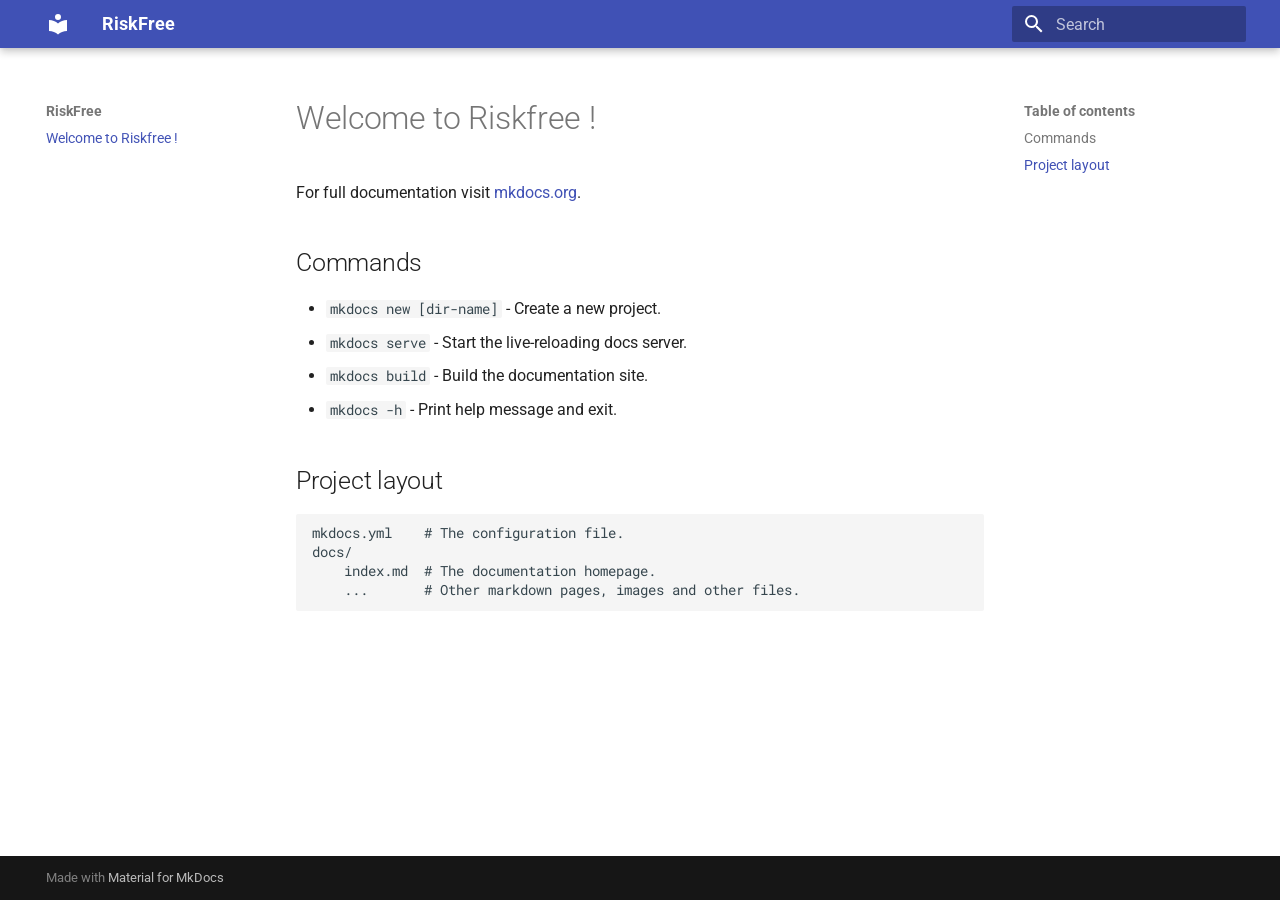
==== index.html @ 189b062a "Deployed 89c0af4 with MkDocs version: 1.6.1" ====
<!doctype html>
<html lang="en" class="no-js">
  <head>
    
      <meta charset="utf-8">
      <meta name="viewport" content="width=device-width,initial-scale=1">
      
      
      
        <link rel="canonical" href="https://riskfree.com.br/">
      
      
      
      
      <link rel="icon" href="assets/images/favicon.png">
      <meta name="generator" content="mkdocs-1.6.1, mkdocs-material-9.5.34">
    
    
      
        <title>RiskFree</title>
      
    
    
      <link rel="stylesheet" href="assets/stylesheets/main.35f28582.min.css">
      
      


    
    
      
    
    
      
        
        
        <link rel="preconnect" href="https://fonts.gstatic.com" crossorigin>
        <link rel="stylesheet" href="https://fonts.googleapis.com/css?family=Roboto:300,300i,400,400i,700,700i%7CRoboto+Mono:400,400i,700,700i&display=fallback">
        <style>:root{--md-text-font:"Roboto";--md-code-font:"Roboto Mono"}</style>
      
    
    
    <script>__md_scope=new URL(".",location),__md_hash=e=>[...e].reduce(((e,_)=>(e<<5)-e+_.charCodeAt(0)),0),__md_get=(e,_=localStorage,t=__md_scope)=>JSON.parse(_.getItem(t.pathname+"."+e)),__md_set=(e,_,t=localStorage,a=__md_scope)=>{try{t.setItem(a.pathname+"."+e,JSON.stringify(_))}catch(e){}}</script>
    
      

    
    
    
  </head>
  
  
    <body dir="ltr">
  
    
    <input class="md-toggle" data-md-toggle="drawer" type="checkbox" id="__drawer" autocomplete="off">
    <input class="md-toggle" data-md-toggle="search" type="checkbox" id="__search" autocomplete="off">
    <label class="md-overlay" for="__drawer"></label>
    <div data-md-component="skip">
      
        
        <a href="#welcome-to-riskfree" class="md-skip">
          Skip to content
        </a>
      
    </div>
    <div data-md-component="announce">
      
    </div>
    
    
      

  

<header class="md-header md-header--shadow" data-md-component="header">
  <nav class="md-header__inner md-grid" aria-label="Header">
    <a href="." title="RiskFree" class="md-header__button md-logo" aria-label="RiskFree" data-md-component="logo">
      
  
  <svg xmlns="http://www.w3.org/2000/svg" viewBox="0 0 24 24"><path d="M12 8a3 3 0 0 0 3-3 3 3 0 0 0-3-3 3 3 0 0 0-3 3 3 3 0 0 0 3 3m0 3.54C9.64 9.35 6.5 8 3 8v11c3.5 0 6.64 1.35 9 3.54 2.36-2.19 5.5-3.54 9-3.54V8c-3.5 0-6.64 1.35-9 3.54"/></svg>

    </a>
    <label class="md-header__button md-icon" for="__drawer">
      
      <svg xmlns="http://www.w3.org/2000/svg" viewBox="0 0 24 24"><path d="M3 6h18v2H3zm0 5h18v2H3zm0 5h18v2H3z"/></svg>
    </label>
    <div class="md-header__title" data-md-component="header-title">
      <div class="md-header__ellipsis">
        <div class="md-header__topic">
          <span class="md-ellipsis">
            RiskFree
          </span>
        </div>
        <div class="md-header__topic" data-md-component="header-topic">
          <span class="md-ellipsis">
            
              Welcome to Riskfree !
            
          </span>
        </div>
      </div>
    </div>
    
    
      <script>var palette=__md_get("__palette");if(palette&&palette.color){if("(prefers-color-scheme)"===palette.color.media){var media=matchMedia("(prefers-color-scheme: light)"),input=document.querySelector(media.matches?"[data-md-color-media='(prefers-color-scheme: light)']":"[data-md-color-media='(prefers-color-scheme: dark)']");palette.color.media=input.getAttribute("data-md-color-media"),palette.color.scheme=input.getAttribute("data-md-color-scheme"),palette.color.primary=input.getAttribute("data-md-color-primary"),palette.color.accent=input.getAttribute("data-md-color-accent")}for(var[key,value]of Object.entries(palette.color))document.body.setAttribute("data-md-color-"+key,value)}</script>
    
    
    
      <label class="md-header__button md-icon" for="__search">
        
        <svg xmlns="http://www.w3.org/2000/svg" viewBox="0 0 24 24"><path d="M9.5 3A6.5 6.5 0 0 1 16 9.5c0 1.61-.59 3.09-1.56 4.23l.27.27h.79l5 5-1.5 1.5-5-5v-.79l-.27-.27A6.52 6.52 0 0 1 9.5 16 6.5 6.5 0 0 1 3 9.5 6.5 6.5 0 0 1 9.5 3m0 2C7 5 5 7 5 9.5S7 14 9.5 14 14 12 14 9.5 12 5 9.5 5"/></svg>
      </label>
      <div class="md-search" data-md-component="search" role="dialog">
  <label class="md-search__overlay" for="__search"></label>
  <div class="md-search__inner" role="search">
    <form class="md-search__form" name="search">
      <input type="text" class="md-search__input" name="query" aria-label="Search" placeholder="Search" autocapitalize="off" autocorrect="off" autocomplete="off" spellcheck="false" data-md-component="search-query" required>
      <label class="md-search__icon md-icon" for="__search">
        
        <svg xmlns="http://www.w3.org/2000/svg" viewBox="0 0 24 24"><path d="M9.5 3A6.5 6.5 0 0 1 16 9.5c0 1.61-.59 3.09-1.56 4.23l.27.27h.79l5 5-1.5 1.5-5-5v-.79l-.27-.27A6.52 6.52 0 0 1 9.5 16 6.5 6.5 0 0 1 3 9.5 6.5 6.5 0 0 1 9.5 3m0 2C7 5 5 7 5 9.5S7 14 9.5 14 14 12 14 9.5 12 5 9.5 5"/></svg>
        
        <svg xmlns="http://www.w3.org/2000/svg" viewBox="0 0 24 24"><path d="M20 11v2H8l5.5 5.5-1.42 1.42L4.16 12l7.92-7.92L13.5 5.5 8 11z"/></svg>
      </label>
      <nav class="md-search__options" aria-label="Search">
        
        <button type="reset" class="md-search__icon md-icon" title="Clear" aria-label="Clear" tabindex="-1">
          
          <svg xmlns="http://www.w3.org/2000/svg" viewBox="0 0 24 24"><path d="M19 6.41 17.59 5 12 10.59 6.41 5 5 6.41 10.59 12 5 17.59 6.41 19 12 13.41 17.59 19 19 17.59 13.41 12z"/></svg>
        </button>
      </nav>
      
    </form>
    <div class="md-search__output">
      <div class="md-search__scrollwrap" tabindex="0" data-md-scrollfix>
        <div class="md-search-result" data-md-component="search-result">
          <div class="md-search-result__meta">
            Initializing search
          </div>
          <ol class="md-search-result__list" role="presentation"></ol>
        </div>
      </div>
    </div>
  </div>
</div>
    
    
  </nav>
  
</header>
    
    <div class="md-container" data-md-component="container">
      
      
        
          
        
      
      <main class="md-main" data-md-component="main">
        <div class="md-main__inner md-grid">
          
            
              
              <div class="md-sidebar md-sidebar--primary" data-md-component="sidebar" data-md-type="navigation" >
                <div class="md-sidebar__scrollwrap">
                  <div class="md-sidebar__inner">
                    



<nav class="md-nav md-nav--primary" aria-label="Navigation" data-md-level="0">
  <label class="md-nav__title" for="__drawer">
    <a href="." title="RiskFree" class="md-nav__button md-logo" aria-label="RiskFree" data-md-component="logo">
      
  
  <svg xmlns="http://www.w3.org/2000/svg" viewBox="0 0 24 24"><path d="M12 8a3 3 0 0 0 3-3 3 3 0 0 0-3-3 3 3 0 0 0-3 3 3 3 0 0 0 3 3m0 3.54C9.64 9.35 6.5 8 3 8v11c3.5 0 6.64 1.35 9 3.54 2.36-2.19 5.5-3.54 9-3.54V8c-3.5 0-6.64 1.35-9 3.54"/></svg>

    </a>
    RiskFree
  </label>
  
  <ul class="md-nav__list" data-md-scrollfix>
    
      
      
  
  
    
  
  
  
    <li class="md-nav__item md-nav__item--active">
      
      <input class="md-nav__toggle md-toggle" type="checkbox" id="__toc">
      
      
        
      
      
        <label class="md-nav__link md-nav__link--active" for="__toc">
          
  
  <span class="md-ellipsis">
    Welcome to Riskfree !
  </span>
  

          <span class="md-nav__icon md-icon"></span>
        </label>
      
      <a href="." class="md-nav__link md-nav__link--active">
        
  
  <span class="md-ellipsis">
    Welcome to Riskfree !
  </span>
  

      </a>
      
        

<nav class="md-nav md-nav--secondary" aria-label="Table of contents">
  
  
  
    
  
  
    <label class="md-nav__title" for="__toc">
      <span class="md-nav__icon md-icon"></span>
      Table of contents
    </label>
    <ul class="md-nav__list" data-md-component="toc" data-md-scrollfix>
      
        <li class="md-nav__item">
  <a href="#commands" class="md-nav__link">
    <span class="md-ellipsis">
      Commands
    </span>
  </a>
  
</li>
      
        <li class="md-nav__item">
  <a href="#project-layout" class="md-nav__link">
    <span class="md-ellipsis">
      Project layout
    </span>
  </a>
  
</li>
      
    </ul>
  
</nav>
      
    </li>
  

    
  </ul>
</nav>
                  </div>
                </div>
              </div>
            
            
              
              <div class="md-sidebar md-sidebar--secondary" data-md-component="sidebar" data-md-type="toc" >
                <div class="md-sidebar__scrollwrap">
                  <div class="md-sidebar__inner">
                    

<nav class="md-nav md-nav--secondary" aria-label="Table of contents">
  
  
  
    
  
  
    <label class="md-nav__title" for="__toc">
      <span class="md-nav__icon md-icon"></span>
      Table of contents
    </label>
    <ul class="md-nav__list" data-md-component="toc" data-md-scrollfix>
      
        <li class="md-nav__item">
  <a href="#commands" class="md-nav__link">
    <span class="md-ellipsis">
      Commands
    </span>
  </a>
  
</li>
      
        <li class="md-nav__item">
  <a href="#project-layout" class="md-nav__link">
    <span class="md-ellipsis">
      Project layout
    </span>
  </a>
  
</li>
      
    </ul>
  
</nav>
                  </div>
                </div>
              </div>
            
          
          
            <div class="md-content" data-md-component="content">
              <article class="md-content__inner md-typeset">
                
                  


<h1 id="welcome-to-riskfree">Welcome to Riskfree !</h1>
<p>For full documentation visit <a href="https://www.mkdocs.org">mkdocs.org</a>.</p>
<h2 id="commands">Commands</h2>
<ul>
<li><code>mkdocs new [dir-name]</code> - Create a new project.</li>
<li><code>mkdocs serve</code> - Start the live-reloading docs server.</li>
<li><code>mkdocs build</code> - Build the documentation site.</li>
<li><code>mkdocs -h</code> - Print help message and exit.</li>
</ul>
<h2 id="project-layout">Project layout</h2>
<pre><code>mkdocs.yml    # The configuration file.
docs/
    index.md  # The documentation homepage.
    ...       # Other markdown pages, images and other files.
</code></pre>












                
              </article>
            </div>
          
          
<script>var target=document.getElementById(location.hash.slice(1));target&&target.name&&(target.checked=target.name.startsWith("__tabbed_"))</script>
        </div>
        
      </main>
      
        <footer class="md-footer">
  
  <div class="md-footer-meta md-typeset">
    <div class="md-footer-meta__inner md-grid">
      <div class="md-copyright">
  
  
    Made with
    <a href="https://squidfunk.github.io/mkdocs-material/" target="_blank" rel="noopener">
      Material for MkDocs
    </a>
  
</div>
      
    </div>
  </div>
</footer>
      
    </div>
    <div class="md-dialog" data-md-component="dialog">
      <div class="md-dialog__inner md-typeset"></div>
    </div>
    
    
    <script id="__config" type="application/json">{"base": ".", "features": [], "search": "assets/javascripts/workers/search.07f07601.min.js", "translations": {"clipboard.copied": "Copied to clipboard", "clipboard.copy": "Copy to clipboard", "search.result.more.one": "1 more on this page", "search.result.more.other": "# more on this page", "search.result.none": "No matching documents", "search.result.one": "1 matching document", "search.result.other": "# matching documents", "search.result.placeholder": "Type to start searching", "search.result.term.missing": "Missing", "select.version": "Select version"}}</script>
    
    
      <script src="assets/javascripts/bundle.56dfad97.min.js"></script>
      
    
  </body>
</html>
---- assets/stylesheets/main.35f28582.min.css ----
@charset "UTF-8";html{-webkit-text-size-adjust:none;-moz-text-size-adjust:none;text-size-adjust:none;box-sizing:border-box}*,:after,:before{box-sizing:inherit}@media (prefers-reduced-motion){*,:after,:before{transition:none!important}}body{margin:0}a,button,input,label{-webkit-tap-highlight-color:transparent}a{color:inherit;text-decoration:none}hr{border:0;box-sizing:initial;display:block;height:.05rem;overflow:visible;padding:0}small{font-size:80%}sub,sup{line-height:1em}img{border-style:none}table{border-collapse:initial;border-spacing:0}td,th{font-weight:400;vertical-align:top}button{background:#0000;border:0;font-family:inherit;font-size:inherit;margin:0;padding:0}input{border:0;outline:none}:root{--md-primary-fg-color:#4051b5;--md-primary-fg-color--light:#5d6cc0;--md-primary-fg-color--dark:#303fa1;--md-primary-bg-color:#fff;--md-primary-bg-color--light:#ffffffb3;--md-accent-fg-color:#526cfe;--md-accent-fg-color--transparent:#526cfe1a;--md-accent-bg-color:#fff;--md-accent-bg-color--light:#ffffffb3}[data-md-color-scheme=default]{color-scheme:light}[data-md-color-scheme=default] img[src$="#gh-dark-mode-only"],[data-md-color-scheme=default] img[src$="#only-dark"]{display:none}:root,[data-md-color-scheme=default]{--md-hue:225deg;--md-default-fg-color:#000000de;--md-default-fg-color--light:#0000008a;--md-default-fg-color--lighter:#00000052;--md-default-fg-color--lightest:#00000012;--md-default-bg-color:#fff;--md-default-bg-color--light:#ffffffb3;--md-default-bg-color--lighter:#ffffff4d;--md-default-bg-color--lightest:#ffffff1f;--md-code-fg-color:#36464e;--md-code-bg-color:#f5f5f5;--md-code-hl-color:#4287ff;--md-code-hl-color--light:#4287ff1a;--md-code-hl-number-color:#d52a2a;--md-code-hl-special-color:#db1457;--md-code-hl-function-color:#a846b9;--md-code-hl-constant-color:#6e59d9;--md-code-hl-keyword-color:#3f6ec6;--md-code-hl-string-color:#1c7d4d;--md-code-hl-name-color:var(--md-code-fg-color);--md-code-hl-operator-color:var(--md-default-fg-color--light);--md-code-hl-punctuation-color:var(--md-default-fg-color--light);--md-code-hl-comment-color:var(--md-default-fg-color--light);--md-code-hl-generic-color:var(--md-default-fg-color--light);--md-code-hl-variable-color:var(--md-default-fg-color--light);--md-typeset-color:var(--md-default-fg-color);--md-typeset-a-color:var(--md-primary-fg-color);--md-typeset-del-color:#f5503d26;--md-typeset-ins-color:#0bd57026;--md-typeset-kbd-color:#fafafa;--md-typeset-kbd-accent-color:#fff;--md-typeset-kbd-border-color:#b8b8b8;--md-typeset-mark-color:#ffff0080;--md-typeset-table-color:#0000001f;--md-typeset-table-color--light:rgba(0,0,0,.035);--md-admonition-fg-color:var(--md-default-fg-color);--md-admonition-bg-color:var(--md-default-bg-color);--md-warning-fg-color:#000000de;--md-warning-bg-color:#ff9;--md-footer-fg-color:#fff;--md-footer-fg-color--light:#ffffffb3;--md-footer-fg-color--lighter:#ffffff73;--md-footer-bg-color:#000000de;--md-footer-bg-color--dark:#00000052;--md-shadow-z1:0 0.2rem 0.5rem #0000000d,0 0 0.05rem #0000001a;--md-shadow-z2:0 0.2rem 0.5rem #0000001a,0 0 0.05rem #00000040;--md-shadow-z3:0 0.2rem 0.5rem #0003,0 0 0.05rem #00000059}.md-icon svg{fill:currentcolor;display:block;height:1.2rem;width:1.2rem}body{-webkit-font-smoothing:antialiased;-moz-osx-font-smoothing:grayscale;--md-text-font-family:var(--md-text-font,_),-apple-system,BlinkMacSystemFont,Helvetica,Arial,sans-serif;--md-code-font-family:var(--md-code-font,_),SFMono-Regular,Consolas,Menlo,monospace}aside,body,input{font-feature-settings:"kern","liga";color:var(--md-typeset-color);font-family:var(--md-text-font-family)}code,kbd,pre{font-feature-settings:"kern";font-family:var(--md-code-font-family)}:root{--md-typeset-table-sort-icon:url('data:image/svg+xml;charset=utf-8,<svg xmlns="http://www.w3.org/2000/svg" viewBox="0 0 24 24"><path d="m18 21-4-4h3V7h-3l4-4 4 4h-3v10h3M2 19v-2h10v2M2 13v-2h7v2M2 7V5h4v2z"/></svg>');--md-typeset-table-sort-icon--asc:url('data:image/svg+xml;charset=utf-8,<svg xmlns="http://www.w3.org/2000/svg" viewBox="0 0 24 24"><path d="M19 17h3l-4 4-4-4h3V3h2M2 17h10v2H2M6 5v2H2V5m0 6h7v2H2z"/></svg>');--md-typeset-table-sort-icon--desc:url('data:image/svg+xml;charset=utf-8,<svg xmlns="http://www.w3.org/2000/svg" viewBox="0 0 24 24"><path d="M19 7h3l-4-4-4 4h3v14h2M2 17h10v2H2M6 5v2H2V5m0 6h7v2H2z"/></svg>')}.md-typeset{-webkit-print-color-adjust:exact;color-adjust:exact;font-size:.8rem;line-height:1.6}@media print{.md-typeset{font-size:.68rem}}.md-typeset blockquote,.md-typeset dl,.md-typeset figure,.md-typeset ol,.md-typeset pre,.md-typeset ul{margin-bottom:1em;margin-top:1em}.md-typeset h1{color:var(--md-default-fg-color--light);font-size:2em;line-height:1.3;margin:0 0 1.25em}.md-typeset h1,.md-typeset h2{font-weight:300;letter-spacing:-.01em}.md-typeset h2{font-size:1.5625em;line-height:1.4;margin:1.6em 0 .64em}.md-typeset h3{font-size:1.25em;font-weight:400;letter-spacing:-.01em;line-height:1.5;margin:1.6em 0 .8em}.md-typeset h2+h3{margin-top:.8em}.md-typeset h4{font-weight:700;letter-spacing:-.01em;margin:1em 0}.md-typeset h5,.md-typeset h6{color:var(--md-default-fg-color--light);font-size:.8em;font-weight:700;letter-spacing:-.01em;margin:1.25em 0}.md-typeset h5{text-transform:uppercase}.md-typeset hr{border-bottom:.05rem solid var(--md-default-fg-color--lightest);display:flow-root;margin:1.5em 0}.md-typeset a{color:var(--md-typeset-a-color);word-break:break-word}.md-typeset a,.md-typeset a:before{transition:color 125ms}.md-typeset a:focus,.md-typeset a:hover{color:var(--md-accent-fg-color)}.md-typeset a:focus code,.md-typeset a:hover code{background-color:var(--md-accent-fg-color--transparent)}.md-typeset a code{color:currentcolor;transition:background-color 125ms}.md-typeset a.focus-visible{outline-color:var(--md-accent-fg-color);outline-offset:.2rem}.md-typeset code,.md-typeset kbd,.md-typeset pre{color:var(--md-code-fg-color);direction:ltr;font-variant-ligatures:none}@media print{.md-typeset code,.md-typeset kbd,.md-typeset pre{white-space:pre-wrap}}.md-typeset code{background-color:var(--md-code-bg-color);border-radius:.1rem;-webkit-box-decoration-break:clone;box-decoration-break:clone;font-size:.85em;padding:0 .2941176471em;word-break:break-word}.md-typeset code:not(.focus-visible){-webkit-tap-highlight-color:transparent;outline:none}.md-typeset pre{display:flow-root;line-height:1.4;position:relative}.md-typeset pre>code{-webkit-box-decoration-break:slice;box-decoration-break:slice;box-shadow:none;display:block;margin:0;outline-color:var(--md-accent-fg-color);overflow:auto;padding:.7720588235em 1.1764705882em;scrollbar-color:var(--md-default-fg-color--lighter) #0000;scrollbar-width:thin;touch-action:auto;word-break:normal}.md-typeset pre>code:hover{scrollbar-color:var(--md-accent-fg-color) #0000}.md-typeset pre>code::-webkit-scrollbar{height:.2rem;width:.2rem}.md-typeset pre>code::-webkit-scrollbar-thumb{background-color:var(--md-default-fg-color--lighter)}.md-typeset pre>code::-webkit-scrollbar-thumb:hover{background-color:var(--md-accent-fg-color)}.md-typeset kbd{background-color:var(--md-typeset-kbd-color);border-radius:.1rem;box-shadow:0 .1rem 0 .05rem var(--md-typeset-kbd-border-color),0 .1rem 0 var(--md-typeset-kbd-border-color),0 -.1rem .2rem var(--md-typeset-kbd-accent-color) inset;color:var(--md-default-fg-color);display:inline-block;font-size:.75em;padding:0 .6666666667em;vertical-align:text-top;word-break:break-word}.md-typeset mark{background-color:var(--md-typeset-mark-color);-webkit-box-decoration-break:clone;box-decoration-break:clone;color:inherit;word-break:break-word}.md-typeset abbr{border-bottom:.05rem dotted var(--md-default-fg-color--light);cursor:help;text-decoration:none}.md-typeset small{opacity:.75}[dir=ltr] .md-typeset sub,[dir=ltr] .md-typeset sup{margin-left:.078125em}[dir=rtl] .md-typeset sub,[dir=rtl] .md-typeset sup{margin-right:.078125em}[dir=ltr] .md-typeset blockquote{padding-left:.6rem}[dir=rtl] .md-typeset blockquote{padding-right:.6rem}[dir=ltr] .md-typeset blockquote{border-left:.2rem solid var(--md-default-fg-color--lighter)}[dir=rtl] .md-typeset blockquote{border-right:.2rem solid var(--md-default-fg-color--lighter)}.md-typeset blockquote{color:var(--md-default-fg-color--light);margin-left:0;margin-right:0}.md-typeset ul{list-style-type:disc}[dir=ltr] .md-typeset ol,[dir=ltr] .md-typeset ul{margin-left:.625em}[dir=rtl] .md-typeset ol,[dir=rtl] .md-typeset ul{margin-right:.625em}.md-typeset ol,.md-typeset ul{padding:0}.md-typeset ol:not([hidden]),.md-typeset ul:not([hidden]){display:flow-root}.md-typeset ol ol,.md-typeset ul ol{list-style-type:lower-alpha}.md-typeset ol ol ol,.md-typeset ul ol ol{list-style-type:lower-roman}[dir=ltr] .md-typeset ol li,[dir=ltr] .md-typeset ul li{margin-left:1.25em}[dir=rtl] .md-typeset ol li,[dir=rtl] .md-typeset ul li{margin-right:1.25em}.md-typeset ol li,.md-typeset ul li{margin-bottom:.5em}.md-typeset ol li blockquote,.md-typeset ol li p,.md-typeset ul li blockquote,.md-typeset ul li p{margin:.5em 0}.md-typeset ol li:last-child,.md-typeset ul li:last-child{margin-bottom:0}[dir=ltr] .md-typeset ol li ol,[dir=ltr] .md-typeset ol li ul,[dir=ltr] .md-typeset ul li ol,[dir=ltr] .md-typeset ul li ul{margin-left:.625em}[dir=rtl] .md-typeset ol li ol,[dir=rtl] .md-typeset ol li ul,[dir=rtl] .md-typeset ul li ol,[dir=rtl] .md-typeset ul li ul{margin-right:.625em}.md-typeset ol li ol,.md-typeset ol li ul,.md-typeset ul li ol,.md-typeset ul li ul{margin-bottom:.5em;margin-top:.5em}[dir=ltr] .md-typeset dd{margin-left:1.875em}[dir=rtl] .md-typeset dd{margin-right:1.875em}.md-typeset dd{margin-bottom:1.5em;margin-top:1em}.md-typeset img,.md-typeset svg,.md-typeset video{height:auto;max-width:100%}.md-typeset img[align=left]{margin:1em 1em 1em 0}.md-typeset img[align=right]{margin:1em 0 1em 1em}.md-typeset img[align]:only-child{margin-top:0}.md-typeset figure{display:flow-root;margin:1em auto;max-width:100%;text-align:center;width:-moz-fit-content;width:fit-content}.md-typeset figure img{display:block;margin:0 auto}.md-typeset figcaption{font-style:italic;margin:1em auto;max-width:24rem}.md-typeset iframe{max-width:100%}.md-typeset table:not([class]){background-color:var(--md-default-bg-color);border:.05rem solid var(--md-typeset-table-color);border-radius:.1rem;display:inline-block;font-size:.64rem;max-width:100%;overflow:auto;touch-action:auto}@media print{.md-typeset table:not([class]){display:table}}.md-typeset table:not([class])+*{margin-top:1.5em}.md-typeset table:not([class]) td>:first-child,.md-typeset table:not([class]) th>:first-child{margin-top:0}.md-typeset table:not([class]) td>:last-child,.md-typeset table:not([class]) th>:last-child{margin-bottom:0}.md-typeset table:not([class]) td:not([align]),.md-typeset table:not([class]) th:not([align]){text-align:left}[dir=rtl] .md-typeset table:not([class]) td:not([align]),[dir=rtl] .md-typeset table:not([class]) th:not([align]){text-align:right}.md-typeset table:not([class]) th{font-weight:700;min-width:5rem;padding:.9375em 1.25em;vertical-align:top}.md-typeset table:not([class]) td{border-top:.05rem solid var(--md-typeset-table-color);padding:.9375em 1.25em;vertical-align:top}.md-typeset table:not([class]) tbody tr{transition:background-color 125ms}.md-typeset table:not([class]) tbody tr:hover{background-color:var(--md-typeset-table-color--light);box-shadow:0 .05rem 0 var(--md-default-bg-color) inset}.md-typeset table:not([class]) a{word-break:normal}.md-typeset table th[role=columnheader]{cursor:pointer}[dir=ltr] .md-typeset table th[role=columnheader]:after{margin-left:.5em}[dir=rtl] .md-typeset table th[role=columnheader]:after{margin-right:.5em}.md-typeset table th[role=columnheader]:after{content:"";display:inline-block;height:1.2em;-webkit-mask-image:var(--md-typeset-table-sort-icon);mask-image:var(--md-typeset-table-sort-icon);-webkit-mask-repeat:no-repeat;mask-repeat:no-repeat;-webkit-mask-size:contain;mask-size:contain;transition:background-color 125ms;vertical-align:text-bottom;width:1.2em}.md-typeset table th[role=columnheader]:hover:after{background-color:var(--md-default-fg-color--lighter)}.md-typeset table th[role=columnheader][aria-sort=ascending]:after{background-color:var(--md-default-fg-color--light);-webkit-mask-image:var(--md-typeset-table-sort-icon--asc);mask-image:var(--md-typeset-table-sort-icon--asc)}.md-typeset table th[role=columnheader][aria-sort=descending]:after{background-color:var(--md-default-fg-color--light);-webkit-mask-image:var(--md-typeset-table-sort-icon--desc);mask-image:var(--md-typeset-table-sort-icon--desc)}.md-typeset__scrollwrap{margin:1em -.8rem;overflow-x:auto;touch-action:auto}.md-typeset__table{display:inline-block;margin-bottom:.5em;padding:0 .8rem}@media print{.md-typeset__table{display:block}}html .md-typeset__table table{display:table;margin:0;overflow:hidden;width:100%}@media screen and (max-width:44.984375em){.md-content__inner>pre{margin:1em -.8rem}.md-content__inner>pre code{border-radius:0}}.md-typeset .md-author{border-radius:100%;display:block;flex-shrink:0;height:1.6rem;overflow:hidden;position:relative;transition:color 125ms,transform 125ms;width:1.6rem}.md-typeset .md-author img{display:block}.md-typeset .md-author--more{background:var(--md-default-fg-color--lightest);color:var(--md-default-fg-color--lighter);font-size:.6rem;font-weight:700;line-height:1.6rem;text-align:center}.md-typeset .md-author--long{height:2.4rem;width:2.4rem}.md-typeset a.md-author{transform:scale(1)}.md-typeset a.md-author img{border-radius:100%;filter:grayscale(100%) opacity(75%);transition:filter 125ms}.md-typeset a.md-author:focus,.md-typeset a.md-author:hover{transform:scale(1.1);z-index:1}.md-typeset a.md-author:focus img,.md-typeset a.md-author:hover img{filter:grayscale(0)}.md-banner{background-color:var(--md-footer-bg-color);color:var(--md-footer-fg-color);overflow:auto}@media print{.md-banner{display:none}}.md-banner--warning{background-color:var(--md-warning-bg-color);color:var(--md-warning-fg-color)}.md-banner__inner{font-size:.7rem;margin:.6rem auto;padding:0 .8rem}[dir=ltr] .md-banner__button{float:right}[dir=rtl] .md-banner__button{float:left}.md-banner__button{color:inherit;cursor:pointer;transition:opacity .25s}.no-js .md-banner__button{display:none}.md-banner__button:hover{opacity:.7}html{font-size:125%;height:100%;overflow-x:hidden}@media screen and (min-width:100em){html{font-size:137.5%}}@media screen and (min-width:125em){html{font-size:150%}}body{background-color:var(--md-default-bg-color);display:flex;flex-direction:column;font-size:.5rem;min-height:100%;position:relative;width:100%}@media print{body{display:block}}@media screen and (max-width:59.984375em){body[data-md-scrolllock]{position:fixed}}.md-grid{margin-left:auto;margin-right:auto;max-width:61rem}.md-container{display:flex;flex-direction:column;flex-grow:1}@media print{.md-container{display:block}}.md-main{flex-grow:1}.md-main__inner{display:flex;height:100%;margin-top:1.5rem}.md-ellipsis{overflow:hidden;text-overflow:ellipsis}.md-toggle{display:none}.md-option{height:0;opacity:0;position:absolute;width:0}.md-option:checked+label:not([hidden]){display:block}.md-option.focus-visible+label{outline-color:var(--md-accent-fg-color);outline-style:auto}.md-skip{background-color:var(--md-default-fg-color);border-radius:.1rem;color:var(--md-default-bg-color);font-size:.64rem;margin:.5rem;opacity:0;outline-color:var(--md-accent-fg-color);padding:.3rem .5rem;position:fixed;transform:translateY(.4rem);z-index:-1}.md-skip:focus{opacity:1;transform:translateY(0);transition:transform .25s cubic-bezier(.4,0,.2,1),opacity 175ms 75ms;z-index:10}@page{margin:25mm}:root{--md-clipboard-icon:url('data:image/svg+xml;charset=utf-8,<svg xmlns="http://www.w3.org/2000/svg" viewBox="0 0 24 24"><path d="M19 21H8V7h11m0-2H8a2 2 0 0 0-2 2v14a2 2 0 0 0 2 2h11a2 2 0 0 0 2-2V7a2 2 0 0 0-2-2m-3-4H4a2 2 0 0 0-2 2v14h2V3h12z"/></svg>')}.md-clipboard{border-radius:.1rem;color:var(--md-default-fg-color--lightest);cursor:pointer;height:1.5em;outline-color:var(--md-accent-fg-color);outline-offset:.1rem;position:absolute;right:.5em;top:.5em;transition:color .25s;width:1.5em;z-index:1}@media print{.md-clipboard{display:none}}.md-clipboard:not(.focus-visible){-webkit-tap-highlight-color:transparent;outline:none}:hover>.md-clipboard{color:var(--md-default-fg-color--light)}.md-clipboard:focus,.md-clipboard:hover{color:var(--md-accent-fg-color)}.md-clipboard:after{background-color:currentcolor;content:"";display:block;height:1.125em;margin:0 auto;-webkit-mask-image:var(--md-clipboard-icon);mask-image:var(--md-clipboard-icon);-webkit-mask-position:center;mask-position:center;-webkit-mask-repeat:no-repeat;mask-repeat:no-repeat;-webkit-mask-size:contain;mask-size:contain;width:1.125em}.md-clipboard--inline{cursor:pointer}.md-clipboard--inline code{transition:color .25s,background-color .25s}.md-clipboard--inline:focus code,.md-clipboard--inline:hover code{background-color:var(--md-accent-fg-color--transparent);color:var(--md-accent-fg-color)}.md-typeset .md-code__content{display:grid}@keyframes consent{0%{opacity:0;transform:translateY(100%)}to{opacity:1;transform:translateY(0)}}@keyframes overlay{0%{opacity:0}to{opacity:1}}.md-consent__overlay{animation:overlay .25s both;-webkit-backdrop-filter:blur(.1rem);backdrop-filter:blur(.1rem);background-color:#0000008a;height:100%;opacity:1;position:fixed;top:0;width:100%;z-index:5}.md-consent__inner{animation:consent .5s cubic-bezier(.1,.7,.1,1) both;background-color:var(--md-default-bg-color);border:0;border-radius:.1rem;bottom:0;box-shadow:0 0 .2rem #0000001a,0 .2rem .4rem #0003;max-height:100%;overflow:auto;padding:0;position:fixed;width:100%;z-index:5}.md-consent__form{padding:.8rem}.md-consent__settings{display:none;margin:1em 0}input:checked+.md-consent__settings{display:block}.md-consent__controls{margin-bottom:.8rem}.md-typeset .md-consent__controls .md-button{display:inline}@media screen and (max-width:44.984375em){.md-typeset .md-consent__controls .md-button{display:block;margin-top:.4rem;text-align:center;width:100%}}.md-consent label{cursor:pointer}.md-content{flex-grow:1;min-width:0}.md-content__inner{margin:0 .8rem 1.2rem;padding-top:.6rem}@media screen and (min-width:76.25em){[dir=ltr] .md-sidebar--primary:not([hidden])~.md-content>.md-content__inner{margin-left:1.2rem}[dir=ltr] .md-sidebar--secondary:not([hidden])~.md-content>.md-content__inner,[dir=rtl] .md-sidebar--primary:not([hidden])~.md-content>.md-content__inner{margin-right:1.2rem}[dir=rtl] .md-sidebar--secondary:not([hidden])~.md-content>.md-content__inner{margin-left:1.2rem}}.md-content__inner:before{content:"";display:block;height:.4rem}.md-content__inner>:last-child{margin-bottom:0}[dir=ltr] .md-content__button{float:right}[dir=rtl] .md-content__button{float:left}[dir=ltr] .md-content__button{margin-left:.4rem}[dir=rtl] .md-content__button{margin-right:.4rem}.md-content__button{margin:.4rem 0;padding:0}@media print{.md-content__button{display:none}}.md-typeset .md-content__button{color:var(--md-default-fg-color--lighter)}.md-content__button svg{display:inline;vertical-align:top}[dir=rtl] .md-content__button svg{transform:scaleX(-1)}[dir=ltr] .md-dialog{right:.8rem}[dir=rtl] .md-dialog{left:.8rem}.md-dialog{background-color:var(--md-default-fg-color);border-radius:.1rem;bottom:.8rem;box-shadow:var(--md-shadow-z3);min-width:11.1rem;opacity:0;padding:.4rem .6rem;pointer-events:none;position:fixed;transform:translateY(100%);transition:transform 0ms .4s,opacity .4s;z-index:4}@media print{.md-dialog{display:none}}.md-dialog--active{opacity:1;pointer-events:auto;transform:translateY(0);transition:transform .4s cubic-bezier(.075,.85,.175,1),opacity .4s}.md-dialog__inner{color:var(--md-default-bg-color);font-size:.7rem}.md-feedback{margin:2em 0 1em;text-align:center}.md-feedback fieldset{border:none;margin:0;padding:0}.md-feedback__title{font-weight:700;margin:1em auto}.md-feedback__inner{position:relative}.md-feedback__list{display:flex;flex-wrap:wrap;place-content:baseline center;position:relative}.md-feedback__list:hover .md-icon:not(:disabled){color:var(--md-default-fg-color--lighter)}:disabled .md-feedback__list{min-height:1.8rem}.md-feedback__icon{color:var(--md-default-fg-color--light);cursor:pointer;flex-shrink:0;margin:0 .1rem;transition:color 125ms}.md-feedback__icon:not(:disabled).md-icon:hover{color:var(--md-accent-fg-color)}.md-feedback__icon:disabled{color:var(--md-default-fg-color--lightest);pointer-events:none}.md-feedback__note{opacity:0;position:relative;transform:translateY(.4rem);transition:transform .4s cubic-bezier(.1,.7,.1,1),opacity .15s}.md-feedback__note>*{margin:0 auto;max-width:16rem}:disabled .md-feedback__note{opacity:1;transform:translateY(0)}.md-footer{background-color:var(--md-footer-bg-color);color:var(--md-footer-fg-color)}@media print{.md-footer{display:none}}.md-footer__inner{justify-content:space-between;overflow:auto;padding:.2rem}.md-footer__inner:not([hidden]){display:flex}.md-footer__link{align-items:end;display:flex;flex-grow:0.01;margin-bottom:.4rem;margin-top:1rem;max-width:100%;outline-color:var(--md-accent-fg-color);overflow:hidden;transition:opacity .25s}.md-footer__link:focus,.md-footer__link:hover{opacity:.7}[dir=rtl] .md-footer__link svg{transform:scaleX(-1)}@media screen and (max-width:44.984375em){.md-footer__link--prev{flex-shrink:0}.md-footer__link--prev .md-footer__title{display:none}}[dir=ltr] .md-footer__link--next{margin-left:auto}[dir=rtl] .md-footer__link--next{margin-right:auto}.md-footer__link--next{text-align:right}[dir=rtl] .md-footer__link--next{text-align:left}.md-footer__title{flex-grow:1;font-size:.9rem;margin-bottom:.7rem;max-width:calc(100% - 2.4rem);padding:0 1rem;white-space:nowrap}.md-footer__button{margin:.2rem;padding:.4rem}.md-footer__direction{font-size:.64rem;opacity:.7}.md-footer-meta{background-color:var(--md-footer-bg-color--dark)}.md-footer-meta__inner{display:flex;flex-wrap:wrap;justify-content:space-between;padding:.2rem}html .md-footer-meta.md-typeset a{color:var(--md-footer-fg-color--light)}html .md-footer-meta.md-typeset a:focus,html .md-footer-meta.md-typeset a:hover{color:var(--md-footer-fg-color)}.md-copyright{color:var(--md-footer-fg-color--lighter);font-size:.64rem;margin:auto .6rem;padding:.4rem 0;width:100%}@media screen and (min-width:45em){.md-copyright{width:auto}}.md-copyright__highlight{color:var(--md-footer-fg-color--light)}.md-social{display:inline-flex;gap:.2rem;margin:0 .4rem;padding:.2rem 0 .6rem}@media screen and (min-width:45em){.md-social{padding:.6rem 0}}.md-social__link{display:inline-block;height:1.6rem;text-align:center;width:1.6rem}.md-social__link:before{line-height:1.9}.md-social__link svg{fill:currentcolor;max-height:.8rem;vertical-align:-25%}.md-typeset .md-button{border:.1rem solid;border-radius:.1rem;color:var(--md-primary-fg-color);cursor:pointer;display:inline-block;font-weight:700;padding:.625em 2em;transition:color 125ms,background-color 125ms,border-color 125ms}.md-typeset .md-button--primary{background-color:var(--md-primary-fg-color);border-color:var(--md-primary-fg-color);color:var(--md-primary-bg-color)}.md-typeset .md-button:focus,.md-typeset .md-button:hover{background-color:var(--md-accent-fg-color);border-color:var(--md-accent-fg-color);color:var(--md-accent-bg-color)}[dir=ltr] .md-typeset .md-input{border-top-left-radius:.1rem}[dir=ltr] .md-typeset .md-input,[dir=rtl] .md-typeset .md-input{border-top-right-radius:.1rem}[dir=rtl] .md-typeset .md-input{border-top-left-radius:.1rem}.md-typeset .md-input{border-bottom:.1rem solid var(--md-default-fg-color--lighter);box-shadow:var(--md-shadow-z1);font-size:.8rem;height:1.8rem;padding:0 .6rem;transition:border .25s,box-shadow .25s}.md-typeset .md-input:focus,.md-typeset .md-input:hover{border-bottom-color:var(--md-accent-fg-color);box-shadow:var(--md-shadow-z2)}.md-typeset .md-input--stretch{width:100%}.md-header{background-color:var(--md-primary-fg-color);box-shadow:0 0 .2rem #0000,0 .2rem .4rem #0000;color:var(--md-primary-bg-color);display:block;left:0;position:sticky;right:0;top:0;z-index:4}@media print{.md-header{display:none}}.md-header[hidden]{transform:translateY(-100%);transition:transform .25s cubic-bezier(.8,0,.6,1),box-shadow .25s}.md-header--shadow{box-shadow:0 0 .2rem #0000001a,0 .2rem .4rem #0003;transition:transform .25s cubic-bezier(.1,.7,.1,1),box-shadow .25s}.md-header__inner{align-items:center;display:flex;padding:0 .2rem}.md-header__button{color:currentcolor;cursor:pointer;margin:.2rem;outline-color:var(--md-accent-fg-color);padding:.4rem;position:relative;transition:opacity .25s;vertical-align:middle;z-index:1}.md-header__button:hover{opacity:.7}.md-header__button:not([hidden]){display:inline-block}.md-header__button:not(.focus-visible){-webkit-tap-highlight-color:transparent;outline:none}.md-header__button.md-logo{margin:.2rem;padding:.4rem}@media screen and (max-width:76.234375em){.md-header__button.md-logo{display:none}}.md-header__button.md-logo img,.md-header__button.md-logo svg{fill:currentcolor;display:block;height:1.2rem;width:auto}@media screen and (min-width:60em){.md-header__button[for=__search]{display:none}}.no-js .md-header__button[for=__search]{display:none}[dir=rtl] .md-header__button[for=__search] svg{transform:scaleX(-1)}@media screen and (min-width:76.25em){.md-header__button[for=__drawer]{display:none}}.md-header__topic{display:flex;max-width:100%;position:absolute;transition:transform .4s cubic-bezier(.1,.7,.1,1),opacity .15s;white-space:nowrap}.md-header__topic+.md-header__topic{opacity:0;pointer-events:none;transform:translateX(1.25rem);transition:transform .4s cubic-bezier(1,.7,.1,.1),opacity .15s;z-index:-1}[dir=rtl] .md-header__topic+.md-header__topic{transform:translateX(-1.25rem)}.md-header__topic:first-child{font-weight:700}[dir=ltr] .md-header__title{margin-left:1rem;margin-right:.4rem}[dir=rtl] .md-header__title{margin-left:.4rem;margin-right:1rem}.md-header__title{flex-grow:1;font-size:.9rem;height:2.4rem;line-height:2.4rem}.md-header__title--active .md-header__topic{opacity:0;pointer-events:none;transform:translateX(-1.25rem);transition:transform .4s cubic-bezier(1,.7,.1,.1),opacity .15s;z-index:-1}[dir=rtl] .md-header__title--active .md-header__topic{transform:translateX(1.25rem)}.md-header__title--active .md-header__topic+.md-header__topic{opacity:1;pointer-events:auto;transform:translateX(0);transition:transform .4s cubic-bezier(.1,.7,.1,1),opacity .15s;z-index:0}.md-header__title>.md-header__ellipsis{height:100%;position:relative;width:100%}.md-header__option{display:flex;flex-shrink:0;max-width:100%;transition:max-width 0ms .25s,opacity .25s .25s;white-space:nowrap}[data-md-toggle=search]:checked~.md-header .md-header__option{max-width:0;opacity:0;transition:max-width 0ms,opacity 0ms}.md-header__option>input{bottom:0}.md-header__source{display:none}@media screen and (min-width:60em){[dir=ltr] .md-header__source{margin-left:1rem}[dir=rtl] .md-header__source{margin-right:1rem}.md-header__source{display:block;max-width:11.7rem;width:11.7rem}}@media screen and (min-width:76.25em){[dir=ltr] .md-header__source{margin-left:1.4rem}[dir=rtl] .md-header__source{margin-right:1.4rem}}.md-meta{color:var(--md-default-fg-color--light);font-size:.7rem;line-height:1.3}.md-meta__list{display:inline-flex;flex-wrap:wrap;list-style:none;margin:0;padding:0}.md-meta__item:not(:last-child):after{content:"·";margin-left:.2rem;margin-right:.2rem}.md-meta__link{color:var(--md-typeset-a-color)}.md-meta__link:focus,.md-meta__link:hover{color:var(--md-accent-fg-color)}.md-draft{background-color:#ff1744;border-radius:.125em;color:#fff;display:inline-block;font-weight:700;padding-left:.5714285714em;padding-right:.5714285714em}:root{--md-nav-icon--prev:url('data:image/svg+xml;charset=utf-8,<svg xmlns="http://www.w3.org/2000/svg" viewBox="0 0 24 24"><path d="M20 11v2H8l5.5 5.5-1.42 1.42L4.16 12l7.92-7.92L13.5 5.5 8 11z"/></svg>');--md-nav-icon--next:url('data:image/svg+xml;charset=utf-8,<svg xmlns="http://www.w3.org/2000/svg" viewBox="0 0 24 24"><path d="M8.59 16.58 13.17 12 8.59 7.41 10 6l6 6-6 6z"/></svg>');--md-toc-icon:url('data:image/svg+xml;charset=utf-8,<svg xmlns="http://www.w3.org/2000/svg" viewBox="0 0 24 24"><path d="M3 9h14V7H3zm0 4h14v-2H3zm0 4h14v-2H3zm16 0h2v-2h-2zm0-10v2h2V7zm0 6h2v-2h-2z"/></svg>')}.md-nav{font-size:.7rem;line-height:1.3}.md-nav__title{color:var(--md-default-fg-color--light);display:block;font-weight:700;overflow:hidden;padding:0 .6rem;text-overflow:ellipsis}.md-nav__title .md-nav__button{display:none}.md-nav__title .md-nav__button img{height:100%;width:auto}.md-nav__title .md-nav__button.md-logo img,.md-nav__title .md-nav__button.md-logo svg{fill:currentcolor;display:block;height:2.4rem;max-width:100%;object-fit:contain;width:auto}.md-nav__list{list-style:none;margin:0;padding:0}.md-nav__link{align-items:flex-start;display:flex;gap:.4rem;margin-top:.625em;scroll-snap-align:start;transition:color 125ms}.md-nav__link--passed{color:var(--md-default-fg-color--light)}.md-nav__item .md-nav__link--active,.md-nav__item .md-nav__link--active code{color:var(--md-typeset-a-color)}.md-nav__link .md-ellipsis{position:relative}[dir=ltr] .md-nav__link .md-icon:last-child{margin-left:auto}[dir=rtl] .md-nav__link .md-icon:last-child{margin-right:auto}.md-nav__link svg{fill:currentcolor;flex-shrink:0;height:1.3em;position:relative}.md-nav__link[for]:focus,.md-nav__link[for]:hover,.md-nav__link[href]:focus,.md-nav__link[href]:hover{color:var(--md-accent-fg-color);cursor:pointer}.md-nav__link.focus-visible{outline-color:var(--md-accent-fg-color);outline-offset:.2rem}.md-nav--primary .md-nav__link[for=__toc]{display:none}.md-nav--primary .md-nav__link[for=__toc] .md-icon:after{background-color:currentcolor;display:block;height:100%;-webkit-mask-image:var(--md-toc-icon);mask-image:var(--md-toc-icon);width:100%}.md-nav--primary .md-nav__link[for=__toc]~.md-nav{display:none}.md-nav__container>.md-nav__link{margin-top:0}.md-nav__container>.md-nav__link:first-child{flex-grow:1;min-width:0}.md-nav__icon{flex-shrink:0}.md-nav__source{display:none}@media screen and (max-width:76.234375em){.md-nav--primary,.md-nav--primary .md-nav{background-color:var(--md-default-bg-color);display:flex;flex-direction:column;height:100%;left:0;position:absolute;right:0;top:0;z-index:1}.md-nav--primary .md-nav__item,.md-nav--primary .md-nav__title{font-size:.8rem;line-height:1.5}.md-nav--primary .md-nav__title{background-color:var(--md-default-fg-color--lightest);color:var(--md-default-fg-color--light);cursor:pointer;height:5.6rem;line-height:2.4rem;padding:3rem .8rem .2rem;position:relative;white-space:nowrap}[dir=ltr] .md-nav--primary .md-nav__title .md-nav__icon{left:.4rem}[dir=rtl] .md-nav--primary .md-nav__title .md-nav__icon{right:.4rem}.md-nav--primary .md-nav__title .md-nav__icon{display:block;height:1.2rem;margin:.2rem;position:absolute;top:.4rem;width:1.2rem}.md-nav--primary .md-nav__title .md-nav__icon:after{background-color:currentcolor;content:"";display:block;height:100%;-webkit-mask-image:var(--md-nav-icon--prev);mask-image:var(--md-nav-icon--prev);-webkit-mask-position:center;mask-position:center;-webkit-mask-repeat:no-repeat;mask-repeat:no-repeat;-webkit-mask-size:contain;mask-size:contain;width:100%}.md-nav--primary .md-nav__title~.md-nav__list{background-color:var(--md-default-bg-color);box-shadow:0 .05rem 0 var(--md-default-fg-color--lightest) inset;overflow-y:auto;scroll-snap-type:y mandatory;touch-action:pan-y}.md-nav--primary .md-nav__title~.md-nav__list>:first-child{border-top:0}.md-nav--primary .md-nav__title[for=__drawer]{background-color:var(--md-primary-fg-color);color:var(--md-primary-bg-color);font-weight:700}.md-nav--primary .md-nav__title .md-logo{display:block;left:.2rem;margin:.2rem;padding:.4rem;position:absolute;right:.2rem;top:.2rem}.md-nav--primary .md-nav__list{flex:1}.md-nav--primary .md-nav__item{border-top:.05rem solid var(--md-default-fg-color--lightest)}.md-nav--primary .md-nav__item--active>.md-nav__link{color:var(--md-typeset-a-color)}.md-nav--primary .md-nav__item--active>.md-nav__link:focus,.md-nav--primary .md-nav__item--active>.md-nav__link:hover{color:var(--md-accent-fg-color)}.md-nav--primary .md-nav__link{margin-top:0;padding:.6rem .8rem}.md-nav--primary .md-nav__link svg{margin-top:.1em}.md-nav--primary .md-nav__link>.md-nav__link{padding:0}[dir=ltr] .md-nav--primary .md-nav__link .md-nav__icon{margin-right:-.2rem}[dir=rtl] .md-nav--primary .md-nav__link .md-nav__icon{margin-left:-.2rem}.md-nav--primary .md-nav__link .md-nav__icon{font-size:1.2rem;height:1.2rem;width:1.2rem}.md-nav--primary .md-nav__link .md-nav__icon:after{background-color:currentcolor;content:"";display:block;height:100%;-webkit-mask-image:var(--md-nav-icon--next);mask-image:var(--md-nav-icon--next);-webkit-mask-position:center;mask-position:center;-webkit-mask-repeat:no-repeat;mask-repeat:no-repeat;-webkit-mask-size:contain;mask-size:contain;width:100%}[dir=rtl] .md-nav--primary .md-nav__icon:after{transform:scale(-1)}.md-nav--primary .md-nav--secondary .md-nav{background-color:initial;position:static}[dir=ltr] .md-nav--primary .md-nav--secondary .md-nav .md-nav__link{padding-left:1.4rem}[dir=rtl] .md-nav--primary .md-nav--secondary .md-nav .md-nav__link{padding-right:1.4rem}[dir=ltr] .md-nav--primary .md-nav--secondary .md-nav .md-nav .md-nav__link{padding-left:2rem}[dir=rtl] .md-nav--primary .md-nav--secondary .md-nav .md-nav .md-nav__link{padding-right:2rem}[dir=ltr] .md-nav--primary .md-nav--secondary .md-nav .md-nav .md-nav .md-nav__link{padding-left:2.6rem}[dir=rtl] .md-nav--primary .md-nav--secondary .md-nav .md-nav .md-nav .md-nav__link{padding-right:2.6rem}[dir=ltr] .md-nav--primary .md-nav--secondary .md-nav .md-nav .md-nav .md-nav .md-nav__link{padding-left:3.2rem}[dir=rtl] .md-nav--primary .md-nav--secondary .md-nav .md-nav .md-nav .md-nav .md-nav__link{padding-right:3.2rem}.md-nav--secondary{background-color:initial}.md-nav__toggle~.md-nav{display:flex;opacity:0;transform:translateX(100%);transition:transform .25s cubic-bezier(.8,0,.6,1),opacity 125ms 50ms}[dir=rtl] .md-nav__toggle~.md-nav{transform:translateX(-100%)}.md-nav__toggle:checked~.md-nav{opacity:1;transform:translateX(0);transition:transform .25s cubic-bezier(.4,0,.2,1),opacity 125ms 125ms}.md-nav__toggle:checked~.md-nav>.md-nav__list{-webkit-backface-visibility:hidden;backface-visibility:hidden}}@media screen and (max-width:59.984375em){.md-nav--primary .md-nav__link[for=__toc]{display:flex}.md-nav--primary .md-nav__link[for=__toc] .md-icon:after{content:""}.md-nav--primary .md-nav__link[for=__toc]+.md-nav__link{display:none}.md-nav--primary .md-nav__link[for=__toc]~.md-nav{display:flex}.md-nav__source{background-color:var(--md-primary-fg-color--dark);color:var(--md-primary-bg-color);display:block;padding:0 .2rem}}@media screen and (min-width:60em) and (max-width:76.234375em){.md-nav--integrated .md-nav__link[for=__toc]{display:flex}.md-nav--integrated .md-nav__link[for=__toc] .md-icon:after{content:""}.md-nav--integrated .md-nav__link[for=__toc]+.md-nav__link{display:none}.md-nav--integrated .md-nav__link[for=__toc]~.md-nav{display:flex}}@media screen and (min-width:60em){.md-nav{margin-bottom:-.4rem}.md-nav--secondary .md-nav__title{background:var(--md-default-bg-color);box-shadow:0 0 .4rem .4rem var(--md-default-bg-color);position:sticky;top:0;z-index:1}.md-nav--secondary .md-nav__title[for=__toc]{scroll-snap-align:start}.md-nav--secondary .md-nav__title .md-nav__icon{display:none}[dir=ltr] .md-nav--secondary .md-nav__list{padding-left:.6rem}[dir=rtl] .md-nav--secondary .md-nav__list{padding-right:.6rem}.md-nav--secondary .md-nav__list{padding-bottom:.4rem}[dir=ltr] .md-nav--secondary .md-nav__item>.md-nav__link{margin-right:.4rem}[dir=rtl] .md-nav--secondary .md-nav__item>.md-nav__link{margin-left:.4rem}}@media screen and (min-width:76.25em){.md-nav{margin-bottom:-.4rem;transition:max-height .25s cubic-bezier(.86,0,.07,1)}.md-nav--primary .md-nav__title{background:var(--md-default-bg-color);box-shadow:0 0 .4rem .4rem var(--md-default-bg-color);position:sticky;top:0;z-index:1}.md-nav--primary .md-nav__title[for=__drawer]{scroll-snap-align:start}.md-nav--primary .md-nav__title .md-nav__icon{display:none}[dir=ltr] .md-nav--primary .md-nav__list{padding-left:.6rem}[dir=rtl] .md-nav--primary .md-nav__list{padding-right:.6rem}.md-nav--primary .md-nav__list{padding-bottom:.4rem}[dir=ltr] .md-nav--primary .md-nav__item>.md-nav__link{margin-right:.4rem}[dir=rtl] .md-nav--primary .md-nav__item>.md-nav__link{margin-left:.4rem}.md-nav__toggle~.md-nav{display:grid;grid-template-rows:0fr;opacity:0;transition:grid-template-rows .25s cubic-bezier(.86,0,.07,1),opacity .25s,visibility 0ms .25s;visibility:collapse}.md-nav__toggle~.md-nav>.md-nav__list{overflow:hidden}.md-nav__toggle.md-toggle--indeterminate~.md-nav,.md-nav__toggle:checked~.md-nav{grid-template-rows:1fr;opacity:1;transition:grid-template-rows .25s cubic-bezier(.86,0,.07,1),opacity .15s .1s,visibility 0ms;visibility:visible}.md-nav__toggle.md-toggle--indeterminate~.md-nav{transition:none}.md-nav__item--nested>.md-nav>.md-nav__title{display:none}.md-nav__item--section{display:block;margin:1.25em 0}.md-nav__item--section:last-child{margin-bottom:0}.md-nav__item--section>.md-nav__link{font-weight:700}.md-nav__item--section>.md-nav__link[for]{color:var(--md-default-fg-color--light)}.md-nav__item--section>.md-nav__link:not(.md-nav__container){pointer-events:none}.md-nav__item--section>.md-nav__link .md-icon,.md-nav__item--section>.md-nav__link>[for]{display:none}[dir=ltr] .md-nav__item--section>.md-nav{margin-left:-.6rem}[dir=rtl] .md-nav__item--section>.md-nav{margin-right:-.6rem}.md-nav__item--section>.md-nav{display:block;opacity:1;visibility:visible}.md-nav__item--section>.md-nav>.md-nav__list>.md-nav__item{padding:0}.md-nav__icon{border-radius:100%;height:.9rem;transition:background-color .25s;width:.9rem}.md-nav__icon:hover{background-color:var(--md-accent-fg-color--transparent)}.md-nav__icon:after{background-color:currentcolor;border-radius:100%;content:"";display:inline-block;height:100%;-webkit-mask-image:var(--md-nav-icon--next);mask-image:var(--md-nav-icon--next);-webkit-mask-position:center;mask-position:center;-webkit-mask-repeat:no-repeat;mask-repeat:no-repeat;-webkit-mask-size:contain;mask-size:contain;transition:transform .25s;vertical-align:-.1rem;width:100%}[dir=rtl] .md-nav__icon:after{transform:rotate(180deg)}.md-nav__item--nested .md-nav__toggle:checked~.md-nav__link .md-nav__icon:after,.md-nav__item--nested .md-toggle--indeterminate~.md-nav__link .md-nav__icon:after{transform:rotate(90deg)}.md-nav--lifted>.md-nav__list>.md-nav__item,.md-nav--lifted>.md-nav__title{display:none}.md-nav--lifted>.md-nav__list>.md-nav__item--active{display:block}.md-nav--lifted>.md-nav__list>.md-nav__item--active>.md-nav__link{background:var(--md-default-bg-color);box-shadow:0 0 .4rem .4rem var(--md-default-bg-color);margin-top:0;position:sticky;top:0;z-index:1}.md-nav--lifted>.md-nav__list>.md-nav__item--active>.md-nav__link:not(.md-nav__container){pointer-events:none}.md-nav--lifted>.md-nav__list>.md-nav__item--active.md-nav__item--section{margin:0}[dir=ltr] .md-nav--lifted>.md-nav__list>.md-nav__item>.md-nav:not(.md-nav--secondary){margin-left:-.6rem}[dir=rtl] .md-nav--lifted>.md-nav__list>.md-nav__item>.md-nav:not(.md-nav--secondary){margin-right:-.6rem}.md-nav--lifted>.md-nav__list>.md-nav__item>[for]{color:var(--md-default-fg-color--light)}.md-nav--lifted .md-nav[data-md-level="1"]{grid-template-rows:1fr;opacity:1;visibility:visible}[dir=ltr] .md-nav--integrated>.md-nav__list>.md-nav__item--active .md-nav--secondary{border-left:.05rem solid var(--md-primary-fg-color)}[dir=rtl] .md-nav--integrated>.md-nav__list>.md-nav__item--active .md-nav--secondary{border-right:.05rem solid var(--md-primary-fg-color)}.md-nav--integrated>.md-nav__list>.md-nav__item--active .md-nav--secondary{display:block;margin-bottom:1.25em;opacity:1;visibility:visible}.md-nav--integrated>.md-nav__list>.md-nav__item--active .md-nav--secondary>.md-nav__list{overflow:visible;padding-bottom:0}.md-nav--integrated>.md-nav__list>.md-nav__item--active .md-nav--secondary>.md-nav__title{display:none}}.md-pagination{font-size:.8rem;font-weight:700;gap:.4rem}.md-pagination,.md-pagination>*{align-items:center;display:flex;justify-content:center}.md-pagination>*{border-radius:.2rem;height:1.8rem;min-width:1.8rem;text-align:center}.md-pagination__current{background-color:var(--md-default-fg-color--lightest);color:var(--md-default-fg-color--light)}.md-pagination__link{transition:color 125ms,background-color 125ms}.md-pagination__link:focus,.md-pagination__link:hover{background-color:var(--md-accent-fg-color--transparent);color:var(--md-accent-fg-color)}.md-pagination__link:focus svg,.md-pagination__link:hover svg{color:var(--md-accent-fg-color)}.md-pagination__link.focus-visible{outline-color:var(--md-accent-fg-color);outline-offset:.2rem}.md-pagination__link svg{fill:currentcolor;color:var(--md-default-fg-color--lighter);display:block;max-height:100%;width:1.2rem}.md-post__back{border-bottom:.05rem solid var(--md-default-fg-color--lightest);margin-bottom:1.2rem;padding-bottom:1.2rem}@media screen and (max-width:76.234375em){.md-post__back{display:none}}[dir=rtl] .md-post__back svg{transform:scaleX(-1)}.md-post__authors{display:flex;flex-direction:column;gap:.6rem;margin:0 .6rem 1.2rem}.md-post .md-post__meta a{transition:color 125ms}.md-post .md-post__meta a:focus,.md-post .md-post__meta a:hover{color:var(--md-accent-fg-color)}.md-post__title{color:var(--md-default-fg-color--light);font-weight:700}.md-post--excerpt{margin-bottom:3.2rem}.md-post--excerpt .md-post__header{align-items:center;display:flex;gap:.6rem;min-height:1.6rem}.md-post--excerpt .md-post__authors{align-items:center;display:inline-flex;flex-direction:row;gap:.2rem;margin:0;min-height:2.4rem}[dir=ltr] .md-post--excerpt .md-post__meta .md-meta__list{margin-right:.4rem}[dir=rtl] .md-post--excerpt .md-post__meta .md-meta__list{margin-left:.4rem}.md-post--excerpt .md-post__content>:first-child{--md-scroll-margin:6rem;margin-top:0}.md-post>.md-nav--secondary{margin:1em 0}.md-profile{align-items:center;display:flex;font-size:.7rem;gap:.6rem;line-height:1.4;width:100%}.md-profile__description{flex-grow:1}.md-content--post{display:flex}@media screen and (max-width:76.234375em){.md-content--post{flex-flow:column-reverse}}.md-content--post>.md-content__inner{min-width:0}@media screen and (min-width:76.25em){[dir=ltr] .md-content--post>.md-content__inner{margin-left:1.2rem}[dir=rtl] .md-content--post>.md-content__inner{margin-right:1.2rem}}@media screen and (max-width:76.234375em){.md-sidebar.md-sidebar--post{padding:0;position:static;width:100%}.md-sidebar.md-sidebar--post .md-sidebar__scrollwrap{overflow:visible}.md-sidebar.md-sidebar--post .md-sidebar__inner{padding:0}.md-sidebar.md-sidebar--post .md-post__meta{margin-left:.6rem;margin-right:.6rem}.md-sidebar.md-sidebar--post .md-nav__item{border:none;display:inline}.md-sidebar.md-sidebar--post .md-nav__list{display:inline-flex;flex-wrap:wrap;gap:.6rem;padding-bottom:.6rem;padding-top:.6rem}.md-sidebar.md-sidebar--post .md-nav__link{padding:0}.md-sidebar.md-sidebar--post .md-nav{height:auto;margin-bottom:0;position:static}}:root{--md-progress-value:0;--md-progress-delay:400ms}.md-progress{background:var(--md-primary-bg-color);height:.075rem;opacity:min(clamp(0,var(--md-progress-value),1),clamp(0,100 - var(--md-progress-value),1));position:fixed;top:0;transform:scaleX(calc(var(--md-progress-value)*1%));transform-origin:left;transition:transform .5s cubic-bezier(.19,1,.22,1),opacity .25s var(--md-progress-delay);width:100%;z-index:4}:root{--md-search-result-icon:url('data:image/svg+xml;charset=utf-8,<svg xmlns="http://www.w3.org/2000/svg" viewBox="0 0 24 24"><path d="M14 2H6a2 2 0 0 0-2 2v16a2 2 0 0 0 2 2h7c-.41-.25-.8-.56-1.14-.9-.33-.33-.61-.7-.86-1.1H6V4h7v5h5v1.18c.71.16 1.39.43 2 .82V8zm6.31 16.9c1.33-2.11.69-4.9-1.4-6.22-2.11-1.33-4.91-.68-6.22 1.4-1.34 2.11-.69 4.89 1.4 6.22 1.46.93 3.32.93 4.79.02L22 23.39 23.39 22zm-3.81.1a2.5 2.5 0 0 1-2.5-2.5 2.5 2.5 0 0 1 2.5-2.5 2.5 2.5 0 0 1 2.5 2.5 2.5 2.5 0 0 1-2.5 2.5"/></svg>')}.md-search{position:relative}@media screen and (min-width:60em){.md-search{padding:.2rem 0}}.no-js .md-search{display:none}.md-search__overlay{opacity:0;z-index:1}@media screen and (max-width:59.984375em){[dir=ltr] .md-search__overlay{left:-2.2rem}[dir=rtl] .md-search__overlay{right:-2.2rem}.md-search__overlay{background-color:var(--md-default-bg-color);border-radius:1rem;height:2rem;overflow:hidden;pointer-events:none;position:absolute;top:-1rem;transform-origin:center;transition:transform .3s .1s,opacity .2s .2s;width:2rem}[data-md-toggle=search]:checked~.md-header .md-search__overlay{opacity:1;transition:transform .4s,opacity .1s}}@media screen and (min-width:60em){[dir=ltr] .md-search__overlay{left:0}[dir=rtl] .md-search__overlay{right:0}.md-search__overlay{background-color:#0000008a;cursor:pointer;height:0;position:fixed;top:0;transition:width 0ms .25s,height 0ms .25s,opacity .25s;width:0}[data-md-toggle=search]:checked~.md-header .md-search__overlay{height:200vh;opacity:1;transition:width 0ms,height 0ms,opacity .25s;width:100%}}@media screen and (max-width:29.984375em){[data-md-toggle=search]:checked~.md-header .md-search__overlay{transform:scale(45)}}@media screen and (min-width:30em) and (max-width:44.984375em){[data-md-toggle=search]:checked~.md-header .md-search__overlay{transform:scale(60)}}@media screen and (min-width:45em) and (max-width:59.984375em){[data-md-toggle=search]:checked~.md-header .md-search__overlay{transform:scale(75)}}.md-search__inner{-webkit-backface-visibility:hidden;backface-visibility:hidden}@media screen and (max-width:59.984375em){[dir=ltr] .md-search__inner{left:0}[dir=rtl] .md-search__inner{right:0}.md-search__inner{height:0;opacity:0;overflow:hidden;position:fixed;top:0;transform:translateX(5%);transition:width 0ms .3s,height 0ms .3s,transform .15s cubic-bezier(.4,0,.2,1) .15s,opacity .15s .15s;width:0;z-index:2}[dir=rtl] .md-search__inner{transform:translateX(-5%)}[data-md-toggle=search]:checked~.md-header .md-search__inner{height:100%;opacity:1;transform:translateX(0);transition:width 0ms 0ms,height 0ms 0ms,transform .15s cubic-bezier(.1,.7,.1,1) .15s,opacity .15s .15s;width:100%}}@media screen and (min-width:60em){[dir=ltr] .md-search__inner{float:right}[dir=rtl] .md-search__inner{float:left}.md-search__inner{padding:.1rem 0;position:relative;transition:width .25s cubic-bezier(.1,.7,.1,1);width:11.7rem}}@media screen and (min-width:60em) and (max-width:76.234375em){[data-md-toggle=search]:checked~.md-header .md-search__inner{width:23.4rem}}@media screen and (min-width:76.25em){[data-md-toggle=search]:checked~.md-header .md-search__inner{width:34.4rem}}.md-search__form{background-color:var(--md-default-bg-color);box-shadow:0 0 .6rem #0000;height:2.4rem;position:relative;transition:color .25s,background-color .25s;z-index:2}@media screen and (min-width:60em){.md-search__form{background-color:#00000042;border-radius:.1rem;height:1.8rem}.md-search__form:hover{background-color:#ffffff1f}}[data-md-toggle=search]:checked~.md-header .md-search__form{background-color:var(--md-default-bg-color);border-radius:.1rem .1rem 0 0;box-shadow:0 0 .6rem #00000012;color:var(--md-default-fg-color)}[dir=ltr] .md-search__input{padding-left:3.6rem;padding-right:2.2rem}[dir=rtl] .md-search__input{padding-left:2.2rem;padding-right:3.6rem}.md-search__input{background:#0000;font-size:.9rem;height:100%;position:relative;text-overflow:ellipsis;width:100%;z-index:2}.md-search__input::placeholder{transition:color .25s}.md-search__input::placeholder,.md-search__input~.md-search__icon{color:var(--md-default-fg-color--light)}.md-search__input::-ms-clear{display:none}@media screen and (max-width:59.984375em){.md-search__input{font-size:.9rem;height:2.4rem;width:100%}}@media screen and (min-width:60em){[dir=ltr] .md-search__input{padding-left:2.2rem}[dir=rtl] .md-search__input{padding-right:2.2rem}.md-search__input{color:inherit;font-size:.8rem}.md-search__input::placeholder{color:var(--md-primary-bg-color--light)}.md-search__input+.md-search__icon{color:var(--md-primary-bg-color)}[data-md-toggle=search]:checked~.md-header .md-search__input{text-overflow:clip}[data-md-toggle=search]:checked~.md-header .md-search__input+.md-search__icon{color:var(--md-default-fg-color--light)}[data-md-toggle=search]:checked~.md-header .md-search__input::placeholder{color:#0000}}.md-search__icon{cursor:pointer;display:inline-block;height:1.2rem;transition:color .25s,opacity .25s;width:1.2rem}.md-search__icon:hover{opacity:.7}[dir=ltr] .md-search__icon[for=__search]{left:.5rem}[dir=rtl] .md-search__icon[for=__search]{right:.5rem}.md-search__icon[for=__search]{position:absolute;top:.3rem;z-index:2}[dir=rtl] .md-search__icon[for=__search] svg{transform:scaleX(-1)}@media screen and (max-width:59.984375em){[dir=ltr] .md-search__icon[for=__search]{left:.8rem}[dir=rtl] .md-search__icon[for=__search]{right:.8rem}.md-search__icon[for=__search]{top:.6rem}.md-search__icon[for=__search] svg:first-child{display:none}}@media screen and (min-width:60em){.md-search__icon[for=__search]{pointer-events:none}.md-search__icon[for=__search] svg:last-child{display:none}}[dir=ltr] .md-search__options{right:.5rem}[dir=rtl] .md-search__options{left:.5rem}.md-search__options{pointer-events:none;position:absolute;top:.3rem;z-index:2}@media screen and (max-width:59.984375em){[dir=ltr] .md-search__options{right:.8rem}[dir=rtl] .md-search__options{left:.8rem}.md-search__options{top:.6rem}}[dir=ltr] .md-search__options>.md-icon{margin-left:.2rem}[dir=rtl] .md-search__options>.md-icon{margin-right:.2rem}.md-search__options>.md-icon{color:var(--md-default-fg-color--light);opacity:0;transform:scale(.75);transition:transform .15s cubic-bezier(.1,.7,.1,1),opacity .15s}.md-search__options>.md-icon:not(.focus-visible){-webkit-tap-highlight-color:transparent;outline:none}[data-md-toggle=search]:checked~.md-header .md-search__input:valid~.md-search__options>.md-icon{opacity:1;pointer-events:auto;transform:scale(1)}[data-md-toggle=search]:checked~.md-header .md-search__input:valid~.md-search__options>.md-icon:hover{opacity:.7}[dir=ltr] .md-search__suggest{padding-left:3.6rem;padding-right:2.2rem}[dir=rtl] .md-search__suggest{padding-left:2.2rem;padding-right:3.6rem}.md-search__suggest{align-items:center;color:var(--md-default-fg-color--lighter);display:flex;font-size:.9rem;height:100%;opacity:0;position:absolute;top:0;transition:opacity 50ms;white-space:nowrap;width:100%}@media screen and (min-width:60em){[dir=ltr] .md-search__suggest{padding-left:2.2rem}[dir=rtl] .md-search__suggest{padding-right:2.2rem}.md-search__suggest{font-size:.8rem}}[data-md-toggle=search]:checked~.md-header .md-search__suggest{opacity:1;transition:opacity .3s .1s}[dir=ltr] .md-search__output{border-bottom-left-radius:.1rem}[dir=ltr] .md-search__output,[dir=rtl] .md-search__output{border-bottom-right-radius:.1rem}[dir=rtl] .md-search__output{border-bottom-left-radius:.1rem}.md-search__output{overflow:hidden;position:absolute;width:100%;z-index:1}@media screen and (max-width:59.984375em){.md-search__output{bottom:0;top:2.4rem}}@media screen and (min-width:60em){.md-search__output{opacity:0;top:1.9rem;transition:opacity .4s}[data-md-toggle=search]:checked~.md-header .md-search__output{box-shadow:var(--md-shadow-z3);opacity:1}}.md-search__scrollwrap{-webkit-backface-visibility:hidden;backface-visibility:hidden;background-color:var(--md-default-bg-color);height:100%;overflow-y:auto;touch-action:pan-y}@media (-webkit-max-device-pixel-ratio:1),(max-resolution:1dppx){.md-search__scrollwrap{transform:translateZ(0)}}@media screen and (min-width:60em) and (max-width:76.234375em){.md-search__scrollwrap{width:23.4rem}}@media screen and (min-width:76.25em){.md-search__scrollwrap{width:34.4rem}}@media screen and (min-width:60em){.md-search__scrollwrap{max-height:0;scrollbar-color:var(--md-default-fg-color--lighter) #0000;scrollbar-width:thin}[data-md-toggle=search]:checked~.md-header .md-search__scrollwrap{max-height:75vh}.md-search__scrollwrap:hover{scrollbar-color:var(--md-accent-fg-color) #0000}.md-search__scrollwrap::-webkit-scrollbar{height:.2rem;width:.2rem}.md-search__scrollwrap::-webkit-scrollbar-thumb{background-color:var(--md-default-fg-color--lighter)}.md-search__scrollwrap::-webkit-scrollbar-thumb:hover{background-color:var(--md-accent-fg-color)}}.md-search-result{color:var(--md-default-fg-color);word-break:break-word}.md-search-result__meta{background-color:var(--md-default-fg-color--lightest);color:var(--md-default-fg-color--light);font-size:.64rem;line-height:1.8rem;padding:0 .8rem;scroll-snap-align:start}@media screen and (min-width:60em){[dir=ltr] .md-search-result__meta{padding-left:2.2rem}[dir=rtl] .md-search-result__meta{padding-right:2.2rem}}.md-search-result__list{list-style:none;margin:0;padding:0;-webkit-user-select:none;user-select:none}.md-search-result__item{box-shadow:0 -.05rem var(--md-default-fg-color--lightest)}.md-search-result__item:first-child{box-shadow:none}.md-search-result__link{display:block;outline:none;scroll-snap-align:start;transition:background-color .25s}.md-search-result__link:focus,.md-search-result__link:hover{background-color:var(--md-accent-fg-color--transparent)}.md-search-result__link:last-child p:last-child{margin-bottom:.6rem}.md-search-result__more>summary{cursor:pointer;display:block;outline:none;position:sticky;scroll-snap-align:start;top:0;z-index:1}.md-search-result__more>summary::marker{display:none}.md-search-result__more>summary::-webkit-details-marker{display:none}.md-search-result__more>summary>div{color:var(--md-typeset-a-color);font-size:.64rem;padding:.75em .8rem;transition:color .25s,background-color .25s}@media screen and (min-width:60em){[dir=ltr] .md-search-result__more>summary>div{padding-left:2.2rem}[dir=rtl] .md-search-result__more>summary>div{padding-right:2.2rem}}.md-search-result__more>summary:focus>div,.md-search-result__more>summary:hover>div{background-color:var(--md-accent-fg-color--transparent);color:var(--md-accent-fg-color)}.md-search-result__more[open]>summary{background-color:var(--md-default-bg-color)}.md-search-result__article{overflow:hidden;padding:0 .8rem;position:relative}@media screen and (min-width:60em){[dir=ltr] .md-search-result__article{padding-left:2.2rem}[dir=rtl] .md-search-result__article{padding-right:2.2rem}}[dir=ltr] .md-search-result__icon{left:0}[dir=rtl] .md-search-result__icon{right:0}.md-search-result__icon{color:var(--md-default-fg-color--light);height:1.2rem;margin:.5rem;position:absolute;width:1.2rem}@media screen and (max-width:59.984375em){.md-search-result__icon{display:none}}.md-search-result__icon:after{background-color:currentcolor;content:"";display:inline-block;height:100%;-webkit-mask-image:var(--md-search-result-icon);mask-image:var(--md-search-result-icon);-webkit-mask-position:center;mask-position:center;-webkit-mask-repeat:no-repeat;mask-repeat:no-repeat;-webkit-mask-size:contain;mask-size:contain;width:100%}[dir=rtl] .md-search-result__icon:after{transform:scaleX(-1)}.md-search-result .md-typeset{color:var(--md-default-fg-color--light);font-size:.64rem;line-height:1.6}.md-search-result .md-typeset h1{color:var(--md-default-fg-color);font-size:.8rem;font-weight:400;line-height:1.4;margin:.55rem 0}.md-search-result .md-typeset h1 mark{text-decoration:none}.md-search-result .md-typeset h2{color:var(--md-default-fg-color);font-size:.64rem;font-weight:700;line-height:1.6;margin:.5em 0}.md-search-result .md-typeset h2 mark{text-decoration:none}.md-search-result__terms{color:var(--md-default-fg-color);display:block;font-size:.64rem;font-style:italic;margin:.5em 0}.md-search-result mark{background-color:initial;color:var(--md-accent-fg-color);text-decoration:underline}.md-select{position:relative;z-index:1}.md-select__inner{background-color:var(--md-default-bg-color);border-radius:.1rem;box-shadow:var(--md-shadow-z2);color:var(--md-default-fg-color);left:50%;margin-top:.2rem;max-height:0;opacity:0;position:absolute;top:calc(100% - .2rem);transform:translate3d(-50%,.3rem,0);transition:transform .25s 375ms,opacity .25s .25s,max-height 0ms .5s}.md-select:focus-within .md-select__inner,.md-select:hover .md-select__inner{max-height:10rem;opacity:1;transform:translate3d(-50%,0,0);transition:transform .25s cubic-bezier(.1,.7,.1,1),opacity .25s,max-height 0ms}.md-select__inner:after{border-bottom:.2rem solid #0000;border-bottom-color:var(--md-default-bg-color);border-left:.2rem solid #0000;border-right:.2rem solid #0000;border-top:0;content:"";height:0;left:50%;margin-left:-.2rem;margin-top:-.2rem;position:absolute;top:0;width:0}.md-select__list{border-radius:.1rem;font-size:.8rem;list-style-type:none;margin:0;max-height:inherit;overflow:auto;padding:0}.md-select__item{line-height:1.8rem}[dir=ltr] .md-select__link{padding-left:.6rem;padding-right:1.2rem}[dir=rtl] .md-select__link{padding-left:1.2rem;padding-right:.6rem}.md-select__link{cursor:pointer;display:block;outline:none;scroll-snap-align:start;transition:background-color .25s,color .25s;width:100%}.md-select__link:focus,.md-select__link:hover{color:var(--md-accent-fg-color)}.md-select__link:focus{background-color:var(--md-default-fg-color--lightest)}.md-sidebar{align-self:flex-start;flex-shrink:0;padding:1.2rem 0;position:sticky;top:2.4rem;width:12.1rem}@media print{.md-sidebar{display:none}}@media screen and (max-width:76.234375em){[dir=ltr] .md-sidebar--primary{left:-12.1rem}[dir=rtl] .md-sidebar--primary{right:-12.1rem}.md-sidebar--primary{background-color:var(--md-default-bg-color);display:block;height:100%;position:fixed;top:0;transform:translateX(0);transition:transform .25s cubic-bezier(.4,0,.2,1),box-shadow .25s;width:12.1rem;z-index:5}[data-md-toggle=drawer]:checked~.md-container .md-sidebar--primary{box-shadow:var(--md-shadow-z3);transform:translateX(12.1rem)}[dir=rtl] [data-md-toggle=drawer]:checked~.md-container .md-sidebar--primary{transform:translateX(-12.1rem)}.md-sidebar--primary .md-sidebar__scrollwrap{bottom:0;left:0;margin:0;overflow:hidden;position:absolute;right:0;scroll-snap-type:none;top:0}}@media screen and (min-width:76.25em){.md-sidebar{height:0}.no-js .md-sidebar{height:auto}.md-header--lifted~.md-container .md-sidebar{top:4.8rem}}.md-sidebar--secondary{display:none;order:2}@media screen and (min-width:60em){.md-sidebar--secondary{height:0}.no-js .md-sidebar--secondary{height:auto}.md-sidebar--secondary:not([hidden]){display:block}.md-sidebar--secondary .md-sidebar__scrollwrap{touch-action:pan-y}}.md-sidebar__scrollwrap{scrollbar-gutter:stable;-webkit-backface-visibility:hidden;backface-visibility:hidden;margin:0 .2rem;overflow-y:auto;scrollbar-color:var(--md-default-fg-color--lighter) #0000;scrollbar-width:thin}.md-sidebar__scrollwrap::-webkit-scrollbar{height:.2rem;width:.2rem}.md-sidebar__scrollwrap:focus-within,.md-sidebar__scrollwrap:hover{scrollbar-color:var(--md-accent-fg-color) #0000}.md-sidebar__scrollwrap:focus-within::-webkit-scrollbar-thumb,.md-sidebar__scrollwrap:hover::-webkit-scrollbar-thumb{background-color:var(--md-default-fg-color--lighter)}.md-sidebar__scrollwrap:focus-within::-webkit-scrollbar-thumb:hover,.md-sidebar__scrollwrap:hover::-webkit-scrollbar-thumb:hover{background-color:var(--md-accent-fg-color)}@supports selector(::-webkit-scrollbar){.md-sidebar__scrollwrap{scrollbar-gutter:auto}[dir=ltr] .md-sidebar__inner{padding-right:calc(100% - 11.5rem)}[dir=rtl] .md-sidebar__inner{padding-left:calc(100% - 11.5rem)}}@media screen and (max-width:76.234375em){.md-overlay{background-color:#0000008a;height:0;opacity:0;position:fixed;top:0;transition:width 0ms .25s,height 0ms .25s,opacity .25s;width:0;z-index:5}[data-md-toggle=drawer]:checked~.md-overlay{height:100%;opacity:1;transition:width 0ms,height 0ms,opacity .25s;width:100%}}@keyframes facts{0%{height:0}to{height:.65rem}}@keyframes fact{0%{opacity:0;transform:translateY(100%)}50%{opacity:0}to{opacity:1;transform:translateY(0)}}:root{--md-source-forks-icon:url('data:image/svg+xml;charset=utf-8,<svg xmlns="http://www.w3.org/2000/svg" viewBox="0 0 16 16"><path d="M5 5.372v.878c0 .414.336.75.75.75h4.5a.75.75 0 0 0 .75-.75v-.878a2.25 2.25 0 1 1 1.5 0v.878a2.25 2.25 0 0 1-2.25 2.25h-1.5v2.128a2.251 2.251 0 1 1-1.5 0V8.5h-1.5A2.25 2.25 0 0 1 3.5 6.25v-.878a2.25 2.25 0 1 1 1.5 0M5 3.25a.75.75 0 1 0-1.5 0 .75.75 0 0 0 1.5 0m6.75.75a.75.75 0 1 0 0-1.5.75.75 0 0 0 0 1.5m-3 8.75a.75.75 0 1 0-1.5 0 .75.75 0 0 0 1.5 0"/></svg>');--md-source-repositories-icon:url('data:image/svg+xml;charset=utf-8,<svg xmlns="http://www.w3.org/2000/svg" viewBox="0 0 16 16"><path d="M2 2.5A2.5 2.5 0 0 1 4.5 0h8.75a.75.75 0 0 1 .75.75v12.5a.75.75 0 0 1-.75.75h-2.5a.75.75 0 0 1 0-1.5h1.75v-2h-8a1 1 0 0 0-.714 1.7.75.75 0 1 1-1.072 1.05A2.5 2.5 0 0 1 2 11.5Zm10.5-1h-8a1 1 0 0 0-1 1v6.708A2.5 2.5 0 0 1 4.5 9h8ZM5 12.25a.25.25 0 0 1 .25-.25h3.5a.25.25 0 0 1 .25.25v3.25a.25.25 0 0 1-.4.2l-1.45-1.087a.25.25 0 0 0-.3 0L5.4 15.7a.25.25 0 0 1-.4-.2Z"/></svg>');--md-source-stars-icon:url('data:image/svg+xml;charset=utf-8,<svg xmlns="http://www.w3.org/2000/svg" viewBox="0 0 16 16"><path d="M8 .25a.75.75 0 0 1 .673.418l1.882 3.815 4.21.612a.75.75 0 0 1 .416 1.279l-3.046 2.97.719 4.192a.751.751 0 0 1-1.088.791L8 12.347l-3.766 1.98a.75.75 0 0 1-1.088-.79l.72-4.194L.818 6.374a.75.75 0 0 1 .416-1.28l4.21-.611L7.327.668A.75.75 0 0 1 8 .25m0 2.445L6.615 5.5a.75.75 0 0 1-.564.41l-3.097.45 2.24 2.184a.75.75 0 0 1 .216.664l-.528 3.084 2.769-1.456a.75.75 0 0 1 .698 0l2.77 1.456-.53-3.084a.75.75 0 0 1 .216-.664l2.24-2.183-3.096-.45a.75.75 0 0 1-.564-.41z"/></svg>');--md-source-version-icon:url('data:image/svg+xml;charset=utf-8,<svg xmlns="http://www.w3.org/2000/svg" viewBox="0 0 16 16"><path d="M1 7.775V2.75C1 1.784 1.784 1 2.75 1h5.025c.464 0 .91.184 1.238.513l6.25 6.25a1.75 1.75 0 0 1 0 2.474l-5.026 5.026a1.75 1.75 0 0 1-2.474 0l-6.25-6.25A1.75 1.75 0 0 1 1 7.775m1.5 0c0 .066.026.13.073.177l6.25 6.25a.25.25 0 0 0 .354 0l5.025-5.025a.25.25 0 0 0 0-.354l-6.25-6.25a.25.25 0 0 0-.177-.073H2.75a.25.25 0 0 0-.25.25ZM6 5a1 1 0 1 1 0 2 1 1 0 0 1 0-2"/></svg>')}.md-source{-webkit-backface-visibility:hidden;backface-visibility:hidden;display:block;font-size:.65rem;line-height:1.2;outline-color:var(--md-accent-fg-color);transition:opacity .25s;white-space:nowrap}.md-source:hover{opacity:.7}.md-source__icon{display:inline-block;height:2.4rem;vertical-align:middle;width:2rem}[dir=ltr] .md-source__icon svg{margin-left:.6rem}[dir=rtl] .md-source__icon svg{margin-right:.6rem}.md-source__icon svg{margin-top:.6rem}[dir=ltr] .md-source__icon+.md-source__repository{padding-left:2rem}[dir=rtl] .md-source__icon+.md-source__repository{padding-right:2rem}[dir=ltr] .md-source__icon+.md-source__repository{margin-left:-2rem}[dir=rtl] .md-source__icon+.md-source__repository{margin-right:-2rem}[dir=ltr] .md-source__repository{margin-left:.6rem}[dir=rtl] .md-source__repository{margin-right:.6rem}.md-source__repository{display:inline-block;max-width:calc(100% - 1.2rem);overflow:hidden;text-overflow:ellipsis;vertical-align:middle}.md-source__facts{display:flex;font-size:.55rem;gap:.4rem;list-style-type:none;margin:.1rem 0 0;opacity:.75;overflow:hidden;padding:0;width:100%}.md-source__repository--active .md-source__facts{animation:facts .25s ease-in}.md-source__fact{overflow:hidden;text-overflow:ellipsis}.md-source__repository--active .md-source__fact{animation:fact .4s ease-out}[dir=ltr] .md-source__fact:before{margin-right:.1rem}[dir=rtl] .md-source__fact:before{margin-left:.1rem}.md-source__fact:before{background-color:currentcolor;content:"";display:inline-block;height:.6rem;-webkit-mask-position:center;mask-position:center;-webkit-mask-repeat:no-repeat;mask-repeat:no-repeat;-webkit-mask-size:contain;mask-size:contain;vertical-align:text-top;width:.6rem}.md-source__fact:nth-child(1n+2){flex-shrink:0}.md-source__fact--version:before{-webkit-mask-image:var(--md-source-version-icon);mask-image:var(--md-source-version-icon)}.md-source__fact--stars:before{-webkit-mask-image:var(--md-source-stars-icon);mask-image:var(--md-source-stars-icon)}.md-source__fact--forks:before{-webkit-mask-image:var(--md-source-forks-icon);mask-image:var(--md-source-forks-icon)}.md-source__fact--repositories:before{-webkit-mask-image:var(--md-source-repositories-icon);mask-image:var(--md-source-repositories-icon)}.md-source-file{margin:1em 0}[dir=ltr] .md-source-file__fact{margin-right:.6rem}[dir=rtl] .md-source-file__fact{margin-left:.6rem}.md-source-file__fact{align-items:center;color:var(--md-default-fg-color--light);display:inline-flex;font-size:.68rem;gap:.3rem}.md-source-file__fact .md-icon{flex-shrink:0;margin-bottom:.05rem}[dir=ltr] .md-source-file__fact .md-author{float:left}[dir=rtl] .md-source-file__fact .md-author{float:right}.md-source-file__fact .md-author{margin-right:.2rem}.md-source-file__fact svg{width:.9rem}:root{--md-status:url('data:image/svg+xml;charset=utf-8,<svg xmlns="http://www.w3.org/2000/svg" viewBox="0 0 24 24"><path d="M11 9h2V7h-2m1 13c-4.41 0-8-3.59-8-8s3.59-8 8-8 8 3.59 8 8-3.59 8-8 8m0-18A10 10 0 0 0 2 12a10 10 0 0 0 10 10 10 10 0 0 0 10-10A10 10 0 0 0 12 2m-1 15h2v-6h-2z"/></svg>');--md-status--new:url('data:image/svg+xml;charset=utf-8,<svg xmlns="http://www.w3.org/2000/svg" viewBox="0 0 24 24"><path d="m23 12-2.44-2.78.34-3.68-3.61-.82-1.89-3.18L12 3 8.6 1.54 6.71 4.72l-3.61.81.34 3.68L1 12l2.44 2.78-.34 3.69 3.61.82 1.89 3.18L12 21l3.4 1.46 1.89-3.18 3.61-.82-.34-3.68zm-10 5h-2v-2h2zm0-4h-2V7h2z"/></svg>');--md-status--deprecated:url('data:image/svg+xml;charset=utf-8,<svg xmlns="http://www.w3.org/2000/svg" viewBox="0 0 24 24"><path d="M9 3v1H4v2h1v13a2 2 0 0 0 2 2h10a2 2 0 0 0 2-2V6h1V4h-5V3zm0 5h2v9H9zm4 0h2v9h-2z"/></svg>');--md-status--encrypted:url('data:image/svg+xml;charset=utf-8,<svg xmlns="http://www.w3.org/2000/svg" viewBox="0 0 24 24"><path d="M12 1 3 5v6c0 5.55 3.84 10.74 9 12 5.16-1.26 9-6.45 9-12V5zm0 6c1.4 0 2.8 1.1 2.8 2.5V11c.6 0 1.2.6 1.2 1.3v3.5c0 .6-.6 1.2-1.3 1.2H9.2c-.6 0-1.2-.6-1.2-1.3v-3.5c0-.6.6-1.2 1.2-1.2V9.5C9.2 8.1 10.6 7 12 7m0 1.2c-.8 0-1.5.5-1.5 1.3V11h3V9.5c0-.8-.7-1.3-1.5-1.3"/></svg>')}.md-status:after{background-color:var(--md-default-fg-color--light);content:"";display:inline-block;height:1.125em;-webkit-mask-image:var(--md-status);mask-image:var(--md-status);-webkit-mask-position:center;mask-position:center;-webkit-mask-repeat:no-repeat;mask-repeat:no-repeat;-webkit-mask-size:contain;mask-size:contain;vertical-align:text-bottom;width:1.125em}.md-status:hover:after{background-color:currentcolor}.md-status--new:after{-webkit-mask-image:var(--md-status--new);mask-image:var(--md-status--new)}.md-status--deprecated:after{-webkit-mask-image:var(--md-status--deprecated);mask-image:var(--md-status--deprecated)}.md-status--encrypted:after{-webkit-mask-image:var(--md-status--encrypted);mask-image:var(--md-status--encrypted)}.md-tabs{background-color:var(--md-primary-fg-color);color:var(--md-primary-bg-color);display:block;line-height:1.3;overflow:auto;width:100%;z-index:3}@media print{.md-tabs{display:none}}@media screen and (max-width:76.234375em){.md-tabs{display:none}}.md-tabs[hidden]{pointer-events:none}[dir=ltr] .md-tabs__list{margin-left:.2rem}[dir=rtl] .md-tabs__list{margin-right:.2rem}.md-tabs__list{contain:content;display:flex;list-style:none;margin:0;overflow:auto;padding:0;scrollbar-width:none;white-space:nowrap}.md-tabs__list::-webkit-scrollbar{display:none}.md-tabs__item{height:2.4rem;padding-left:.6rem;padding-right:.6rem}.md-tabs__item--active .md-tabs__link{color:inherit;opacity:1}.md-tabs__link{-webkit-backface-visibility:hidden;backface-visibility:hidden;display:flex;font-size:.7rem;margin-top:.8rem;opacity:.7;outline-color:var(--md-accent-fg-color);outline-offset:.2rem;transition:transform .4s cubic-bezier(.1,.7,.1,1),opacity .25s}.md-tabs__link:focus,.md-tabs__link:hover{color:inherit;opacity:1}[dir=ltr] .md-tabs__link svg{margin-right:.4rem}[dir=rtl] .md-tabs__link svg{margin-left:.4rem}.md-tabs__link svg{fill:currentcolor;height:1.3em}.md-tabs__item:nth-child(2) .md-tabs__link{transition-delay:20ms}.md-tabs__item:nth-child(3) .md-tabs__link{transition-delay:40ms}.md-tabs__item:nth-child(4) .md-tabs__link{transition-delay:60ms}.md-tabs__item:nth-child(5) .md-tabs__link{transition-delay:80ms}.md-tabs__item:nth-child(6) .md-tabs__link{transition-delay:.1s}.md-tabs__item:nth-child(7) .md-tabs__link{transition-delay:.12s}.md-tabs__item:nth-child(8) .md-tabs__link{transition-delay:.14s}.md-tabs__item:nth-child(9) .md-tabs__link{transition-delay:.16s}.md-tabs__item:nth-child(10) .md-tabs__link{transition-delay:.18s}.md-tabs__item:nth-child(11) .md-tabs__link{transition-delay:.2s}.md-tabs__item:nth-child(12) .md-tabs__link{transition-delay:.22s}.md-tabs__item:nth-child(13) .md-tabs__link{transition-delay:.24s}.md-tabs__item:nth-child(14) .md-tabs__link{transition-delay:.26s}.md-tabs__item:nth-child(15) .md-tabs__link{transition-delay:.28s}.md-tabs__item:nth-child(16) .md-tabs__link{transition-delay:.3s}.md-tabs[hidden] .md-tabs__link{opacity:0;transform:translateY(50%);transition:transform 0ms .1s,opacity .1s}:root{--md-tag-icon:url('data:image/svg+xml;charset=utf-8,<svg xmlns="http://www.w3.org/2000/svg" viewBox="0 0 24 24"><path d="m5.41 21 .71-4h-4l.35-2h4l1.06-6h-4l.35-2h4l.71-4h2l-.71 4h6l.71-4h2l-.71 4h4l-.35 2h-4l-1.06 6h4l-.35 2h-4l-.71 4h-2l.71-4h-6l-.71 4zM9.53 9l-1.06 6h6l1.06-6z"/></svg>')}.md-typeset .md-tags:not([hidden]){display:inline-flex;flex-wrap:wrap;gap:.5em;margin-bottom:.75em;margin-top:-.125em}.md-typeset .md-tag{align-items:center;background:var(--md-default-fg-color--lightest);border-radius:2.4rem;display:inline-flex;font-size:.64rem;font-size:min(.8em,.64rem);font-weight:700;gap:.5em;letter-spacing:normal;line-height:1.6;padding:.3125em .78125em}.md-typeset .md-tag[href]{-webkit-tap-highlight-color:transparent;color:inherit;outline:none;transition:color 125ms,background-color 125ms}.md-typeset .md-tag[href]:focus,.md-typeset .md-tag[href]:hover{background-color:var(--md-accent-fg-color);color:var(--md-accent-bg-color)}[id]>.md-typeset .md-tag{vertical-align:text-top}.md-typeset .md-tag-icon:before{background-color:var(--md-default-fg-color--lighter);content:"";display:inline-block;height:1.2em;-webkit-mask-image:var(--md-tag-icon);mask-image:var(--md-tag-icon);-webkit-mask-position:center;mask-position:center;-webkit-mask-repeat:no-repeat;mask-repeat:no-repeat;-webkit-mask-size:contain;mask-size:contain;transition:background-color 125ms;vertical-align:text-bottom;width:1.2em}.md-typeset .md-tag-icon[href]:focus:before,.md-typeset .md-tag-icon[href]:hover:before{background-color:var(--md-accent-bg-color)}@keyframes pulse{0%{transform:scale(.95)}75%{transform:scale(1)}to{transform:scale(.95)}}:root{--md-annotation-bg-icon:url('data:image/svg+xml;charset=utf-8,<svg xmlns="http://www.w3.org/2000/svg" viewBox="0 0 24 24"><path d="M12 2A10 10 0 0 0 2 12a10 10 0 0 0 10 10 10 10 0 0 0 10-10A10 10 0 0 0 12 2"/></svg>');--md-annotation-icon:url('data:image/svg+xml;charset=utf-8,<svg xmlns="http://www.w3.org/2000/svg" viewBox="0 0 24 24"><path d="M17 13h-4v4h-2v-4H7v-2h4V7h2v4h4m-5-9A10 10 0 0 0 2 12a10 10 0 0 0 10 10 10 10 0 0 0 10-10A10 10 0 0 0 12 2"/></svg>')}.md-tooltip{-webkit-backface-visibility:hidden;backface-visibility:hidden;background-color:var(--md-default-bg-color);border-radius:.1rem;box-shadow:var(--md-shadow-z2);color:var(--md-default-fg-color);font-family:var(--md-text-font-family);left:clamp(var(--md-tooltip-0,0rem) + .8rem,var(--md-tooltip-x),100vw + var(--md-tooltip-0,0rem) + .8rem - var(--md-tooltip-width) - 2 * .8rem);max-width:calc(100vw - 1.6rem);opacity:0;position:absolute;top:var(--md-tooltip-y);transform:translateY(-.4rem);transition:transform 0ms .25s,opacity .25s,z-index .25s;width:var(--md-tooltip-width);z-index:0}.md-tooltip--active{opacity:1;transform:translateY(0);transition:transform .25s cubic-bezier(.1,.7,.1,1),opacity .25s,z-index 0ms;z-index:2}.md-tooltip--inline{font-weight:700;-webkit-user-select:none;user-select:none;width:auto}.md-tooltip--inline:not(.md-tooltip--active){transform:translateY(.2rem) scale(.9)}.md-tooltip--inline .md-tooltip__inner{font-size:.5rem;padding:.2rem .4rem}[hidden]+.md-tooltip--inline{display:none}.focus-visible>.md-tooltip,.md-tooltip:target{outline:var(--md-accent-fg-color) auto}.md-tooltip__inner{font-size:.64rem;padding:.8rem}.md-tooltip__inner.md-typeset>:first-child{margin-top:0}.md-tooltip__inner.md-typeset>:last-child{margin-bottom:0}.md-annotation{font-style:normal;font-weight:400;outline:none;text-align:initial;vertical-align:text-bottom;white-space:normal}[dir=rtl] .md-annotation{direction:rtl}code .md-annotation{font-family:var(--md-code-font-family);font-size:inherit}.md-annotation:not([hidden]){display:inline-block;line-height:1.25}.md-annotation__index{border-radius:.01px;cursor:pointer;display:inline-block;margin-left:.4ch;margin-right:.4ch;outline:none;overflow:hidden;position:relative;-webkit-user-select:none;user-select:none;vertical-align:text-top;z-index:0}.md-annotation .md-annotation__index{transition:z-index .25s}@media screen{.md-annotation__index{width:2.2ch}[data-md-visible]>.md-annotation__index{animation:pulse 2s infinite}.md-annotation__index:before{background:var(--md-default-bg-color);-webkit-mask-image:var(--md-annotation-bg-icon);mask-image:var(--md-annotation-bg-icon)}.md-annotation__index:after,.md-annotation__index:before{content:"";height:2.2ch;-webkit-mask-position:center;mask-position:center;-webkit-mask-repeat:no-repeat;mask-repeat:no-repeat;-webkit-mask-size:contain;mask-size:contain;position:absolute;top:-.1ch;width:2.2ch;z-index:-1}.md-annotation__index:after{background-color:var(--md-default-fg-color--lighter);-webkit-mask-image:var(--md-annotation-icon);mask-image:var(--md-annotation-icon);transform:scale(1.0001);transition:background-color .25s,transform .25s}.md-tooltip--active+.md-annotation__index:after{transform:rotate(45deg)}.md-tooltip--active+.md-annotation__index:after,:hover>.md-annotation__index:after{background-color:var(--md-accent-fg-color)}}.md-tooltip--active+.md-annotation__index{animation-play-state:paused;transition-duration:0ms;z-index:2}.md-annotation__index [data-md-annotation-id]{display:inline-block}@media print{.md-annotation__index [data-md-annotation-id]{background:var(--md-default-fg-color--lighter);border-radius:2ch;color:var(--md-default-bg-color);font-weight:700;padding:0 .6ch;white-space:nowrap}.md-annotation__index [data-md-annotation-id]:after{content:attr(data-md-annotation-id)}}.md-typeset .md-annotation-list{counter-reset:xxx;list-style:none}.md-typeset .md-annotation-list li{position:relative}[dir=ltr] .md-typeset .md-annotation-list li:before{left:-2.125em}[dir=rtl] .md-typeset .md-annotation-list li:before{right:-2.125em}.md-typeset .md-annotation-list li:before{background:var(--md-default-fg-color--lighter);border-radius:2ch;color:var(--md-default-bg-color);content:counter(xxx);counter-increment:xxx;font-size:.8875em;font-weight:700;height:2ch;line-height:1.25;min-width:2ch;padding:0 .6ch;position:absolute;text-align:center;top:.25em}:root{--md-tooltip-width:20rem;--md-tooltip-tail:0.3rem}.md-tooltip2{-webkit-backface-visibility:hidden;backface-visibility:hidden;color:var(--md-default-fg-color);font-family:var(--md-text-font-family);opacity:0;pointer-events:none;position:absolute;top:calc(var(--md-tooltip-host-y) + var(--md-tooltip-y));transform:translateY(-.4rem);transform-origin:calc(var(--md-tooltip-host-x) + var(--md-tooltip-x)) 0;transition:transform 0ms .25s,opacity .25s,z-index .25s;width:100%;z-index:0}.md-tooltip2:before{border-left:var(--md-tooltip-tail) solid #0000;border-right:var(--md-tooltip-tail) solid #0000;content:"";display:block;left:clamp(1.5 * .8rem,var(--md-tooltip-host-x) + var(--md-tooltip-x) - var(--md-tooltip-tail),100vw - 2 * var(--md-tooltip-tail) - 1.5 * .8rem);position:absolute;z-index:1}.md-tooltip2--top:before{border-top:var(--md-tooltip-tail) solid var(--md-default-bg-color);bottom:calc(var(--md-tooltip-tail)*-1 + .025rem);filter:drop-shadow(0 1px 0 hsla(0,0%,0%,.05))}.md-tooltip2--bottom:before{border-bottom:var(--md-tooltip-tail) solid var(--md-default-bg-color);filter:drop-shadow(0 -1px 0 hsla(0,0%,0%,.05));top:calc(var(--md-tooltip-tail)*-1 + .025rem)}.md-tooltip2--active{opacity:1;transform:translateY(0);transition:transform .4s cubic-bezier(0,1,.5,1),opacity .25s,z-index 0ms;z-index:2}.md-tooltip2__inner{scrollbar-gutter:stable;background-color:var(--md-default-bg-color);border-radius:.1rem;box-shadow:var(--md-shadow-z2);left:clamp(.8rem,var(--md-tooltip-host-x) - .8rem,100vw - var(--md-tooltip-width) - .8rem);max-height:40vh;max-width:calc(100vw - 1.6rem);position:relative;scrollbar-width:thin}.md-tooltip2__inner::-webkit-scrollbar{height:.2rem;width:.2rem}.md-tooltip2__inner::-webkit-scrollbar-thumb{background-color:var(--md-default-fg-color--lighter)}.md-tooltip2__inner::-webkit-scrollbar-thumb:hover{background-color:var(--md-accent-fg-color)}[role=tooltip]>.md-tooltip2__inner{font-size:.5rem;font-weight:700;left:clamp(.8rem,var(--md-tooltip-host-x) + var(--md-tooltip-x) - var(--md-tooltip-width)/2,100vw - var(--md-tooltip-width) - .8rem);max-width:min(100vw - 2 * .8rem,400px);padding:.2rem .4rem;-webkit-user-select:none;user-select:none;width:-moz-fit-content;width:fit-content}.md-tooltip2__inner.md-typeset>:first-child{margin-top:0}.md-tooltip2__inner.md-typeset>:last-child{margin-bottom:0}[dir=ltr] .md-top{margin-left:50%}[dir=rtl] .md-top{margin-right:50%}.md-top{background-color:var(--md-default-bg-color);border-radius:1.6rem;box-shadow:var(--md-shadow-z2);color:var(--md-default-fg-color--light);cursor:pointer;display:block;font-size:.7rem;outline:none;padding:.4rem .8rem;position:fixed;top:3.2rem;transform:translate(-50%);transition:color 125ms,background-color 125ms,transform 125ms cubic-bezier(.4,0,.2,1),opacity 125ms;z-index:2}@media print{.md-top{display:none}}[dir=rtl] .md-top{transform:translate(50%)}.md-top[hidden]{opacity:0;pointer-events:none;transform:translate(-50%,.2rem);transition-duration:0ms}[dir=rtl] .md-top[hidden]{transform:translate(50%,.2rem)}.md-top:focus,.md-top:hover{background-color:var(--md-accent-fg-color);color:var(--md-accent-bg-color)}.md-top svg{display:inline-block;vertical-align:-.5em}@keyframes hoverfix{0%{pointer-events:none}}:root{--md-version-icon:url('data:image/svg+xml;charset=utf-8,<svg xmlns="http://www.w3.org/2000/svg" viewBox="0 0 320 512"><!--! Font Awesome Free 6.6.0 by @fontawesome - https://fontawesome.com License - https://fontawesome.com/license/free (Icons: CC BY 4.0, Fonts: SIL OFL 1.1, Code: MIT License) Copyright 2024 Fonticons, Inc.--><path d="M137.4 374.6c12.5 12.5 32.8 12.5 45.3 0l128-128c9.2-9.2 11.9-22.9 6.9-34.9S301 191.9 288 191.9L32 192c-12.9 0-24.6 7.8-29.6 19.8s-2.2 25.7 6.9 34.9l128 128z"/></svg>')}.md-version{flex-shrink:0;font-size:.8rem;height:2.4rem}[dir=ltr] .md-version__current{margin-left:1.4rem;margin-right:.4rem}[dir=rtl] .md-version__current{margin-left:.4rem;margin-right:1.4rem}.md-version__current{color:inherit;cursor:pointer;outline:none;position:relative;top:.05rem}[dir=ltr] .md-version__current:after{margin-left:.4rem}[dir=rtl] .md-version__current:after{margin-right:.4rem}.md-version__current:after{background-color:currentcolor;content:"";display:inline-block;height:.6rem;-webkit-mask-image:var(--md-version-icon);mask-image:var(--md-version-icon);-webkit-mask-position:center;mask-position:center;-webkit-mask-repeat:no-repeat;mask-repeat:no-repeat;-webkit-mask-size:contain;mask-size:contain;width:.4rem}.md-version__alias{margin-left:.3rem;opacity:.7}.md-version__list{background-color:var(--md-default-bg-color);border-radius:.1rem;box-shadow:var(--md-shadow-z2);color:var(--md-default-fg-color);list-style-type:none;margin:.2rem .8rem;max-height:0;opacity:0;overflow:auto;padding:0;position:absolute;scroll-snap-type:y mandatory;top:.15rem;transition:max-height 0ms .5s,opacity .25s .25s;z-index:3}.md-version:focus-within .md-version__list,.md-version:hover .md-version__list{max-height:10rem;opacity:1;transition:max-height 0ms,opacity .25s}@media (hover:none),(pointer:coarse){.md-version:hover .md-version__list{animation:hoverfix .25s forwards}.md-version:focus-within .md-version__list{animation:none}}.md-version__item{line-height:1.8rem}[dir=ltr] .md-version__link{padding-left:.6rem;padding-right:1.2rem}[dir=rtl] .md-version__link{padding-left:1.2rem;padding-right:.6rem}.md-version__link{cursor:pointer;display:block;outline:none;scroll-snap-align:start;transition:color .25s,background-color .25s;white-space:nowrap;width:100%}.md-version__link:focus,.md-version__link:hover{color:var(--md-accent-fg-color)}.md-version__link:focus{background-color:var(--md-default-fg-color--lightest)}:root{--md-admonition-icon--note:url('data:image/svg+xml;charset=utf-8,<svg xmlns="http://www.w3.org/2000/svg" viewBox="0 0 24 24"><path d="M12 2C6.47 2 2 6.47 2 12s4.47 10 10 10 10-4.47 10-10S17.53 2 12 2m3.1 5.07c.14 0 .28.05.4.16l1.27 1.27c.23.22.23.57 0 .78l-1 1-2.05-2.05 1-1c.1-.11.24-.16.38-.16m-1.97 1.74 2.06 2.06-6.06 6.06H7.07v-2.06z"/></svg>');--md-admonition-icon--abstract:url('data:image/svg+xml;charset=utf-8,<svg xmlns="http://www.w3.org/2000/svg" viewBox="0 0 24 24"><path d="M17 9H7V7h10m0 6H7v-2h10m-3 6H7v-2h7M12 3a1 1 0 0 1 1 1 1 1 0 0 1-1 1 1 1 0 0 1-1-1 1 1 0 0 1 1-1m7 0h-4.18C14.4 1.84 13.3 1 12 1s-2.4.84-2.82 2H5a2 2 0 0 0-2 2v14a2 2 0 0 0 2 2h14a2 2 0 0 0 2-2V5a2 2 0 0 0-2-2"/></svg>');--md-admonition-icon--info:url('data:image/svg+xml;charset=utf-8,<svg xmlns="http://www.w3.org/2000/svg" viewBox="0 0 24 24"><path d="M13 9h-2V7h2m0 10h-2v-6h2m-1-9A10 10 0 0 0 2 12a10 10 0 0 0 10 10 10 10 0 0 0 10-10A10 10 0 0 0 12 2"/></svg>');--md-admonition-icon--tip:url('data:image/svg+xml;charset=utf-8,<svg xmlns="http://www.w3.org/2000/svg" viewBox="0 0 24 24"><path d="M17.66 11.2c-.23-.3-.51-.56-.77-.82-.67-.6-1.43-1.03-2.07-1.66C13.33 7.26 13 4.85 13.95 3c-.95.23-1.78.75-2.49 1.32-2.59 2.08-3.61 5.75-2.39 8.9.04.1.08.2.08.33 0 .22-.15.42-.35.5-.23.1-.47.04-.66-.12a.6.6 0 0 1-.14-.17c-1.13-1.43-1.31-3.48-.55-5.12C5.78 10 4.87 12.3 5 14.47c.06.5.12 1 .29 1.5.14.6.41 1.2.71 1.73 1.08 1.73 2.95 2.97 4.96 3.22 2.14.27 4.43-.12 6.07-1.6 1.83-1.66 2.47-4.32 1.53-6.6l-.13-.26c-.21-.46-.77-1.26-.77-1.26m-3.16 6.3c-.28.24-.74.5-1.1.6-1.12.4-2.24-.16-2.9-.82 1.19-.28 1.9-1.16 2.11-2.05.17-.8-.15-1.46-.28-2.23-.12-.74-.1-1.37.17-2.06.19.38.39.76.63 1.06.77 1 1.98 1.44 2.24 2.8.04.14.06.28.06.43.03.82-.33 1.72-.93 2.27"/></svg>');--md-admonition-icon--success:url('data:image/svg+xml;charset=utf-8,<svg xmlns="http://www.w3.org/2000/svg" viewBox="0 0 24 24"><path d="M21 7 9 19l-5.5-5.5 1.41-1.41L9 16.17 19.59 5.59z"/></svg>');--md-admonition-icon--question:url('data:image/svg+xml;charset=utf-8,<svg xmlns="http://www.w3.org/2000/svg" viewBox="0 0 24 24"><path d="m15.07 11.25-.9.92C13.45 12.89 13 13.5 13 15h-2v-.5c0-1.11.45-2.11 1.17-2.83l1.24-1.26c.37-.36.59-.86.59-1.41a2 2 0 0 0-2-2 2 2 0 0 0-2 2H8a4 4 0 0 1 4-4 4 4 0 0 1 4 4 3.2 3.2 0 0 1-.93 2.25M13 19h-2v-2h2M12 2A10 10 0 0 0 2 12a10 10 0 0 0 10 10 10 10 0 0 0 10-10c0-5.53-4.5-10-10-10"/></svg>');--md-admonition-icon--warning:url('data:image/svg+xml;charset=utf-8,<svg xmlns="http://www.w3.org/2000/svg" viewBox="0 0 24 24"><path d="M13 14h-2V9h2m0 9h-2v-2h2M1 21h22L12 2z"/></svg>');--md-admonition-icon--failure:url('data:image/svg+xml;charset=utf-8,<svg xmlns="http://www.w3.org/2000/svg" viewBox="0 0 24 24"><path d="M19 6.41 17.59 5 12 10.59 6.41 5 5 6.41 10.59 12 5 17.59 6.41 19 12 13.41 17.59 19 19 17.59 13.41 12z"/></svg>');--md-admonition-icon--danger:url('data:image/svg+xml;charset=utf-8,<svg xmlns="http://www.w3.org/2000/svg" viewBox="0 0 24 24"><path d="m11.5 20 4.86-9.73H13V4l-5 9.73h3.5zM12 2c2.75 0 5.1 1 7.05 2.95S22 9.25 22 12s-1 5.1-2.95 7.05S14.75 22 12 22s-5.1-1-7.05-2.95S2 14.75 2 12s1-5.1 2.95-7.05S9.25 2 12 2"/></svg>');--md-admonition-icon--bug:url('data:image/svg+xml;charset=utf-8,<svg xmlns="http://www.w3.org/2000/svg" viewBox="0 0 24 24"><path d="M11 13h2v1h-2zm10-8v6c0 5.5-3.8 10.7-9 12-5.2-1.3-9-6.5-9-12V5l9-4zm-4 5h-2.2c-.2-.6-.6-1.1-1.1-1.5l1.2-1.2-.7-.7L12.8 8H12c-.2 0-.5 0-.7.1L9.9 6.6l-.8.8 1.2 1.2c-.5.3-.9.8-1.1 1.4H7v1h2v1H7v1h2v1H7v1h2.2c.4 1.2 1.5 2 2.8 2s2.4-.8 2.8-2H17v-1h-2v-1h2v-1h-2v-1h2zm-6 2h2v-1h-2z"/></svg>');--md-admonition-icon--example:url('data:image/svg+xml;charset=utf-8,<svg xmlns="http://www.w3.org/2000/svg" viewBox="0 0 24 24"><path d="M7 2v2h1v14a4 4 0 0 0 4 4 4 4 0 0 0 4-4V4h1V2zm4 14c-.6 0-1-.4-1-1s.4-1 1-1 1 .4 1 1-.4 1-1 1m2-4c-.6 0-1-.4-1-1s.4-1 1-1 1 .4 1 1-.4 1-1 1m1-5h-4V4h4z"/></svg>');--md-admonition-icon--quote:url('data:image/svg+xml;charset=utf-8,<svg xmlns="http://www.w3.org/2000/svg" viewBox="0 0 24 24"><path d="M14 17h3l2-4V7h-6v6h3M6 17h3l2-4V7H5v6h3z"/></svg>')}.md-typeset .admonition,.md-typeset details{background-color:var(--md-admonition-bg-color);border:.075rem solid #448aff;border-radius:.2rem;box-shadow:var(--md-shadow-z1);color:var(--md-admonition-fg-color);display:flow-root;font-size:.64rem;margin:1.5625em 0;padding:0 .6rem;page-break-inside:avoid;transition:box-shadow 125ms}@media print{.md-typeset .admonition,.md-typeset details{box-shadow:none}}.md-typeset .admonition:focus-within,.md-typeset details:focus-within{box-shadow:0 0 0 .2rem #448aff1a}.md-typeset .admonition>*,.md-typeset details>*{box-sizing:border-box}.md-typeset .admonition .admonition,.md-typeset .admonition details,.md-typeset details .admonition,.md-typeset details details{margin-bottom:1em;margin-top:1em}.md-typeset .admonition .md-typeset__scrollwrap,.md-typeset details .md-typeset__scrollwrap{margin:1em -.6rem}.md-typeset .admonition .md-typeset__table,.md-typeset details .md-typeset__table{padding:0 .6rem}.md-typeset .admonition>.tabbed-set:only-child,.md-typeset details>.tabbed-set:only-child{margin-top:0}html .md-typeset .admonition>:last-child,html .md-typeset details>:last-child{margin-bottom:.6rem}[dir=ltr] .md-typeset .admonition-title,[dir=ltr] .md-typeset summary{padding-left:2rem;padding-right:.6rem}[dir=rtl] .md-typeset .admonition-title,[dir=rtl] .md-typeset summary{padding-left:.6rem;padding-right:2rem}[dir=ltr] .md-typeset .admonition-title,[dir=ltr] .md-typeset summary{border-left-width:.2rem}[dir=rtl] .md-typeset .admonition-title,[dir=rtl] .md-typeset summary{border-right-width:.2rem}[dir=ltr] .md-typeset .admonition-title,[dir=ltr] .md-typeset summary{border-top-left-radius:.1rem}[dir=ltr] .md-typeset .admonition-title,[dir=ltr] .md-typeset summary,[dir=rtl] .md-typeset .admonition-title,[dir=rtl] .md-typeset summary{border-top-right-radius:.1rem}[dir=rtl] .md-typeset .admonition-title,[dir=rtl] .md-typeset summary{border-top-left-radius:.1rem}.md-typeset .admonition-title,.md-typeset summary{background-color:#448aff1a;border:none;font-weight:700;margin:0 -.6rem;padding-bottom:.4rem;padding-top:.4rem;position:relative}html .md-typeset .admonition-title:last-child,html .md-typeset summary:last-child{margin-bottom:0}[dir=ltr] .md-typeset .admonition-title:before,[dir=ltr] .md-typeset summary:before{left:.6rem}[dir=rtl] .md-typeset .admonition-title:before,[dir=rtl] .md-typeset summary:before{right:.6rem}.md-typeset .admonition-title:before,.md-typeset summary:before{background-color:#448aff;content:"";height:1rem;-webkit-mask-image:var(--md-admonition-icon--note);mask-image:var(--md-admonition-icon--note);-webkit-mask-position:center;mask-position:center;-webkit-mask-repeat:no-repeat;mask-repeat:no-repeat;-webkit-mask-size:contain;mask-size:contain;position:absolute;top:.625em;width:1rem}.md-typeset .admonition-title code,.md-typeset summary code{box-shadow:0 0 0 .05rem var(--md-default-fg-color--lightest)}.md-typeset .admonition.note,.md-typeset details.note{border-color:#448aff}.md-typeset .admonition.note:focus-within,.md-typeset details.note:focus-within{box-shadow:0 0 0 .2rem #448aff1a}.md-typeset .note>.admonition-title,.md-typeset .note>summary{background-color:#448aff1a}.md-typeset .note>.admonition-title:before,.md-typeset .note>summary:before{background-color:#448aff;-webkit-mask-image:var(--md-admonition-icon--note);mask-image:var(--md-admonition-icon--note)}.md-typeset .note>.admonition-title:after,.md-typeset .note>summary:after{color:#448aff}.md-typeset .admonition.abstract,.md-typeset details.abstract{border-color:#00b0ff}.md-typeset .admonition.abstract:focus-within,.md-typeset details.abstract:focus-within{box-shadow:0 0 0 .2rem #00b0ff1a}.md-typeset .abstract>.admonition-title,.md-typeset .abstract>summary{background-color:#00b0ff1a}.md-typeset .abstract>.admonition-title:before,.md-typeset .abstract>summary:before{background-color:#00b0ff;-webkit-mask-image:var(--md-admonition-icon--abstract);mask-image:var(--md-admonition-icon--abstract)}.md-typeset .abstract>.admonition-title:after,.md-typeset .abstract>summary:after{color:#00b0ff}.md-typeset .admonition.info,.md-typeset details.info{border-color:#00b8d4}.md-typeset .admonition.info:focus-within,.md-typeset details.info:focus-within{box-shadow:0 0 0 .2rem #00b8d41a}.md-typeset .info>.admonition-title,.md-typeset .info>summary{background-color:#00b8d41a}.md-typeset .info>.admonition-title:before,.md-typeset .info>summary:before{background-color:#00b8d4;-webkit-mask-image:var(--md-admonition-icon--info);mask-image:var(--md-admonition-icon--info)}.md-typeset .info>.admonition-title:after,.md-typeset .info>summary:after{color:#00b8d4}.md-typeset .admonition.tip,.md-typeset details.tip{border-color:#00bfa5}.md-typeset .admonition.tip:focus-within,.md-typeset details.tip:focus-within{box-shadow:0 0 0 .2rem #00bfa51a}.md-typeset .tip>.admonition-title,.md-typeset .tip>summary{background-color:#00bfa51a}.md-typeset .tip>.admonition-title:before,.md-typeset .tip>summary:before{background-color:#00bfa5;-webkit-mask-image:var(--md-admonition-icon--tip);mask-image:var(--md-admonition-icon--tip)}.md-typeset .tip>.admonition-title:after,.md-typeset .tip>summary:after{color:#00bfa5}.md-typeset .admonition.success,.md-typeset details.success{border-color:#00c853}.md-typeset .admonition.success:focus-within,.md-typeset details.success:focus-within{box-shadow:0 0 0 .2rem #00c8531a}.md-typeset .success>.admonition-title,.md-typeset .success>summary{background-color:#00c8531a}.md-typeset .success>.admonition-title:before,.md-typeset .success>summary:before{background-color:#00c853;-webkit-mask-image:var(--md-admonition-icon--success);mask-image:var(--md-admonition-icon--success)}.md-typeset .success>.admonition-title:after,.md-typeset .success>summary:after{color:#00c853}.md-typeset .admonition.question,.md-typeset details.question{border-color:#64dd17}.md-typeset .admonition.question:focus-within,.md-typeset details.question:focus-within{box-shadow:0 0 0 .2rem #64dd171a}.md-typeset .question>.admonition-title,.md-typeset .question>summary{background-color:#64dd171a}.md-typeset .question>.admonition-title:before,.md-typeset .question>summary:before{background-color:#64dd17;-webkit-mask-image:var(--md-admonition-icon--question);mask-image:var(--md-admonition-icon--question)}.md-typeset .question>.admonition-title:after,.md-typeset .question>summary:after{color:#64dd17}.md-typeset .admonition.warning,.md-typeset details.warning{border-color:#ff9100}.md-typeset .admonition.warning:focus-within,.md-typeset details.warning:focus-within{box-shadow:0 0 0 .2rem #ff91001a}.md-typeset .warning>.admonition-title,.md-typeset .warning>summary{background-color:#ff91001a}.md-typeset .warning>.admonition-title:before,.md-typeset .warning>summary:before{background-color:#ff9100;-webkit-mask-image:var(--md-admonition-icon--warning);mask-image:var(--md-admonition-icon--warning)}.md-typeset .warning>.admonition-title:after,.md-typeset .warning>summary:after{color:#ff9100}.md-typeset .admonition.failure,.md-typeset details.failure{border-color:#ff5252}.md-typeset .admonition.failure:focus-within,.md-typeset details.failure:focus-within{box-shadow:0 0 0 .2rem #ff52521a}.md-typeset .failure>.admonition-title,.md-typeset .failure>summary{background-color:#ff52521a}.md-typeset .failure>.admonition-title:before,.md-typeset .failure>summary:before{background-color:#ff5252;-webkit-mask-image:var(--md-admonition-icon--failure);mask-image:var(--md-admonition-icon--failure)}.md-typeset .failure>.admonition-title:after,.md-typeset .failure>summary:after{color:#ff5252}.md-typeset .admonition.danger,.md-typeset details.danger{border-color:#ff1744}.md-typeset .admonition.danger:focus-within,.md-typeset details.danger:focus-within{box-shadow:0 0 0 .2rem #ff17441a}.md-typeset .danger>.admonition-title,.md-typeset .danger>summary{background-color:#ff17441a}.md-typeset .danger>.admonition-title:before,.md-typeset .danger>summary:before{background-color:#ff1744;-webkit-mask-image:var(--md-admonition-icon--danger);mask-image:var(--md-admonition-icon--danger)}.md-typeset .danger>.admonition-title:after,.md-typeset .danger>summary:after{color:#ff1744}.md-typeset .admonition.bug,.md-typeset details.bug{border-color:#f50057}.md-typeset .admonition.bug:focus-within,.md-typeset details.bug:focus-within{box-shadow:0 0 0 .2rem #f500571a}.md-typeset .bug>.admonition-title,.md-typeset .bug>summary{background-color:#f500571a}.md-typeset .bug>.admonition-title:before,.md-typeset .bug>summary:before{background-color:#f50057;-webkit-mask-image:var(--md-admonition-icon--bug);mask-image:var(--md-admonition-icon--bug)}.md-typeset .bug>.admonition-title:after,.md-typeset .bug>summary:after{color:#f50057}.md-typeset .admonition.example,.md-typeset details.example{border-color:#7c4dff}.md-typeset .admonition.example:focus-within,.md-typeset details.example:focus-within{box-shadow:0 0 0 .2rem #7c4dff1a}.md-typeset .example>.admonition-title,.md-typeset .example>summary{background-color:#7c4dff1a}.md-typeset .example>.admonition-title:before,.md-typeset .example>summary:before{background-color:#7c4dff;-webkit-mask-image:var(--md-admonition-icon--example);mask-image:var(--md-admonition-icon--example)}.md-typeset .example>.admonition-title:after,.md-typeset .example>summary:after{color:#7c4dff}.md-typeset .admonition.quote,.md-typeset details.quote{border-color:#9e9e9e}.md-typeset .admonition.quote:focus-within,.md-typeset details.quote:focus-within{box-shadow:0 0 0 .2rem #9e9e9e1a}.md-typeset .quote>.admonition-title,.md-typeset .quote>summary{background-color:#9e9e9e1a}.md-typeset .quote>.admonition-title:before,.md-typeset .quote>summary:before{background-color:#9e9e9e;-webkit-mask-image:var(--md-admonition-icon--quote);mask-image:var(--md-admonition-icon--quote)}.md-typeset .quote>.admonition-title:after,.md-typeset .quote>summary:after{color:#9e9e9e}:root{--md-footnotes-icon:url('data:image/svg+xml;charset=utf-8,<svg xmlns="http://www.w3.org/2000/svg" viewBox="0 0 24 24"><path d="M19 7v4H5.83l3.58-3.59L8 6l-6 6 6 6 1.41-1.42L5.83 13H21V7z"/></svg>')}.md-typeset .footnote{color:var(--md-default-fg-color--light);font-size:.64rem}[dir=ltr] .md-typeset .footnote>ol{margin-left:0}[dir=rtl] .md-typeset .footnote>ol{margin-right:0}.md-typeset .footnote>ol>li{transition:color 125ms}.md-typeset .footnote>ol>li:target{color:var(--md-default-fg-color)}.md-typeset .footnote>ol>li:focus-within .footnote-backref{opacity:1;transform:translateX(0);transition:none}.md-typeset .footnote>ol>li:hover .footnote-backref,.md-typeset .footnote>ol>li:target .footnote-backref{opacity:1;transform:translateX(0)}.md-typeset .footnote>ol>li>:first-child{margin-top:0}.md-typeset .footnote-ref{font-size:.75em;font-weight:700}html .md-typeset .footnote-ref{outline-offset:.1rem}.md-typeset [id^="fnref:"]:target>.footnote-ref{outline:auto}.md-typeset .footnote-backref{color:var(--md-typeset-a-color);display:inline-block;font-size:0;opacity:0;transform:translateX(.25rem);transition:color .25s,transform .25s .25s,opacity 125ms .25s;vertical-align:text-bottom}@media print{.md-typeset .footnote-backref{color:var(--md-typeset-a-color);opacity:1;transform:translateX(0)}}[dir=rtl] .md-typeset .footnote-backref{transform:translateX(-.25rem)}.md-typeset .footnote-backref:hover{color:var(--md-accent-fg-color)}.md-typeset .footnote-backref:before{background-color:currentcolor;content:"";display:inline-block;height:.8rem;-webkit-mask-image:var(--md-footnotes-icon);mask-image:var(--md-footnotes-icon);-webkit-mask-position:center;mask-position:center;-webkit-mask-repeat:no-repeat;mask-repeat:no-repeat;-webkit-mask-size:contain;mask-size:contain;width:.8rem}[dir=rtl] .md-typeset .footnote-backref:before svg{transform:scaleX(-1)}[dir=ltr] .md-typeset .headerlink{margin-left:.5rem}[dir=rtl] .md-typeset .headerlink{margin-right:.5rem}.md-typeset .headerlink{color:var(--md-default-fg-color--lighter);display:inline-block;opacity:0;transition:color .25s,opacity 125ms}@media print{.md-typeset .headerlink{display:none}}.md-typeset .headerlink:focus,.md-typeset :hover>.headerlink,.md-typeset :target>.headerlink{opacity:1;transition:color .25s,opacity 125ms}.md-typeset .headerlink:focus,.md-typeset .headerlink:hover,.md-typeset :target>.headerlink{color:var(--md-accent-fg-color)}.md-typeset :target{--md-scroll-margin:3.6rem;--md-scroll-offset:0rem;scroll-margin-top:calc(var(--md-scroll-margin) - var(--md-scroll-offset))}@media screen and (min-width:76.25em){.md-header--lifted~.md-container .md-typeset :target{--md-scroll-margin:6rem}}.md-typeset h1:target,.md-typeset h2:target,.md-typeset h3:target{--md-scroll-offset:0.2rem}.md-typeset h4:target{--md-scroll-offset:0.15rem}.md-typeset div.arithmatex{overflow:auto}@media screen and (max-width:44.984375em){.md-typeset div.arithmatex{margin:0 -.8rem}.md-typeset div.arithmatex>*{width:min-content}}.md-typeset div.arithmatex>*{margin-left:auto!important;margin-right:auto!important;padding:0 .8rem;touch-action:auto}.md-typeset div.arithmatex>* mjx-container{margin:0!important}.md-typeset div.arithmatex mjx-assistive-mml{height:0}.md-typeset del.critic{background-color:var(--md-typeset-del-color)}.md-typeset del.critic,.md-typeset ins.critic{-webkit-box-decoration-break:clone;box-decoration-break:clone}.md-typeset ins.critic{background-color:var(--md-typeset-ins-color)}.md-typeset .critic.comment{-webkit-box-decoration-break:clone;box-decoration-break:clone;color:var(--md-code-hl-comment-color)}.md-typeset .critic.comment:before{content:"/* "}.md-typeset .critic.comment:after{content:" */"}.md-typeset .critic.block{box-shadow:none;display:block;margin:1em 0;overflow:auto;padding-left:.8rem;padding-right:.8rem}.md-typeset .critic.block>:first-child{margin-top:.5em}.md-typeset .critic.block>:last-child{margin-bottom:.5em}:root{--md-details-icon:url('data:image/svg+xml;charset=utf-8,<svg xmlns="http://www.w3.org/2000/svg" viewBox="0 0 24 24"><path d="M8.59 16.58 13.17 12 8.59 7.41 10 6l6 6-6 6z"/></svg>')}.md-typeset details{display:flow-root;overflow:visible;padding-top:0}.md-typeset details[open]>summary:after{transform:rotate(90deg)}.md-typeset details:not([open]){box-shadow:none;padding-bottom:0}.md-typeset details:not([open])>summary{border-radius:.1rem}[dir=ltr] .md-typeset summary{padding-right:1.8rem}[dir=rtl] .md-typeset summary{padding-left:1.8rem}[dir=ltr] .md-typeset summary{border-top-left-radius:.1rem}[dir=ltr] .md-typeset summary,[dir=rtl] .md-typeset summary{border-top-right-radius:.1rem}[dir=rtl] .md-typeset summary{border-top-left-radius:.1rem}.md-typeset summary{cursor:pointer;display:block;min-height:1rem;overflow:hidden}.md-typeset summary.focus-visible{outline-color:var(--md-accent-fg-color);outline-offset:.2rem}.md-typeset summary:not(.focus-visible){-webkit-tap-highlight-color:transparent;outline:none}[dir=ltr] .md-typeset summary:after{right:.4rem}[dir=rtl] .md-typeset summary:after{left:.4rem}.md-typeset summary:after{background-color:currentcolor;content:"";height:1rem;-webkit-mask-image:var(--md-details-icon);mask-image:var(--md-details-icon);-webkit-mask-position:center;mask-position:center;-webkit-mask-repeat:no-repeat;mask-repeat:no-repeat;-webkit-mask-size:contain;mask-size:contain;position:absolute;top:.625em;transform:rotate(0deg);transition:transform .25s;width:1rem}[dir=rtl] .md-typeset summary:after{transform:rotate(180deg)}.md-typeset summary::marker{display:none}.md-typeset summary::-webkit-details-marker{display:none}.md-typeset .emojione,.md-typeset .gemoji,.md-typeset .twemoji{--md-icon-size:1.125em;display:inline-flex;height:var(--md-icon-size);vertical-align:text-top}.md-typeset .emojione svg,.md-typeset .gemoji svg,.md-typeset .twemoji svg{fill:currentcolor;max-height:100%;width:var(--md-icon-size)}.md-typeset .lg,.md-typeset .xl,.md-typeset .xxl,.md-typeset .xxxl{vertical-align:text-bottom}.md-typeset .middle{vertical-align:middle}.md-typeset .lg{--md-icon-size:1.5em}.md-typeset .xl{--md-icon-size:2.25em}.md-typeset .xxl{--md-icon-size:3em}.md-typeset .xxxl{--md-icon-size:4em}.highlight .o,.highlight .ow{color:var(--md-code-hl-operator-color)}.highlight .p{color:var(--md-code-hl-punctuation-color)}.highlight .cpf,.highlight .l,.highlight .s,.highlight .s1,.highlight .s2,.highlight .sb,.highlight .sc,.highlight .si,.highlight .ss{color:var(--md-code-hl-string-color)}.highlight .cp,.highlight .se,.highlight .sh,.highlight .sr,.highlight .sx{color:var(--md-code-hl-special-color)}.highlight .il,.highlight .m,.highlight .mb,.highlight .mf,.highlight .mh,.highlight .mi,.highlight .mo{color:var(--md-code-hl-number-color)}.highlight .k,.highlight .kd,.highlight .kn,.highlight .kp,.highlight .kr,.highlight .kt{color:var(--md-code-hl-keyword-color)}.highlight .kc,.highlight .n{color:var(--md-code-hl-name-color)}.highlight .bp,.highlight .nb,.highlight .no{color:var(--md-code-hl-constant-color)}.highlight .nc,.highlight .ne,.highlight .nf,.highlight .nn{color:var(--md-code-hl-function-color)}.highlight .nd,.highlight .ni,.highlight .nl,.highlight .nt{color:var(--md-code-hl-keyword-color)}.highlight .c,.highlight .c1,.highlight .ch,.highlight .cm,.highlight .cs,.highlight .sd{color:var(--md-code-hl-comment-color)}.highlight .na,.highlight .nv,.highlight .vc,.highlight .vg,.highlight .vi{color:var(--md-code-hl-variable-color)}.highlight .ge,.highlight .gh,.highlight .go,.highlight .gp,.highlight .gr,.highlight .gs,.highlight .gt,.highlight .gu{color:var(--md-code-hl-generic-color)}.highlight .gd,.highlight .gi{border-radius:.1rem;margin:0 -.125em;padding:0 .125em}.highlight .gd{background-color:var(--md-typeset-del-color)}.highlight .gi{background-color:var(--md-typeset-ins-color)}.highlight .hll{background-color:var(--md-code-hl-color--light);box-shadow:2px 0 0 0 var(--md-code-hl-color) inset;display:block;margin:0 -1.1764705882em;padding:0 1.1764705882em}.highlight span.filename{background-color:var(--md-code-bg-color);border-bottom:.05rem solid var(--md-default-fg-color--lightest);border-top-left-radius:.1rem;border-top-right-radius:.1rem;display:flow-root;font-size:.85em;font-weight:700;margin-top:1em;padding:.6617647059em 1.1764705882em;position:relative}.highlight span.filename+pre{margin-top:0}.highlight span.filename+pre>code{border-top-left-radius:0;border-top-right-radius:0}.highlight [data-linenos]:before{background-color:var(--md-code-bg-color);box-shadow:-.05rem 0 var(--md-default-fg-color--lightest) inset;color:var(--md-default-fg-color--light);content:attr(data-linenos);float:left;left:-1.1764705882em;margin-left:-1.1764705882em;margin-right:1.1764705882em;padding-left:1.1764705882em;position:sticky;-webkit-user-select:none;user-select:none;z-index:3}.highlight code a[id]{position:absolute;visibility:hidden}.highlight code[data-md-copying]{display:initial}.highlight code[data-md-copying] .hll{display:contents}.highlight code[data-md-copying] .md-annotation{display:none}.highlighttable{display:flow-root}.highlighttable tbody,.highlighttable td{display:block;padding:0}.highlighttable tr{display:flex}.highlighttable pre{margin:0}.highlighttable th.filename{flex-grow:1;padding:0;text-align:left}.highlighttable th.filename span.filename{margin-top:0}.highlighttable .linenos{background-color:var(--md-code-bg-color);border-bottom-left-radius:.1rem;border-top-left-radius:.1rem;font-size:.85em;padding:.7720588235em 0 .7720588235em 1.1764705882em;-webkit-user-select:none;user-select:none}.highlighttable .linenodiv{box-shadow:-.05rem 0 var(--md-default-fg-color--lightest) inset;padding-right:.5882352941em}.highlighttable .linenodiv pre{color:var(--md-default-fg-color--light);text-align:right}.highlighttable .code{flex:1;min-width:0}.linenodiv a{color:inherit}.md-typeset .highlighttable{direction:ltr;margin:1em 0}.md-typeset .highlighttable>tbody>tr>.code>div>pre>code{border-bottom-left-radius:0;border-top-left-radius:0}.md-typeset .highlight+.result{border:.05rem solid var(--md-code-bg-color);border-bottom-left-radius:.1rem;border-bottom-right-radius:.1rem;border-top-width:.1rem;margin-top:-1.125em;overflow:visible;padding:0 1em}.md-typeset .highlight+.result:after{clear:both;content:"";display:block}@media screen and (max-width:44.984375em){.md-content__inner>.highlight{margin:1em -.8rem}.md-content__inner>.highlight>.filename,.md-content__inner>.highlight>.highlighttable>tbody>tr>.code>div>pre>code,.md-content__inner>.highlight>.highlighttable>tbody>tr>.filename span.filename,.md-content__inner>.highlight>.highlighttable>tbody>tr>.linenos,.md-content__inner>.highlight>pre>code{border-radius:0}.md-content__inner>.highlight+.result{border-left-width:0;border-radius:0;border-right-width:0;margin-left:-.8rem;margin-right:-.8rem}}.md-typeset .keys kbd:after,.md-typeset .keys kbd:before{-moz-osx-font-smoothing:initial;-webkit-font-smoothing:initial;color:inherit;margin:0;position:relative}.md-typeset .keys span{color:var(--md-default-fg-color--light);padding:0 .2em}.md-typeset .keys .key-alt:before,.md-typeset .keys .key-left-alt:before,.md-typeset .keys .key-right-alt:before{content:"⎇";padding-right:.4em}.md-typeset .keys .key-command:before,.md-typeset .keys .key-left-command:before,.md-typeset .keys .key-right-command:before{content:"⌘";padding-right:.4em}.md-typeset .keys .key-control:before,.md-typeset .keys .key-left-control:before,.md-typeset .keys .key-right-control:before{content:"⌃";padding-right:.4em}.md-typeset .keys .key-left-meta:before,.md-typeset .keys .key-meta:before,.md-typeset .keys .key-right-meta:before{content:"◆";padding-right:.4em}.md-typeset .keys .key-left-option:before,.md-typeset .keys .key-option:before,.md-typeset .keys .key-right-option:before{content:"⌥";padding-right:.4em}.md-typeset .keys .key-left-shift:before,.md-typeset .keys .key-right-shift:before,.md-typeset .keys .key-shift:before{content:"⇧";padding-right:.4em}.md-typeset .keys .key-left-super:before,.md-typeset .keys .key-right-super:before,.md-typeset .keys .key-super:before{content:"❖";padding-right:.4em}.md-typeset .keys .key-left-windows:before,.md-typeset .keys .key-right-windows:before,.md-typeset .keys .key-windows:before{content:"⊞";padding-right:.4em}.md-typeset .keys .key-arrow-down:before{content:"↓";padding-right:.4em}.md-typeset .keys .key-arrow-left:before{content:"←";padding-right:.4em}.md-typeset .keys .key-arrow-right:before{content:"→";padding-right:.4em}.md-typeset .keys .key-arrow-up:before{content:"↑";padding-right:.4em}.md-typeset .keys .key-backspace:before{content:"⌫";padding-right:.4em}.md-typeset .keys .key-backtab:before{content:"⇤";padding-right:.4em}.md-typeset .keys .key-caps-lock:before{content:"⇪";padding-right:.4em}.md-typeset .keys .key-clear:before{content:"⌧";padding-right:.4em}.md-typeset .keys .key-context-menu:before{content:"☰";padding-right:.4em}.md-typeset .keys .key-delete:before{content:"⌦";padding-right:.4em}.md-typeset .keys .key-eject:before{content:"⏏";padding-right:.4em}.md-typeset .keys .key-end:before{content:"⤓";padding-right:.4em}.md-typeset .keys .key-escape:before{content:"⎋";padding-right:.4em}.md-typeset .keys .key-home:before{content:"⤒";padding-right:.4em}.md-typeset .keys .key-insert:before{content:"⎀";padding-right:.4em}.md-typeset .keys .key-page-down:before{content:"⇟";padding-right:.4em}.md-typeset .keys .key-page-up:before{content:"⇞";padding-right:.4em}.md-typeset .keys .key-print-screen:before{content:"⎙";padding-right:.4em}.md-typeset .keys .key-tab:after{content:"⇥";padding-left:.4em}.md-typeset .keys .key-num-enter:after{content:"⌤";padding-left:.4em}.md-typeset .keys .key-enter:after{content:"⏎";padding-left:.4em}:root{--md-tabbed-icon--prev:url('data:image/svg+xml;charset=utf-8,<svg xmlns="http://www.w3.org/2000/svg" viewBox="0 0 24 24"><path d="M15.41 16.58 10.83 12l4.58-4.59L14 6l-6 6 6 6z"/></svg>');--md-tabbed-icon--next:url('data:image/svg+xml;charset=utf-8,<svg xmlns="http://www.w3.org/2000/svg" viewBox="0 0 24 24"><path d="M8.59 16.58 13.17 12 8.59 7.41 10 6l6 6-6 6z"/></svg>')}.md-typeset .tabbed-set{border-radius:.1rem;display:flex;flex-flow:column wrap;margin:1em 0;position:relative}.md-typeset .tabbed-set>input{height:0;opacity:0;position:absolute;width:0}.md-typeset .tabbed-set>input:target{--md-scroll-offset:0.625em}.md-typeset .tabbed-set>input.focus-visible~.tabbed-labels:before{background-color:var(--md-accent-fg-color)}.md-typeset .tabbed-labels{-ms-overflow-style:none;box-shadow:0 -.05rem var(--md-default-fg-color--lightest) inset;display:flex;max-width:100%;overflow:auto;scrollbar-width:none}@media print{.md-typeset .tabbed-labels{display:contents}}@media screen{.js .md-typeset .tabbed-labels{position:relative}.js .md-typeset .tabbed-labels:before{background:var(--md-default-fg-color);bottom:0;content:"";display:block;height:2px;left:0;position:absolute;transform:translateX(var(--md-indicator-x));transition:width 225ms,background-color .25s,transform .25s;transition-timing-function:cubic-bezier(.4,0,.2,1);width:var(--md-indicator-width)}}.md-typeset .tabbed-labels::-webkit-scrollbar{display:none}.md-typeset .tabbed-labels>label{border-bottom:.1rem solid #0000;border-radius:.1rem .1rem 0 0;color:var(--md-default-fg-color--light);cursor:pointer;flex-shrink:0;font-size:.64rem;font-weight:700;padding:.78125em 1.25em .625em;scroll-margin-inline-start:1rem;transition:background-color .25s,color .25s;white-space:nowrap;width:auto}@media print{.md-typeset .tabbed-labels>label:first-child{order:1}.md-typeset .tabbed-labels>label:nth-child(2){order:2}.md-typeset .tabbed-labels>label:nth-child(3){order:3}.md-typeset .tabbed-labels>label:nth-child(4){order:4}.md-typeset .tabbed-labels>label:nth-child(5){order:5}.md-typeset .tabbed-labels>label:nth-child(6){order:6}.md-typeset .tabbed-labels>label:nth-child(7){order:7}.md-typeset .tabbed-labels>label:nth-child(8){order:8}.md-typeset .tabbed-labels>label:nth-child(9){order:9}.md-typeset .tabbed-labels>label:nth-child(10){order:10}.md-typeset .tabbed-labels>label:nth-child(11){order:11}.md-typeset .tabbed-labels>label:nth-child(12){order:12}.md-typeset .tabbed-labels>label:nth-child(13){order:13}.md-typeset .tabbed-labels>label:nth-child(14){order:14}.md-typeset .tabbed-labels>label:nth-child(15){order:15}.md-typeset .tabbed-labels>label:nth-child(16){order:16}.md-typeset .tabbed-labels>label:nth-child(17){order:17}.md-typeset .tabbed-labels>label:nth-child(18){order:18}.md-typeset .tabbed-labels>label:nth-child(19){order:19}.md-typeset .tabbed-labels>label:nth-child(20){order:20}}.md-typeset .tabbed-labels>label:hover{color:var(--md-default-fg-color)}.md-typeset .tabbed-labels>label>[href]:first-child{color:inherit}.md-typeset .tabbed-labels--linked>label{padding:0}.md-typeset .tabbed-labels--linked>label>a{display:block;padding:.78125em 1.25em .625em}.md-typeset .tabbed-content{width:100%}@media print{.md-typeset .tabbed-content{display:contents}}.md-typeset .tabbed-block{display:none}@media print{.md-typeset .tabbed-block{display:block}.md-typeset .tabbed-block:first-child{order:1}.md-typeset .tabbed-block:nth-child(2){order:2}.md-typeset .tabbed-block:nth-child(3){order:3}.md-typeset .tabbed-block:nth-child(4){order:4}.md-typeset .tabbed-block:nth-child(5){order:5}.md-typeset .tabbed-block:nth-child(6){order:6}.md-typeset .tabbed-block:nth-child(7){order:7}.md-typeset .tabbed-block:nth-child(8){order:8}.md-typeset .tabbed-block:nth-child(9){order:9}.md-typeset .tabbed-block:nth-child(10){order:10}.md-typeset .tabbed-block:nth-child(11){order:11}.md-typeset .tabbed-block:nth-child(12){order:12}.md-typeset .tabbed-block:nth-child(13){order:13}.md-typeset .tabbed-block:nth-child(14){order:14}.md-typeset .tabbed-block:nth-child(15){order:15}.md-typeset .tabbed-block:nth-child(16){order:16}.md-typeset .tabbed-block:nth-child(17){order:17}.md-typeset .tabbed-block:nth-child(18){order:18}.md-typeset .tabbed-block:nth-child(19){order:19}.md-typeset .tabbed-block:nth-child(20){order:20}}.md-typeset .tabbed-block>.highlight:first-child>pre,.md-typeset .tabbed-block>pre:first-child{margin:0}.md-typeset .tabbed-block>.highlight:first-child>pre>code,.md-typeset .tabbed-block>pre:first-child>code{border-top-left-radius:0;border-top-right-radius:0}.md-typeset .tabbed-block>.highlight:first-child>.filename{border-top-left-radius:0;border-top-right-radius:0;margin:0}.md-typeset .tabbed-block>.highlight:first-child>.highlighttable{margin:0}.md-typeset .tabbed-block>.highlight:first-child>.highlighttable>tbody>tr>.filename span.filename,.md-typeset .tabbed-block>.highlight:first-child>.highlighttable>tbody>tr>.linenos{border-top-left-radius:0;border-top-right-radius:0;margin:0}.md-typeset .tabbed-block>.highlight:first-child>.highlighttable>tbody>tr>.code>div>pre>code{border-top-left-radius:0;border-top-right-radius:0}.md-typeset .tabbed-block>.highlight:first-child+.result{margin-top:-.125em}.md-typeset .tabbed-block>.tabbed-set{margin:0}.md-typeset .tabbed-button{align-self:center;border-radius:100%;color:var(--md-default-fg-color--light);cursor:pointer;display:block;height:.9rem;margin-top:.1rem;pointer-events:auto;transition:background-color .25s;width:.9rem}.md-typeset .tabbed-button:hover{background-color:var(--md-accent-fg-color--transparent);color:var(--md-accent-fg-color)}.md-typeset .tabbed-button:after{background-color:currentcolor;content:"";display:block;height:100%;-webkit-mask-image:var(--md-tabbed-icon--prev);mask-image:var(--md-tabbed-icon--prev);-webkit-mask-position:center;mask-position:center;-webkit-mask-repeat:no-repeat;mask-repeat:no-repeat;-webkit-mask-size:contain;mask-size:contain;transition:background-color .25s,transform .25s;width:100%}.md-typeset .tabbed-control{background:linear-gradient(to right,var(--md-default-bg-color) 60%,#0000);display:flex;height:1.9rem;justify-content:start;pointer-events:none;position:absolute;transition:opacity 125ms;width:1.2rem}[dir=rtl] .md-typeset .tabbed-control{transform:rotate(180deg)}.md-typeset .tabbed-control[hidden]{opacity:0}.md-typeset .tabbed-control--next{background:linear-gradient(to left,var(--md-default-bg-color) 60%,#0000);justify-content:end;right:0}.md-typeset .tabbed-control--next .tabbed-button:after{-webkit-mask-image:var(--md-tabbed-icon--next);mask-image:var(--md-tabbed-icon--next)}@media screen and (max-width:44.984375em){[dir=ltr] .md-content__inner>.tabbed-set .tabbed-labels{padding-left:.8rem}[dir=rtl] .md-content__inner>.tabbed-set .tabbed-labels{padding-right:.8rem}.md-content__inner>.tabbed-set .tabbed-labels{margin:0 -.8rem;max-width:100vw;scroll-padding-inline-start:.8rem}[dir=ltr] .md-content__inner>.tabbed-set .tabbed-labels:after{padding-right:.8rem}[dir=rtl] .md-content__inner>.tabbed-set .tabbed-labels:after{padding-left:.8rem}.md-content__inner>.tabbed-set .tabbed-labels:after{content:""}[dir=ltr] .md-content__inner>.tabbed-set .tabbed-labels~.tabbed-control--prev{padding-left:.8rem}[dir=rtl] .md-content__inner>.tabbed-set .tabbed-labels~.tabbed-control--prev{padding-right:.8rem}[dir=ltr] .md-content__inner>.tabbed-set .tabbed-labels~.tabbed-control--prev{margin-left:-.8rem}[dir=rtl] .md-content__inner>.tabbed-set .tabbed-labels~.tabbed-control--prev{margin-right:-.8rem}.md-content__inner>.tabbed-set .tabbed-labels~.tabbed-control--prev{width:2rem}[dir=ltr] .md-content__inner>.tabbed-set .tabbed-labels~.tabbed-control--next{padding-right:.8rem}[dir=rtl] .md-content__inner>.tabbed-set .tabbed-labels~.tabbed-control--next{padding-left:.8rem}[dir=ltr] .md-content__inner>.tabbed-set .tabbed-labels~.tabbed-control--next{margin-right:-.8rem}[dir=rtl] .md-content__inner>.tabbed-set .tabbed-labels~.tabbed-control--next{margin-left:-.8rem}.md-content__inner>.tabbed-set .tabbed-labels~.tabbed-control--next{width:2rem}}@media screen{.md-typeset .tabbed-set>input:first-child:checked~.tabbed-labels>:first-child,.md-typeset .tabbed-set>input:nth-child(10):checked~.tabbed-labels>:nth-child(10),.md-typeset .tabbed-set>input:nth-child(11):checked~.tabbed-labels>:nth-child(11),.md-typeset .tabbed-set>input:nth-child(12):checked~.tabbed-labels>:nth-child(12),.md-typeset .tabbed-set>input:nth-child(13):checked~.tabbed-labels>:nth-child(13),.md-typeset .tabbed-set>input:nth-child(14):checked~.tabbed-labels>:nth-child(14),.md-typeset .tabbed-set>input:nth-child(15):checked~.tabbed-labels>:nth-child(15),.md-typeset .tabbed-set>input:nth-child(16):checked~.tabbed-labels>:nth-child(16),.md-typeset .tabbed-set>input:nth-child(17):checked~.tabbed-labels>:nth-child(17),.md-typeset .tabbed-set>input:nth-child(18):checked~.tabbed-labels>:nth-child(18),.md-typeset .tabbed-set>input:nth-child(19):checked~.tabbed-labels>:nth-child(19),.md-typeset .tabbed-set>input:nth-child(2):checked~.tabbed-labels>:nth-child(2),.md-typeset .tabbed-set>input:nth-child(20):checked~.tabbed-labels>:nth-child(20),.md-typeset .tabbed-set>input:nth-child(3):checked~.tabbed-labels>:nth-child(3),.md-typeset .tabbed-set>input:nth-child(4):checked~.tabbed-labels>:nth-child(4),.md-typeset .tabbed-set>input:nth-child(5):checked~.tabbed-labels>:nth-child(5),.md-typeset .tabbed-set>input:nth-child(6):checked~.tabbed-labels>:nth-child(6),.md-typeset .tabbed-set>input:nth-child(7):checked~.tabbed-labels>:nth-child(7),.md-typeset .tabbed-set>input:nth-child(8):checked~.tabbed-labels>:nth-child(8),.md-typeset .tabbed-set>input:nth-child(9):checked~.tabbed-labels>:nth-child(9){color:var(--md-default-fg-color)}.md-typeset .no-js .tabbed-set>input:first-child:checked~.tabbed-labels>:first-child,.md-typeset .no-js .tabbed-set>input:nth-child(10):checked~.tabbed-labels>:nth-child(10),.md-typeset .no-js .tabbed-set>input:nth-child(11):checked~.tabbed-labels>:nth-child(11),.md-typeset .no-js .tabbed-set>input:nth-child(12):checked~.tabbed-labels>:nth-child(12),.md-typeset .no-js .tabbed-set>input:nth-child(13):checked~.tabbed-labels>:nth-child(13),.md-typeset .no-js .tabbed-set>input:nth-child(14):checked~.tabbed-labels>:nth-child(14),.md-typeset .no-js .tabbed-set>input:nth-child(15):checked~.tabbed-labels>:nth-child(15),.md-typeset .no-js .tabbed-set>input:nth-child(16):checked~.tabbed-labels>:nth-child(16),.md-typeset .no-js .tabbed-set>input:nth-child(17):checked~.tabbed-labels>:nth-child(17),.md-typeset .no-js .tabbed-set>input:nth-child(18):checked~.tabbed-labels>:nth-child(18),.md-typeset .no-js .tabbed-set>input:nth-child(19):checked~.tabbed-labels>:nth-child(19),.md-typeset .no-js .tabbed-set>input:nth-child(2):checked~.tabbed-labels>:nth-child(2),.md-typeset .no-js .tabbed-set>input:nth-child(20):checked~.tabbed-labels>:nth-child(20),.md-typeset .no-js .tabbed-set>input:nth-child(3):checked~.tabbed-labels>:nth-child(3),.md-typeset .no-js .tabbed-set>input:nth-child(4):checked~.tabbed-labels>:nth-child(4),.md-typeset .no-js .tabbed-set>input:nth-child(5):checked~.tabbed-labels>:nth-child(5),.md-typeset .no-js .tabbed-set>input:nth-child(6):checked~.tabbed-labels>:nth-child(6),.md-typeset .no-js .tabbed-set>input:nth-child(7):checked~.tabbed-labels>:nth-child(7),.md-typeset .no-js .tabbed-set>input:nth-child(8):checked~.tabbed-labels>:nth-child(8),.md-typeset .no-js .tabbed-set>input:nth-child(9):checked~.tabbed-labels>:nth-child(9),.no-js .md-typeset .tabbed-set>input:first-child:checked~.tabbed-labels>:first-child,.no-js .md-typeset .tabbed-set>input:nth-child(10):checked~.tabbed-labels>:nth-child(10),.no-js .md-typeset .tabbed-set>input:nth-child(11):checked~.tabbed-labels>:nth-child(11),.no-js .md-typeset .tabbed-set>input:nth-child(12):checked~.tabbed-labels>:nth-child(12),.no-js .md-typeset .tabbed-set>input:nth-child(13):checked~.tabbed-labels>:nth-child(13),.no-js .md-typeset .tabbed-set>input:nth-child(14):checked~.tabbed-labels>:nth-child(14),.no-js .md-typeset .tabbed-set>input:nth-child(15):checked~.tabbed-labels>:nth-child(15),.no-js .md-typeset .tabbed-set>input:nth-child(16):checked~.tabbed-labels>:nth-child(16),.no-js .md-typeset .tabbed-set>input:nth-child(17):checked~.tabbed-labels>:nth-child(17),.no-js .md-typeset .tabbed-set>input:nth-child(18):checked~.tabbed-labels>:nth-child(18),.no-js .md-typeset .tabbed-set>input:nth-child(19):checked~.tabbed-labels>:nth-child(19),.no-js .md-typeset .tabbed-set>input:nth-child(2):checked~.tabbed-labels>:nth-child(2),.no-js .md-typeset .tabbed-set>input:nth-child(20):checked~.tabbed-labels>:nth-child(20),.no-js .md-typeset .tabbed-set>input:nth-child(3):checked~.tabbed-labels>:nth-child(3),.no-js .md-typeset .tabbed-set>input:nth-child(4):checked~.tabbed-labels>:nth-child(4),.no-js .md-typeset .tabbed-set>input:nth-child(5):checked~.tabbed-labels>:nth-child(5),.no-js .md-typeset .tabbed-set>input:nth-child(6):checked~.tabbed-labels>:nth-child(6),.no-js .md-typeset .tabbed-set>input:nth-child(7):checked~.tabbed-labels>:nth-child(7),.no-js .md-typeset .tabbed-set>input:nth-child(8):checked~.tabbed-labels>:nth-child(8),.no-js .md-typeset .tabbed-set>input:nth-child(9):checked~.tabbed-labels>:nth-child(9){border-color:var(--md-default-fg-color)}}.md-typeset .tabbed-set>input:first-child.focus-visible~.tabbed-labels>:first-child,.md-typeset .tabbed-set>input:nth-child(10).focus-visible~.tabbed-labels>:nth-child(10),.md-typeset .tabbed-set>input:nth-child(11).focus-visible~.tabbed-labels>:nth-child(11),.md-typeset .tabbed-set>input:nth-child(12).focus-visible~.tabbed-labels>:nth-child(12),.md-typeset .tabbed-set>input:nth-child(13).focus-visible~.tabbed-labels>:nth-child(13),.md-typeset .tabbed-set>input:nth-child(14).focus-visible~.tabbed-labels>:nth-child(14),.md-typeset .tabbed-set>input:nth-child(15).focus-visible~.tabbed-labels>:nth-child(15),.md-typeset .tabbed-set>input:nth-child(16).focus-visible~.tabbed-labels>:nth-child(16),.md-typeset .tabbed-set>input:nth-child(17).focus-visible~.tabbed-labels>:nth-child(17),.md-typeset .tabbed-set>input:nth-child(18).focus-visible~.tabbed-labels>:nth-child(18),.md-typeset .tabbed-set>input:nth-child(19).focus-visible~.tabbed-labels>:nth-child(19),.md-typeset .tabbed-set>input:nth-child(2).focus-visible~.tabbed-labels>:nth-child(2),.md-typeset .tabbed-set>input:nth-child(20).focus-visible~.tabbed-labels>:nth-child(20),.md-typeset .tabbed-set>input:nth-child(3).focus-visible~.tabbed-labels>:nth-child(3),.md-typeset .tabbed-set>input:nth-child(4).focus-visible~.tabbed-labels>:nth-child(4),.md-typeset .tabbed-set>input:nth-child(5).focus-visible~.tabbed-labels>:nth-child(5),.md-typeset .tabbed-set>input:nth-child(6).focus-visible~.tabbed-labels>:nth-child(6),.md-typeset .tabbed-set>input:nth-child(7).focus-visible~.tabbed-labels>:nth-child(7),.md-typeset .tabbed-set>input:nth-child(8).focus-visible~.tabbed-labels>:nth-child(8),.md-typeset .tabbed-set>input:nth-child(9).focus-visible~.tabbed-labels>:nth-child(9){color:var(--md-accent-fg-color)}.md-typeset .tabbed-set>input:first-child:checked~.tabbed-content>:first-child,.md-typeset .tabbed-set>input:nth-child(10):checked~.tabbed-content>:nth-child(10),.md-typeset .tabbed-set>input:nth-child(11):checked~.tabbed-content>:nth-child(11),.md-typeset .tabbed-set>input:nth-child(12):checked~.tabbed-content>:nth-child(12),.md-typeset .tabbed-set>input:nth-child(13):checked~.tabbed-content>:nth-child(13),.md-typeset .tabbed-set>input:nth-child(14):checked~.tabbed-content>:nth-child(14),.md-typeset .tabbed-set>input:nth-child(15):checked~.tabbed-content>:nth-child(15),.md-typeset .tabbed-set>input:nth-child(16):checked~.tabbed-content>:nth-child(16),.md-typeset .tabbed-set>input:nth-child(17):checked~.tabbed-content>:nth-child(17),.md-typeset .tabbed-set>input:nth-child(18):checked~.tabbed-content>:nth-child(18),.md-typeset .tabbed-set>input:nth-child(19):checked~.tabbed-content>:nth-child(19),.md-typeset .tabbed-set>input:nth-child(2):checked~.tabbed-content>:nth-child(2),.md-typeset .tabbed-set>input:nth-child(20):checked~.tabbed-content>:nth-child(20),.md-typeset .tabbed-set>input:nth-child(3):checked~.tabbed-content>:nth-child(3),.md-typeset .tabbed-set>input:nth-child(4):checked~.tabbed-content>:nth-child(4),.md-typeset .tabbed-set>input:nth-child(5):checked~.tabbed-content>:nth-child(5),.md-typeset .tabbed-set>input:nth-child(6):checked~.tabbed-content>:nth-child(6),.md-typeset .tabbed-set>input:nth-child(7):checked~.tabbed-content>:nth-child(7),.md-typeset .tabbed-set>input:nth-child(8):checked~.tabbed-content>:nth-child(8),.md-typeset .tabbed-set>input:nth-child(9):checked~.tabbed-content>:nth-child(9){display:block}:root{--md-tasklist-icon:url('data:image/svg+xml;charset=utf-8,<svg xmlns="http://www.w3.org/2000/svg" viewBox="0 0 24 24"><path d="M1 12C1 5.925 5.925 1 12 1s11 4.925 11 11-4.925 11-11 11S1 18.075 1 12m16.28-2.72a.75.75 0 0 0-.018-1.042.75.75 0 0 0-1.042-.018l-5.97 5.97-2.47-2.47a.75.75 0 0 0-1.042.018.75.75 0 0 0-.018 1.042l3 3a.75.75 0 0 0 1.06 0Z"/></svg>');--md-tasklist-icon--checked:url('data:image/svg+xml;charset=utf-8,<svg xmlns="http://www.w3.org/2000/svg" viewBox="0 0 24 24"><path d="M1 12C1 5.925 5.925 1 12 1s11 4.925 11 11-4.925 11-11 11S1 18.075 1 12m16.28-2.72a.75.75 0 0 0-.018-1.042.75.75 0 0 0-1.042-.018l-5.97 5.97-2.47-2.47a.75.75 0 0 0-1.042.018.75.75 0 0 0-.018 1.042l3 3a.75.75 0 0 0 1.06 0Z"/></svg>')}.md-typeset .task-list-item{list-style-type:none;position:relative}[dir=ltr] .md-typeset .task-list-item [type=checkbox]{left:-2em}[dir=rtl] .md-typeset .task-list-item [type=checkbox]{right:-2em}.md-typeset .task-list-item [type=checkbox]{position:absolute;top:.45em}.md-typeset .task-list-control [type=checkbox]{opacity:0;z-index:-1}[dir=ltr] .md-typeset .task-list-indicator:before{left:-1.5em}[dir=rtl] .md-typeset .task-list-indicator:before{right:-1.5em}.md-typeset .task-list-indicator:before{background-color:var(--md-default-fg-color--lightest);content:"";height:1.25em;-webkit-mask-image:var(--md-tasklist-icon);mask-image:var(--md-tasklist-icon);-webkit-mask-position:center;mask-position:center;-webkit-mask-repeat:no-repeat;mask-repeat:no-repeat;-webkit-mask-size:contain;mask-size:contain;position:absolute;top:.15em;width:1.25em}.md-typeset [type=checkbox]:checked+.task-list-indicator:before{background-color:#00e676;-webkit-mask-image:var(--md-tasklist-icon--checked);mask-image:var(--md-tasklist-icon--checked)}:root>*{--md-mermaid-font-family:var(--md-text-font-family),sans-serif;--md-mermaid-edge-color:var(--md-code-fg-color);--md-mermaid-node-bg-color:var(--md-accent-fg-color--transparent);--md-mermaid-node-fg-color:var(--md-accent-fg-color);--md-mermaid-label-bg-color:var(--md-default-bg-color);--md-mermaid-label-fg-color:var(--md-code-fg-color);--md-mermaid-sequence-actor-bg-color:var(--md-mermaid-label-bg-color);--md-mermaid-sequence-actor-fg-color:var(--md-mermaid-label-fg-color);--md-mermaid-sequence-actor-border-color:var(--md-mermaid-node-fg-color);--md-mermaid-sequence-actor-line-color:var(--md-default-fg-color--lighter);--md-mermaid-sequence-actorman-bg-color:var(--md-mermaid-label-bg-color);--md-mermaid-sequence-actorman-line-color:var(--md-mermaid-node-fg-color);--md-mermaid-sequence-box-bg-color:var(--md-mermaid-node-bg-color);--md-mermaid-sequence-box-fg-color:var(--md-mermaid-edge-color);--md-mermaid-sequence-label-bg-color:var(--md-mermaid-node-bg-color);--md-mermaid-sequence-label-fg-color:var(--md-mermaid-node-fg-color);--md-mermaid-sequence-loop-bg-color:var(--md-mermaid-node-bg-color);--md-mermaid-sequence-loop-fg-color:var(--md-mermaid-edge-color);--md-mermaid-sequence-loop-border-color:var(--md-mermaid-node-fg-color);--md-mermaid-sequence-message-fg-color:var(--md-mermaid-edge-color);--md-mermaid-sequence-message-line-color:var(--md-mermaid-edge-color);--md-mermaid-sequence-note-bg-color:var(--md-mermaid-label-bg-color);--md-mermaid-sequence-note-fg-color:var(--md-mermaid-edge-color);--md-mermaid-sequence-note-border-color:var(--md-mermaid-label-fg-color);--md-mermaid-sequence-number-bg-color:var(--md-mermaid-node-fg-color);--md-mermaid-sequence-number-fg-color:var(--md-accent-bg-color)}.mermaid{line-height:normal;margin:1em 0}.md-typeset .grid{grid-gap:.4rem;display:grid;grid-template-columns:repeat(auto-fit,minmax(min(100%,16rem),1fr));margin:1em 0}.md-typeset .grid.cards>ol,.md-typeset .grid.cards>ul{display:contents}.md-typeset .grid.cards>ol>li,.md-typeset .grid.cards>ul>li,.md-typeset .grid>.card{border:.05rem solid var(--md-default-fg-color--lightest);border-radius:.1rem;display:block;margin:0;padding:.8rem;transition:border .25s,box-shadow .25s}.md-typeset .grid.cards>ol>li:focus-within,.md-typeset .grid.cards>ol>li:hover,.md-typeset .grid.cards>ul>li:focus-within,.md-typeset .grid.cards>ul>li:hover,.md-typeset .grid>.card:focus-within,.md-typeset .grid>.card:hover{border-color:#0000;box-shadow:var(--md-shadow-z2)}.md-typeset .grid.cards>ol>li>hr,.md-typeset .grid.cards>ul>li>hr,.md-typeset .grid>.card>hr{margin-bottom:1em;margin-top:1em}.md-typeset .grid.cards>ol>li>:first-child,.md-typeset .grid.cards>ul>li>:first-child,.md-typeset .grid>.card>:first-child{margin-top:0}.md-typeset .grid.cards>ol>li>:last-child,.md-typeset .grid.cards>ul>li>:last-child,.md-typeset .grid>.card>:last-child{margin-bottom:0}.md-typeset .grid>*,.md-typeset .grid>.admonition,.md-typeset .grid>.highlight>*,.md-typeset .grid>.highlighttable,.md-typeset .grid>.md-typeset details,.md-typeset .grid>details,.md-typeset .grid>pre{margin-bottom:0;margin-top:0}.md-typeset .grid>.highlight>pre:only-child,.md-typeset .grid>.highlight>pre>code,.md-typeset .grid>.highlighttable,.md-typeset .grid>.highlighttable>tbody,.md-typeset .grid>.highlighttable>tbody>tr,.md-typeset .grid>.highlighttable>tbody>tr>.code,.md-typeset .grid>.highlighttable>tbody>tr>.code>.highlight,.md-typeset .grid>.highlighttable>tbody>tr>.code>.highlight>pre,.md-typeset .grid>.highlighttable>tbody>tr>.code>.highlight>pre>code{height:100%}.md-typeset .grid>.tabbed-set{margin-bottom:0;margin-top:0}@media screen and (min-width:45em){[dir=ltr] .md-typeset .inline{float:left}[dir=rtl] .md-typeset .inline{float:right}[dir=ltr] .md-typeset .inline{margin-right:.8rem}[dir=rtl] .md-typeset .inline{margin-left:.8rem}.md-typeset .inline{margin-bottom:.8rem;margin-top:0;width:11.7rem}[dir=ltr] .md-typeset .inline.end{float:right}[dir=rtl] .md-typeset .inline.end{float:left}[dir=ltr] .md-typeset .inline.end{margin-left:.8rem;margin-right:0}[dir=rtl] .md-typeset .inline.end{margin-left:0;margin-right:.8rem}}
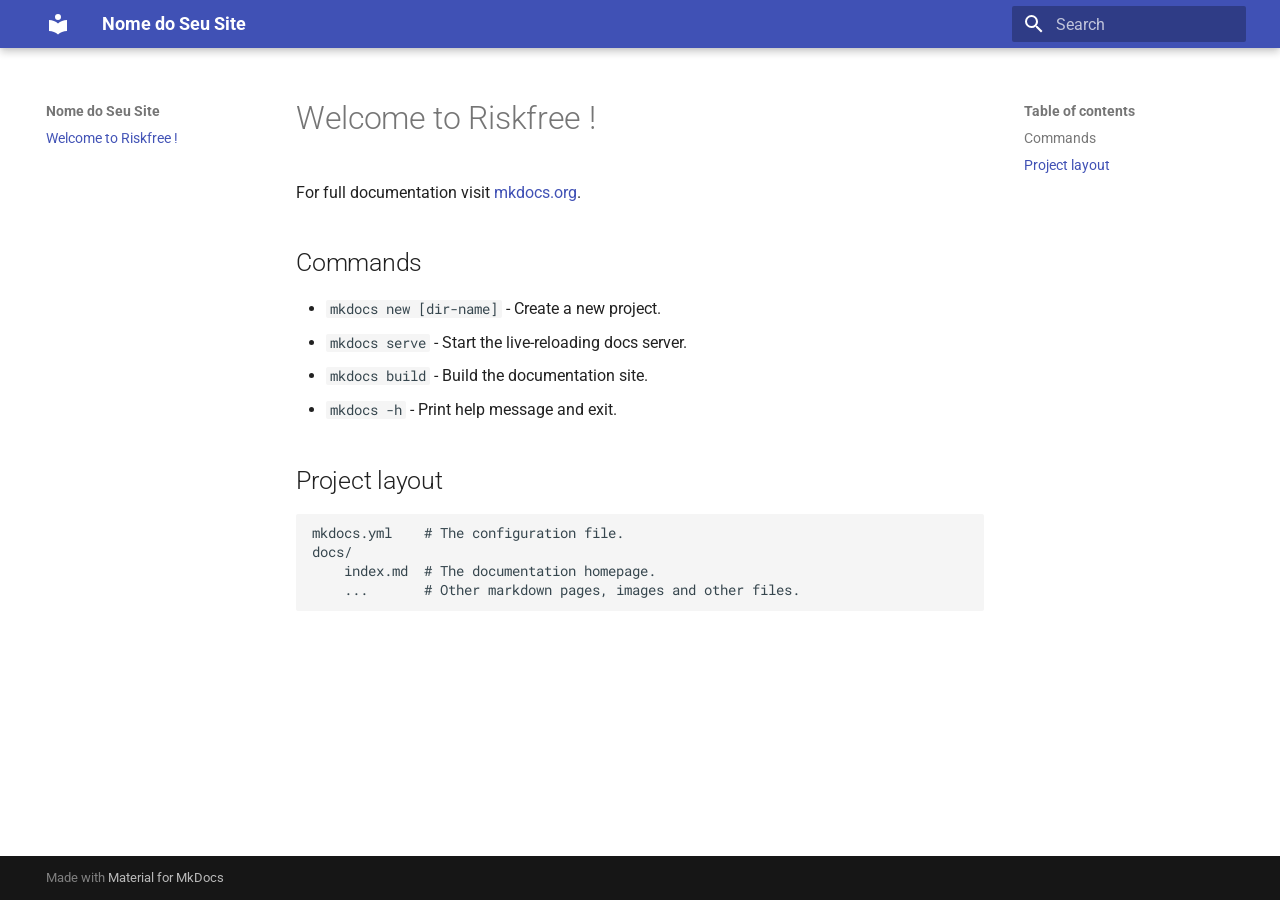
==== commit 1fc32092: "Deployed 5554a4a with MkDocs version: 1.6.1" ====
--- a/index.html
+++ b/index.html
@@ -8,7 +8,7 @@
       
       
       
-        <link rel="canonical" href="https://riskfree.com.br/">
+        <link rel="canonical" href="https://statspy-mk.github.io/riskfree/">
       
       
       
@@ -18,11 +18,14 @@
     
     
       
-        <title>RiskFree</title>
+        <title>Nome do Seu Site</title>
       
     
     
       <link rel="stylesheet" href="assets/stylesheets/main.35f28582.min.css">
+      
+        
+        <link rel="stylesheet" href="assets/stylesheets/palette.06af60db.min.css">
       
       
 
@@ -51,7 +54,12 @@
   </head>
   
   
-    <body dir="ltr">
+    
+    
+    
+    
+    
+    <body dir="ltr" data-md-color-scheme="default" data-md-color-primary="indigo" data-md-color-accent="indigo">
   
     
     <input class="md-toggle" data-md-toggle="drawer" type="checkbox" id="__drawer" autocomplete="off">
@@ -76,7 +84,7 @@
 
 <header class="md-header md-header--shadow" data-md-component="header">
   <nav class="md-header__inner md-grid" aria-label="Header">
-    <a href="." title="RiskFree" class="md-header__button md-logo" aria-label="RiskFree" data-md-component="logo">
+    <a href="." title="Nome do Seu Site" class="md-header__button md-logo" aria-label="Nome do Seu Site" data-md-component="logo">
       
   
   <svg xmlns="http://www.w3.org/2000/svg" viewBox="0 0 24 24"><path d="M12 8a3 3 0 0 0 3-3 3 3 0 0 0-3-3 3 3 0 0 0-3 3 3 3 0 0 0 3 3m0 3.54C9.64 9.35 6.5 8 3 8v11c3.5 0 6.64 1.35 9 3.54 2.36-2.19 5.5-3.54 9-3.54V8c-3.5 0-6.64 1.35-9 3.54"/></svg>
@@ -90,7 +98,7 @@
       <div class="md-header__ellipsis">
         <div class="md-header__topic">
           <span class="md-ellipsis">
-            RiskFree
+            Nome do Seu Site
           </span>
         </div>
         <div class="md-header__topic" data-md-component="header-topic">
@@ -103,8 +111,8 @@
       </div>
     </div>
     
-    
-      <script>var palette=__md_get("__palette");if(palette&&palette.color){if("(prefers-color-scheme)"===palette.color.media){var media=matchMedia("(prefers-color-scheme: light)"),input=document.querySelector(media.matches?"[data-md-color-media='(prefers-color-scheme: light)']":"[data-md-color-media='(prefers-color-scheme: dark)']");palette.color.media=input.getAttribute("data-md-color-media"),palette.color.scheme=input.getAttribute("data-md-color-scheme"),palette.color.primary=input.getAttribute("data-md-color-primary"),palette.color.accent=input.getAttribute("data-md-color-accent")}for(var[key,value]of Object.entries(palette.color))document.body.setAttribute("data-md-color-"+key,value)}</script>
+      
+    
     
     
     
@@ -171,13 +179,13 @@
 
 <nav class="md-nav md-nav--primary" aria-label="Navigation" data-md-level="0">
   <label class="md-nav__title" for="__drawer">
-    <a href="." title="RiskFree" class="md-nav__button md-logo" aria-label="RiskFree" data-md-component="logo">
+    <a href="." title="Nome do Seu Site" class="md-nav__button md-logo" aria-label="Nome do Seu Site" data-md-component="logo">
       
   
   <svg xmlns="http://www.w3.org/2000/svg" viewBox="0 0 24 24"><path d="M12 8a3 3 0 0 0 3-3 3 3 0 0 0-3-3 3 3 0 0 0-3 3 3 3 0 0 0 3 3m0 3.54C9.64 9.35 6.5 8 3 8v11c3.5 0 6.64 1.35 9 3.54 2.36-2.19 5.5-3.54 9-3.54V8c-3.5 0-6.64 1.35-9 3.54"/></svg>
 
     </a>
-    RiskFree
+    Nome do Seu Site
   </label>
   
   <ul class="md-nav__list" data-md-scrollfix>
--- a/assets/stylesheets/palette.06af60db.min.css
+++ b/assets/stylesheets/palette.06af60db.min.css
@@ -0,0 +1 @@
+@media screen{[data-md-color-scheme=slate]{--md-default-fg-color:hsla(var(--md-hue),15%,90%,0.82);--md-default-fg-color--light:hsla(var(--md-hue),15%,90%,0.56);--md-default-fg-color--lighter:hsla(var(--md-hue),15%,90%,0.32);--md-default-fg-color--lightest:hsla(var(--md-hue),15%,90%,0.12);--md-default-bg-color:hsla(var(--md-hue),15%,14%,1);--md-default-bg-color--light:hsla(var(--md-hue),15%,14%,0.54);--md-default-bg-color--lighter:hsla(var(--md-hue),15%,14%,0.26);--md-default-bg-color--lightest:hsla(var(--md-hue),15%,14%,0.07);--md-code-fg-color:hsla(var(--md-hue),18%,86%,0.82);--md-code-bg-color:hsla(var(--md-hue),15%,18%,1);--md-code-hl-color:#2977ff;--md-code-hl-color--light:#2977ff1a;--md-code-hl-number-color:#e6695b;--md-code-hl-special-color:#f06090;--md-code-hl-function-color:#c973d9;--md-code-hl-constant-color:#9383e2;--md-code-hl-keyword-color:#6791e0;--md-code-hl-string-color:#2fb170;--md-code-hl-name-color:var(--md-code-fg-color);--md-code-hl-operator-color:var(--md-default-fg-color--light);--md-code-hl-punctuation-color:var(--md-default-fg-color--light);--md-code-hl-comment-color:var(--md-default-fg-color--light);--md-code-hl-generic-color:var(--md-default-fg-color--light);--md-code-hl-variable-color:var(--md-default-fg-color--light);--md-typeset-color:var(--md-default-fg-color);--md-typeset-a-color:var(--md-primary-fg-color);--md-typeset-kbd-color:hsla(var(--md-hue),15%,90%,0.12);--md-typeset-kbd-accent-color:hsla(var(--md-hue),15%,90%,0.2);--md-typeset-kbd-border-color:hsla(var(--md-hue),15%,14%,1);--md-typeset-mark-color:#4287ff4d;--md-typeset-table-color:hsla(var(--md-hue),15%,95%,0.12);--md-typeset-table-color--light:hsla(var(--md-hue),15%,95%,0.035);--md-admonition-fg-color:var(--md-default-fg-color);--md-admonition-bg-color:var(--md-default-bg-color);--md-footer-bg-color:hsla(var(--md-hue),15%,10%,0.87);--md-footer-bg-color--dark:hsla(var(--md-hue),15%,8%,1);--md-shadow-z1:0 0.2rem 0.5rem #0000000d,0 0 0.05rem #0000001a;--md-shadow-z2:0 0.2rem 0.5rem #00000040,0 0 0.05rem #00000040;--md-shadow-z3:0 0.2rem 0.5rem #0006,0 0 0.05rem #00000059;color-scheme:dark}[data-md-color-scheme=slate] img[src$="#gh-light-mode-only"],[data-md-color-scheme=slate] img[src$="#only-light"]{display:none}[data-md-color-scheme=slate][data-md-color-primary=pink]{--md-typeset-a-color:#ed5487}[data-md-color-scheme=slate][data-md-color-primary=purple]{--md-typeset-a-color:#c46fd3}[data-md-color-scheme=slate][data-md-color-primary=deep-purple]{--md-typeset-a-color:#a47bea}[data-md-color-scheme=slate][data-md-color-primary=indigo]{--md-typeset-a-color:#5488e8}[data-md-color-scheme=slate][data-md-color-primary=teal]{--md-typeset-a-color:#00ccb8}[data-md-color-scheme=slate][data-md-color-primary=green]{--md-typeset-a-color:#71c174}[data-md-color-scheme=slate][data-md-color-primary=deep-orange]{--md-typeset-a-color:#ff764d}[data-md-color-scheme=slate][data-md-color-primary=brown]{--md-typeset-a-color:#c1775c}[data-md-color-scheme=slate][data-md-color-primary=black],[data-md-color-scheme=slate][data-md-color-primary=blue-grey],[data-md-color-scheme=slate][data-md-color-primary=grey],[data-md-color-scheme=slate][data-md-color-primary=white]{--md-typeset-a-color:#5e8bde}[data-md-color-switching] *,[data-md-color-switching] :after,[data-md-color-switching] :before{transition-duration:0ms!important}}[data-md-color-accent=red]{--md-accent-fg-color:#ff1947;--md-accent-fg-color--transparent:#ff19471a;--md-accent-bg-color:#fff;--md-accent-bg-color--light:#ffffffb3}[data-md-color-accent=pink]{--md-accent-fg-color:#f50056;--md-accent-fg-color--transparent:#f500561a;--md-accent-bg-color:#fff;--md-accent-bg-color--light:#ffffffb3}[data-md-color-accent=purple]{--md-accent-fg-color:#df41fb;--md-accent-fg-color--transparent:#df41fb1a;--md-accent-bg-color:#fff;--md-accent-bg-color--light:#ffffffb3}[data-md-color-accent=deep-purple]{--md-accent-fg-color:#7c4dff;--md-accent-fg-color--transparent:#7c4dff1a;--md-accent-bg-color:#fff;--md-accent-bg-color--light:#ffffffb3}[data-md-color-accent=indigo]{--md-accent-fg-color:#526cfe;--md-accent-fg-color--transparent:#526cfe1a;--md-accent-bg-color:#fff;--md-accent-bg-color--light:#ffffffb3}[data-md-color-accent=blue]{--md-accent-fg-color:#4287ff;--md-accent-fg-color--transparent:#4287ff1a;--md-accent-bg-color:#fff;--md-accent-bg-color--light:#ffffffb3}[data-md-color-accent=light-blue]{--md-accent-fg-color:#0091eb;--md-accent-fg-color--transparent:#0091eb1a;--md-accent-bg-color:#fff;--md-accent-bg-color--light:#ffffffb3}[data-md-color-accent=cyan]{--md-accent-fg-color:#00bad6;--md-accent-fg-color--transparent:#00bad61a;--md-accent-bg-color:#fff;--md-accent-bg-color--light:#ffffffb3}[data-md-color-accent=teal]{--md-accent-fg-color:#00bda4;--md-accent-fg-color--transparent:#00bda41a;--md-accent-bg-color:#fff;--md-accent-bg-color--light:#ffffffb3}[data-md-color-accent=green]{--md-accent-fg-color:#00c753;--md-accent-fg-color--transparent:#00c7531a;--md-accent-bg-color:#fff;--md-accent-bg-color--light:#ffffffb3}[data-md-color-accent=light-green]{--md-accent-fg-color:#63de17;--md-accent-fg-color--transparent:#63de171a;--md-accent-bg-color:#fff;--md-accent-bg-color--light:#ffffffb3}[data-md-color-accent=lime]{--md-accent-fg-color:#b0eb00;--md-accent-fg-color--transparent:#b0eb001a;--md-accent-bg-color:#000000de;--md-accent-bg-color--light:#0000008a}[data-md-color-accent=yellow]{--md-accent-fg-color:#ffd500;--md-accent-fg-color--transparent:#ffd5001a;--md-accent-bg-color:#000000de;--md-accent-bg-color--light:#0000008a}[data-md-color-accent=amber]{--md-accent-fg-color:#fa0;--md-accent-fg-color--transparent:#ffaa001a;--md-accent-bg-color:#000000de;--md-accent-bg-color--light:#0000008a}[data-md-color-accent=orange]{--md-accent-fg-color:#ff9100;--md-accent-fg-color--transparent:#ff91001a;--md-accent-bg-color:#000000de;--md-accent-bg-color--light:#0000008a}[data-md-color-accent=deep-orange]{--md-accent-fg-color:#ff6e42;--md-accent-fg-color--transparent:#ff6e421a;--md-accent-bg-color:#fff;--md-accent-bg-color--light:#ffffffb3}[data-md-color-primary=red]{--md-primary-fg-color:#ef5552;--md-primary-fg-color--light:#e57171;--md-primary-fg-color--dark:#e53734;--md-primary-bg-color:#fff;--md-primary-bg-color--light:#ffffffb3}[data-md-color-primary=pink]{--md-primary-fg-color:#e92063;--md-primary-fg-color--light:#ec417a;--md-primary-fg-color--dark:#c3185d;--md-primary-bg-color:#fff;--md-primary-bg-color--light:#ffffffb3}[data-md-color-primary=purple]{--md-primary-fg-color:#ab47bd;--md-primary-fg-color--light:#bb69c9;--md-primary-fg-color--dark:#8c24a8;--md-primary-bg-color:#fff;--md-primary-bg-color--light:#ffffffb3}[data-md-color-primary=deep-purple]{--md-primary-fg-color:#7e56c2;--md-primary-fg-color--light:#9574cd;--md-primary-fg-color--dark:#673ab6;--md-primary-bg-color:#fff;--md-primary-bg-color--light:#ffffffb3}[data-md-color-primary=indigo]{--md-primary-fg-color:#4051b5;--md-primary-fg-color--light:#5d6cc0;--md-primary-fg-color--dark:#303fa1;--md-primary-bg-color:#fff;--md-primary-bg-color--light:#ffffffb3}[data-md-color-primary=blue]{--md-primary-fg-color:#2094f3;--md-primary-fg-color--light:#42a5f5;--md-primary-fg-color--dark:#1975d2;--md-primary-bg-color:#fff;--md-primary-bg-color--light:#ffffffb3}[data-md-color-primary=light-blue]{--md-primary-fg-color:#02a6f2;--md-primary-fg-color--light:#28b5f6;--md-primary-fg-color--dark:#0287cf;--md-primary-bg-color:#fff;--md-primary-bg-color--light:#ffffffb3}[data-md-color-primary=cyan]{--md-primary-fg-color:#00bdd6;--md-primary-fg-color--light:#25c5da;--md-primary-fg-color--dark:#0097a8;--md-primary-bg-color:#fff;--md-primary-bg-color--light:#ffffffb3}[data-md-color-primary=teal]{--md-primary-fg-color:#009485;--md-primary-fg-color--light:#26a699;--md-primary-fg-color--dark:#007a6c;--md-primary-bg-color:#fff;--md-primary-bg-color--light:#ffffffb3}[data-md-color-primary=green]{--md-primary-fg-color:#4cae4f;--md-primary-fg-color--light:#68bb6c;--md-primary-fg-color--dark:#398e3d;--md-primary-bg-color:#fff;--md-primary-bg-color--light:#ffffffb3}[data-md-color-primary=light-green]{--md-primary-fg-color:#8bc34b;--md-primary-fg-color--light:#9ccc66;--md-primary-fg-color--dark:#689f38;--md-primary-bg-color:#fff;--md-primary-bg-color--light:#ffffffb3}[data-md-color-primary=lime]{--md-primary-fg-color:#cbdc38;--md-primary-fg-color--light:#d3e156;--md-primary-fg-color--dark:#b0b52c;--md-primary-bg-color:#000000de;--md-primary-bg-color--light:#0000008a}[data-md-color-primary=yellow]{--md-primary-fg-color:#ffec3d;--md-primary-fg-color--light:#ffee57;--md-primary-fg-color--dark:#fbc02d;--md-primary-bg-color:#000000de;--md-primary-bg-color--light:#0000008a}[data-md-color-primary=amber]{--md-primary-fg-color:#ffc105;--md-primary-fg-color--light:#ffc929;--md-primary-fg-color--dark:#ffa200;--md-primary-bg-color:#000000de;--md-primary-bg-color--light:#0000008a}[data-md-color-primary=orange]{--md-primary-fg-color:#ffa724;--md-primary-fg-color--light:#ffa724;--md-primary-fg-color--dark:#fa8900;--md-primary-bg-color:#000000de;--md-primary-bg-color--light:#0000008a}[data-md-color-primary=deep-orange]{--md-primary-fg-color:#ff6e42;--md-primary-fg-color--light:#ff8a66;--md-primary-fg-color--dark:#f4511f;--md-primary-bg-color:#fff;--md-primary-bg-color--light:#ffffffb3}[data-md-color-primary=brown]{--md-primary-fg-color:#795649;--md-primary-fg-color--light:#8d6e62;--md-primary-fg-color--dark:#5d4037;--md-primary-bg-color:#fff;--md-primary-bg-color--light:#ffffffb3}[data-md-color-primary=grey]{--md-primary-fg-color:#757575;--md-primary-fg-color--light:#9e9e9e;--md-primary-fg-color--dark:#616161;--md-primary-bg-color:#fff;--md-primary-bg-color--light:#ffffffb3;--md-typeset-a-color:#4051b5}[data-md-color-primary=blue-grey]{--md-primary-fg-color:#546d78;--md-primary-fg-color--light:#607c8a;--md-primary-fg-color--dark:#455a63;--md-primary-bg-color:#fff;--md-primary-bg-color--light:#ffffffb3;--md-typeset-a-color:#4051b5}[data-md-color-primary=light-green]:not([data-md-color-scheme=slate]){--md-typeset-a-color:#72ad2e}[data-md-color-primary=lime]:not([data-md-color-scheme=slate]){--md-typeset-a-color:#8b990a}[data-md-color-primary=yellow]:not([data-md-color-scheme=slate]){--md-typeset-a-color:#b8a500}[data-md-color-primary=amber]:not([data-md-color-scheme=slate]){--md-typeset-a-color:#d19d00}[data-md-color-primary=orange]:not([data-md-color-scheme=slate]){--md-typeset-a-color:#e68a00}[data-md-color-primary=white]{--md-primary-fg-color:hsla(var(--md-hue),0%,100%,1);--md-primary-fg-color--light:hsla(var(--md-hue),0%,100%,0.7);--md-primary-fg-color--dark:hsla(var(--md-hue),0%,0%,0.07);--md-primary-bg-color:hsla(var(--md-hue),0%,0%,0.87);--md-primary-bg-color--light:hsla(var(--md-hue),0%,0%,0.54);--md-typeset-a-color:#4051b5}[data-md-color-primary=white] .md-button{color:var(--md-typeset-a-color)}[data-md-color-primary=white] .md-button--primary{background-color:var(--md-typeset-a-color);border-color:var(--md-typeset-a-color);color:hsla(var(--md-hue),0%,100%,1)}@media screen and (min-width:60em){[data-md-color-primary=white] .md-search__form{background-color:hsla(var(--md-hue),0%,0%,.07)}[data-md-color-primary=white] .md-search__form:hover{background-color:hsla(var(--md-hue),0%,0%,.32)}[data-md-color-primary=white] .md-search__input+.md-search__icon{color:hsla(var(--md-hue),0%,0%,.87)}}@media screen and (min-width:76.25em){[data-md-color-primary=white] .md-tabs{border-bottom:.05rem solid #00000012}}[data-md-color-primary=black]{--md-primary-fg-color:hsla(var(--md-hue),15%,9%,1);--md-primary-fg-color--light:hsla(var(--md-hue),15%,9%,0.54);--md-primary-fg-color--dark:hsla(var(--md-hue),15%,9%,1);--md-primary-bg-color:hsla(var(--md-hue),15%,100%,1);--md-primary-bg-color--light:hsla(var(--md-hue),15%,100%,0.7);--md-typeset-a-color:#4051b5}[data-md-color-primary=black] .md-button{color:var(--md-typeset-a-color)}[data-md-color-primary=black] .md-button--primary{background-color:var(--md-typeset-a-color);border-color:var(--md-typeset-a-color);color:hsla(var(--md-hue),0%,100%,1)}[data-md-color-primary=black] .md-header{background-color:hsla(var(--md-hue),15%,9%,1)}@media screen and (max-width:59.984375em){[data-md-color-primary=black] .md-nav__source{background-color:hsla(var(--md-hue),15%,11%,.87)}}@media screen and (max-width:76.234375em){html [data-md-color-primary=black] .md-nav--primary .md-nav__title[for=__drawer]{background-color:hsla(var(--md-hue),15%,9%,1)}}@media screen and (min-width:76.25em){[data-md-color-primary=black] .md-tabs{background-color:hsla(var(--md-hue),15%,9%,1)}}
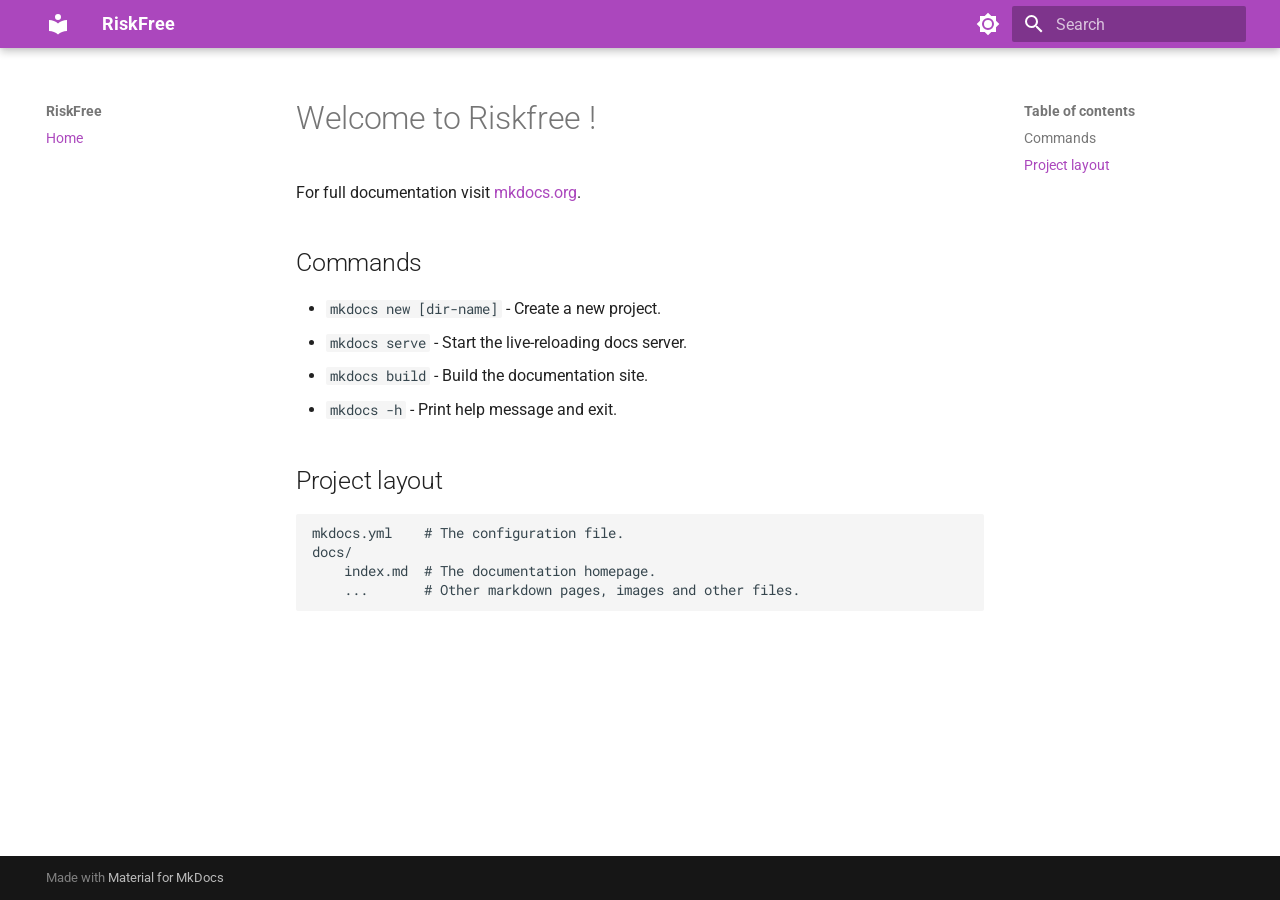
==== commit 421e00e3: "Deployed 8b68a05 with MkDocs version: 1.6.1" ====
--- a/index.html
+++ b/index.html
@@ -18,7 +18,7 @@
     
     
       
-        <title>Nome do Seu Site</title>
+        <title>RiskFree</title>
       
     
     
@@ -56,10 +56,12 @@
   
     
     
-    
-    
-    
-    <body dir="ltr" data-md-color-scheme="default" data-md-color-primary="indigo" data-md-color-accent="indigo">
+      
+    
+    
+    
+    
+    <body dir="ltr" data-md-color-scheme="default" data-md-color-primary="purple" data-md-color-accent="orange">
   
     
     <input class="md-toggle" data-md-toggle="drawer" type="checkbox" id="__drawer" autocomplete="off">
@@ -84,7 +86,7 @@
 
 <header class="md-header md-header--shadow" data-md-component="header">
   <nav class="md-header__inner md-grid" aria-label="Header">
-    <a href="." title="Nome do Seu Site" class="md-header__button md-logo" aria-label="Nome do Seu Site" data-md-component="logo">
+    <a href="." title="RiskFree" class="md-header__button md-logo" aria-label="RiskFree" data-md-component="logo">
       
   
   <svg xmlns="http://www.w3.org/2000/svg" viewBox="0 0 24 24"><path d="M12 8a3 3 0 0 0 3-3 3 3 0 0 0-3-3 3 3 0 0 0-3 3 3 3 0 0 0 3 3m0 3.54C9.64 9.35 6.5 8 3 8v11c3.5 0 6.64 1.35 9 3.54 2.36-2.19 5.5-3.54 9-3.54V8c-3.5 0-6.64 1.35-9 3.54"/></svg>
@@ -98,13 +100,13 @@
       <div class="md-header__ellipsis">
         <div class="md-header__topic">
           <span class="md-ellipsis">
-            Nome do Seu Site
+            RiskFree
           </span>
         </div>
         <div class="md-header__topic" data-md-component="header-topic">
           <span class="md-ellipsis">
             
-              Welcome to Riskfree !
+              Home
             
           </span>
         </div>
@@ -112,7 +114,33 @@
     </div>
     
       
-    
+        <form class="md-header__option" data-md-component="palette">
+  
+    
+    
+    
+    <input class="md-option" data-md-color-media="" data-md-color-scheme="default" data-md-color-primary="purple" data-md-color-accent="orange"  aria-label="Switch to dark mode"  type="radio" name="__palette" id="__palette_0">
+    
+      <label class="md-header__button md-icon" title="Switch to dark mode" for="__palette_1" hidden>
+        <svg xmlns="http://www.w3.org/2000/svg" viewBox="0 0 24 24"><path d="M12 8a4 4 0 0 0-4 4 4 4 0 0 0 4 4 4 4 0 0 0 4-4 4 4 0 0 0-4-4m0 10a6 6 0 0 1-6-6 6 6 0 0 1 6-6 6 6 0 0 1 6 6 6 6 0 0 1-6 6m8-9.31V4h-4.69L12 .69 8.69 4H4v4.69L.69 12 4 15.31V20h4.69L12 23.31 15.31 20H20v-4.69L23.31 12z"/></svg>
+      </label>
+    
+  
+    
+    
+    
+    <input class="md-option" data-md-color-media="" data-md-color-scheme="slate" data-md-color-primary="black" data-md-color-accent="orange"  aria-label="Switch to light mode"  type="radio" name="__palette" id="__palette_1">
+    
+      <label class="md-header__button md-icon" title="Switch to light mode" for="__palette_0" hidden>
+        <svg xmlns="http://www.w3.org/2000/svg" viewBox="0 0 24 24"><path d="M12 18c-.89 0-1.74-.2-2.5-.55C11.56 16.5 13 14.42 13 12s-1.44-4.5-3.5-5.45C10.26 6.2 11.11 6 12 6a6 6 0 0 1 6 6 6 6 0 0 1-6 6m8-9.31V4h-4.69L12 .69 8.69 4H4v4.69L.69 12 4 15.31V20h4.69L12 23.31 15.31 20H20v-4.69L23.31 12z"/></svg>
+      </label>
+    
+  
+</form>
+      
+    
+    
+      <script>var palette=__md_get("__palette");if(palette&&palette.color){if("(prefers-color-scheme)"===palette.color.media){var media=matchMedia("(prefers-color-scheme: light)"),input=document.querySelector(media.matches?"[data-md-color-media='(prefers-color-scheme: light)']":"[data-md-color-media='(prefers-color-scheme: dark)']");palette.color.media=input.getAttribute("data-md-color-media"),palette.color.scheme=input.getAttribute("data-md-color-scheme"),palette.color.primary=input.getAttribute("data-md-color-primary"),palette.color.accent=input.getAttribute("data-md-color-accent")}for(var[key,value]of Object.entries(palette.color))document.body.setAttribute("data-md-color-"+key,value)}</script>
     
     
     
@@ -179,13 +207,13 @@
 
 <nav class="md-nav md-nav--primary" aria-label="Navigation" data-md-level="0">
   <label class="md-nav__title" for="__drawer">
-    <a href="." title="Nome do Seu Site" class="md-nav__button md-logo" aria-label="Nome do Seu Site" data-md-component="logo">
+    <a href="." title="RiskFree" class="md-nav__button md-logo" aria-label="RiskFree" data-md-component="logo">
       
   
   <svg xmlns="http://www.w3.org/2000/svg" viewBox="0 0 24 24"><path d="M12 8a3 3 0 0 0 3-3 3 3 0 0 0-3-3 3 3 0 0 0-3 3 3 3 0 0 0 3 3m0 3.54C9.64 9.35 6.5 8 3 8v11c3.5 0 6.64 1.35 9 3.54 2.36-2.19 5.5-3.54 9-3.54V8c-3.5 0-6.64 1.35-9 3.54"/></svg>
 
     </a>
-    Nome do Seu Site
+    RiskFree
   </label>
   
   <ul class="md-nav__list" data-md-scrollfix>
@@ -210,7 +238,7 @@
           
   
   <span class="md-ellipsis">
-    Welcome to Riskfree !
+    Home
   </span>
   
 
@@ -221,7 +249,7 @@
         
   
   <span class="md-ellipsis">
-    Welcome to Riskfree !
+    Home
   </span>
   
 
@@ -327,21 +355,21 @@
                   
 
 
-<h1 id="welcome-to-riskfree">Welcome to Riskfree !</h1>
+<h1 id="welcome-to-riskfree">Welcome to Riskfree !<a class="headerlink" href="#welcome-to-riskfree" title="Permanent link">&para;</a></h1>
 <p>For full documentation visit <a href="https://www.mkdocs.org">mkdocs.org</a>.</p>
-<h2 id="commands">Commands</h2>
+<h2 id="commands">Commands<a class="headerlink" href="#commands" title="Permanent link">&para;</a></h2>
 <ul>
 <li><code>mkdocs new [dir-name]</code> - Create a new project.</li>
 <li><code>mkdocs serve</code> - Start the live-reloading docs server.</li>
 <li><code>mkdocs build</code> - Build the documentation site.</li>
 <li><code>mkdocs -h</code> - Print help message and exit.</li>
 </ul>
-<h2 id="project-layout">Project layout</h2>
-<pre><code>mkdocs.yml    # The configuration file.
+<h2 id="project-layout">Project layout<a class="headerlink" href="#project-layout" title="Permanent link">&para;</a></h2>
+<div class="highlight"><pre><span></span><code>mkdocs.yml    # The configuration file.
 docs/
     index.md  # The documentation homepage.
     ...       # Other markdown pages, images and other files.
-</code></pre>
+</code></pre></div>
 
 
 
